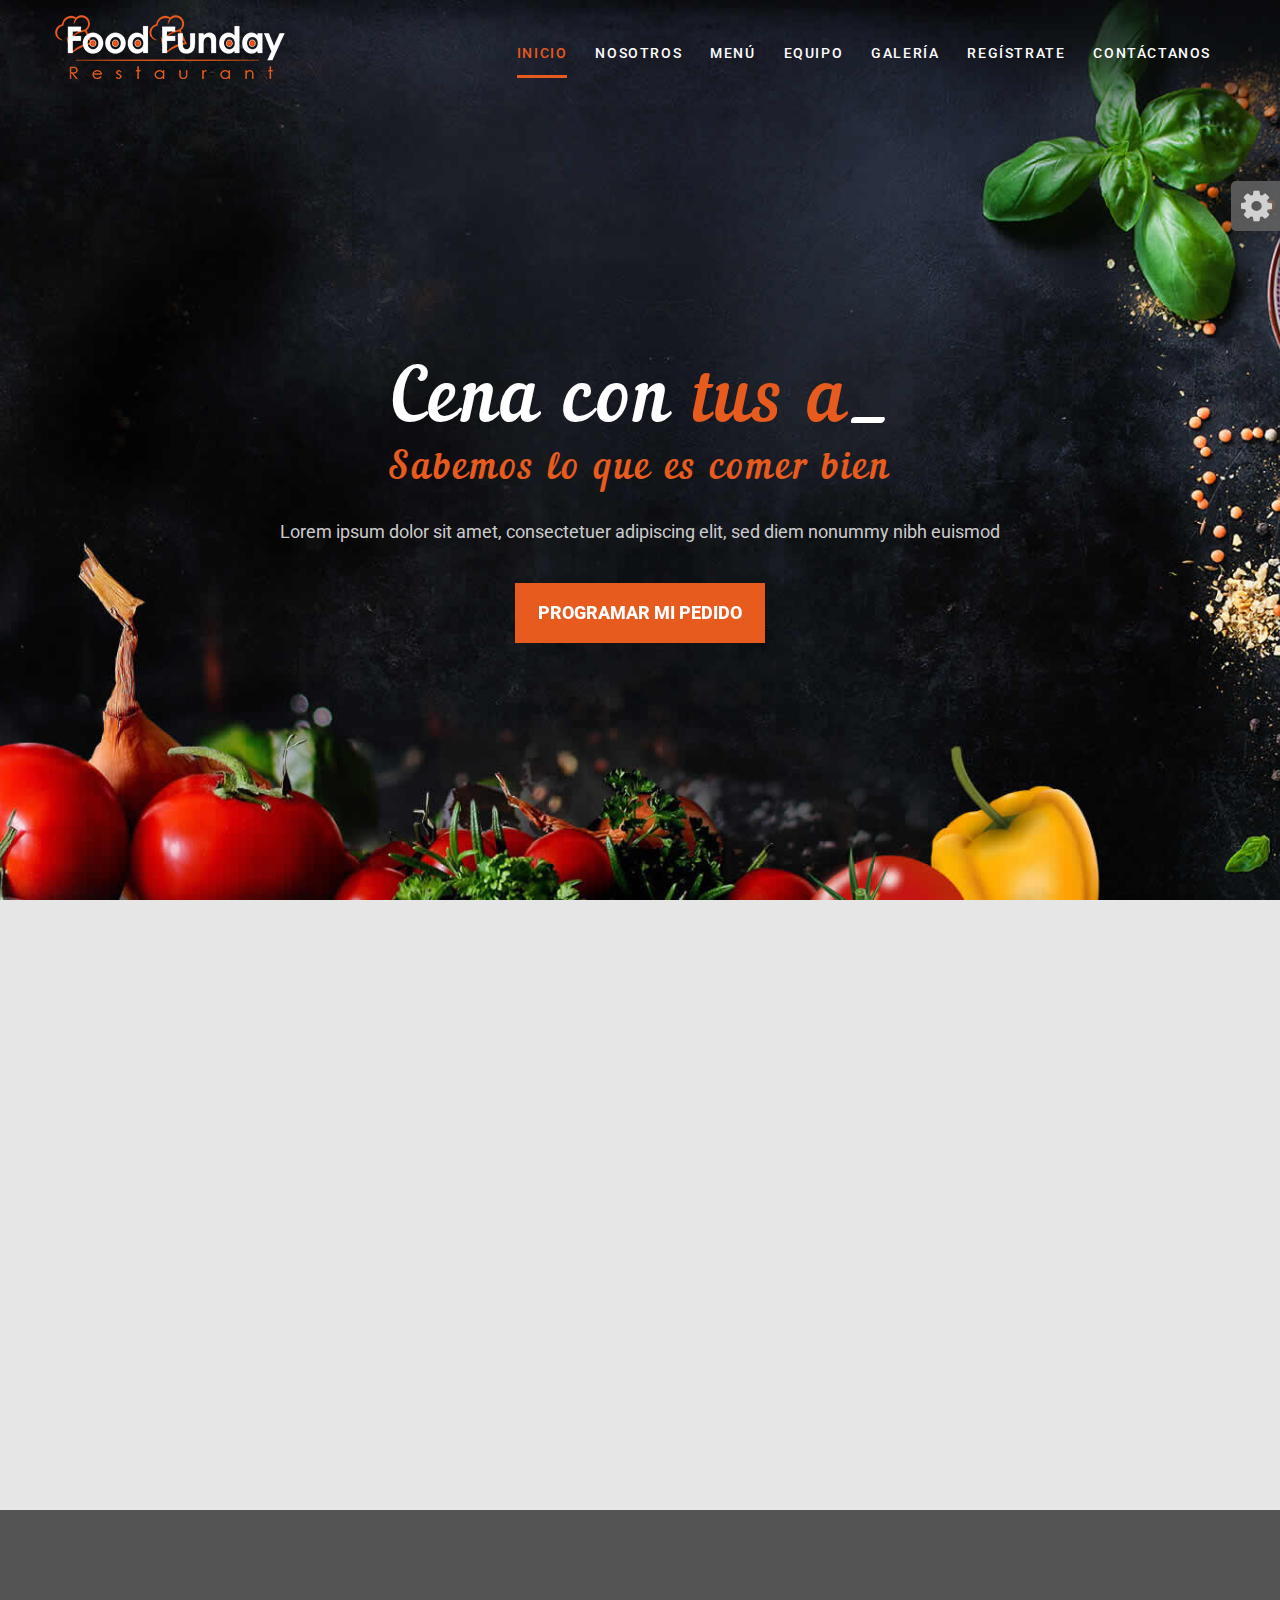
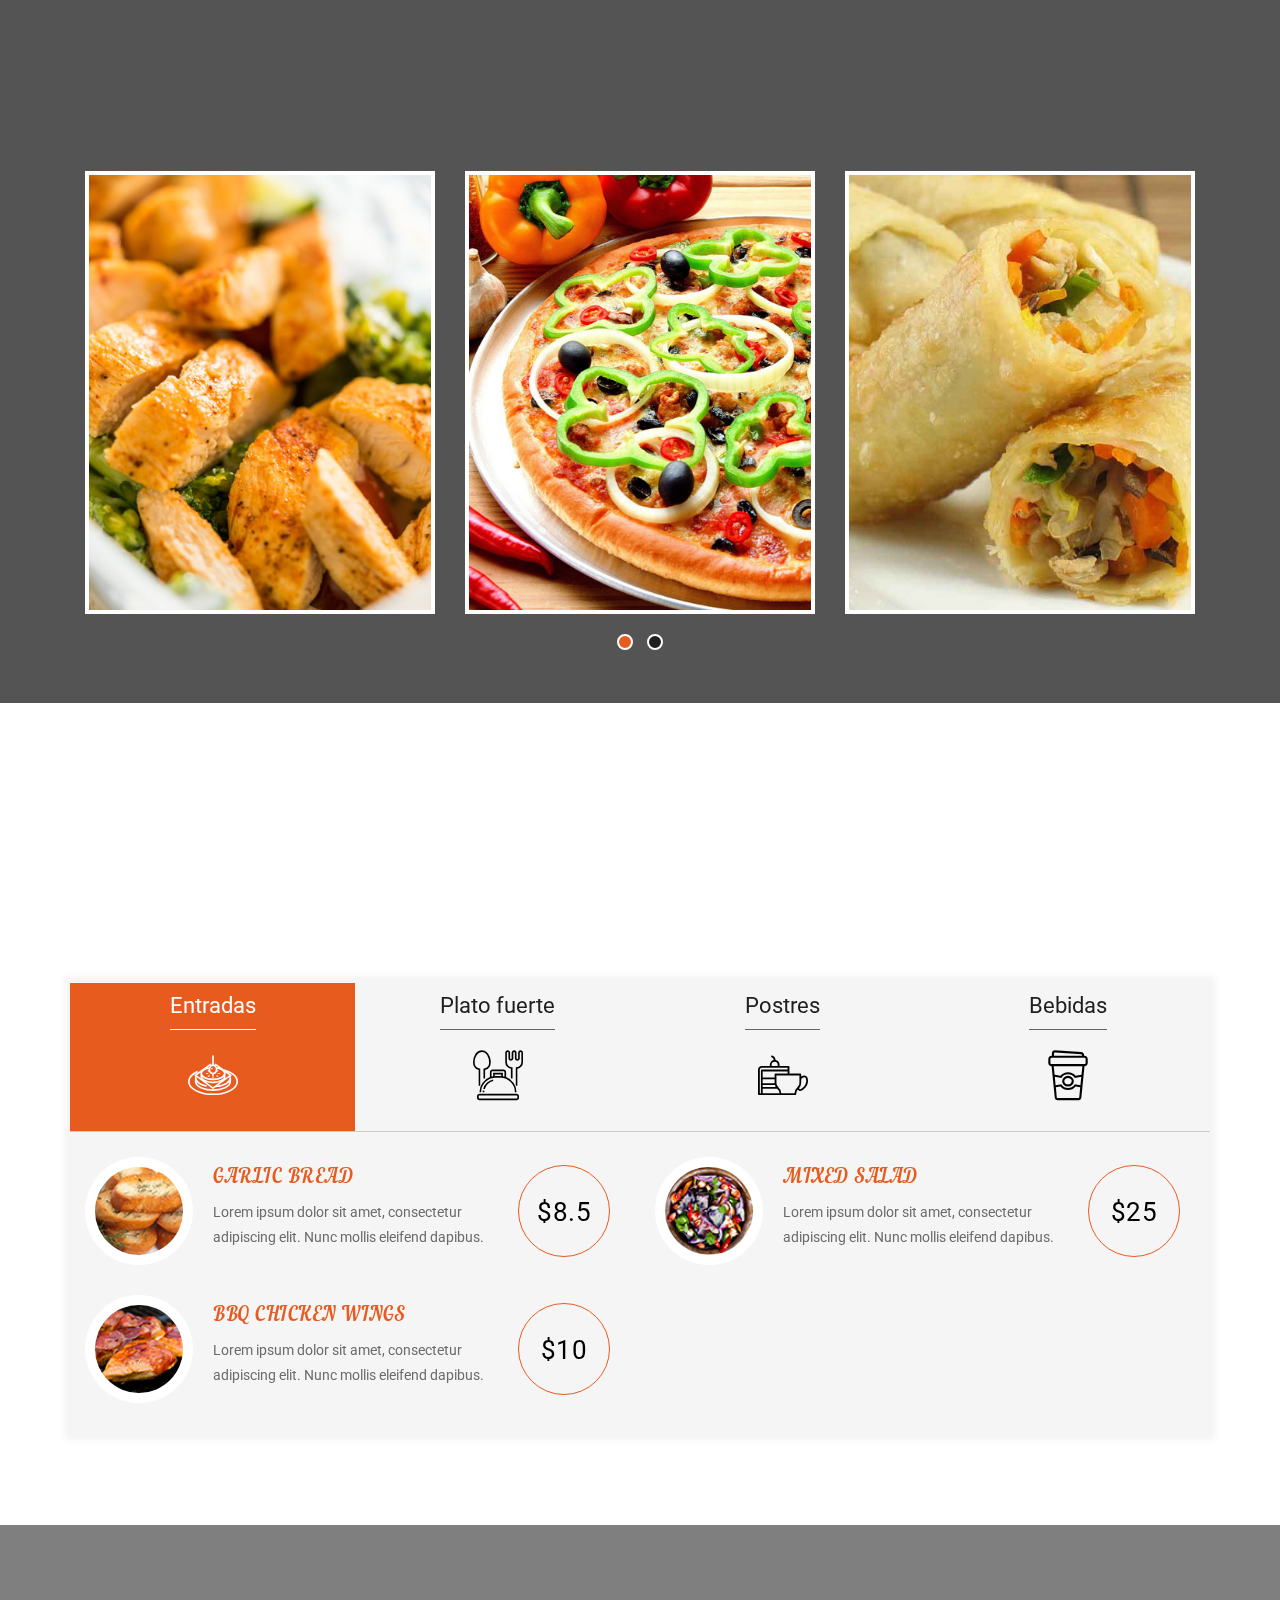
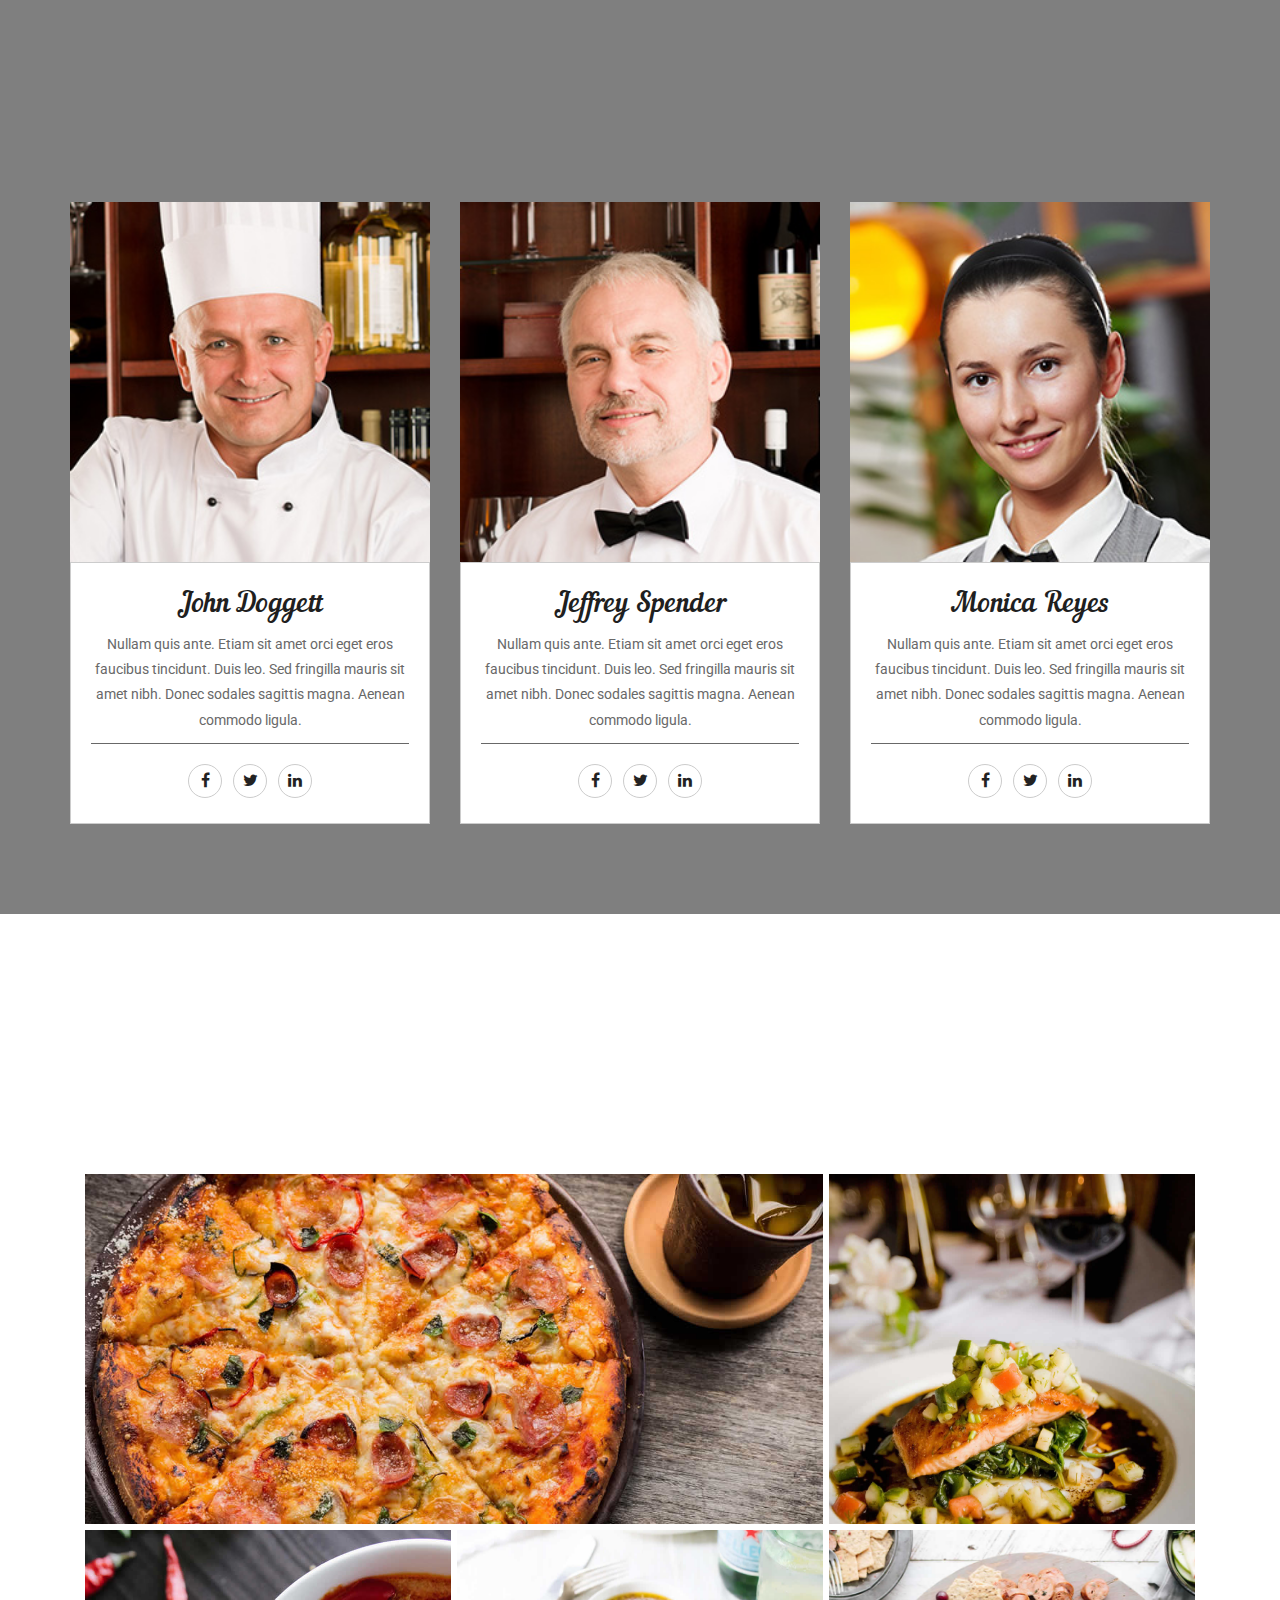
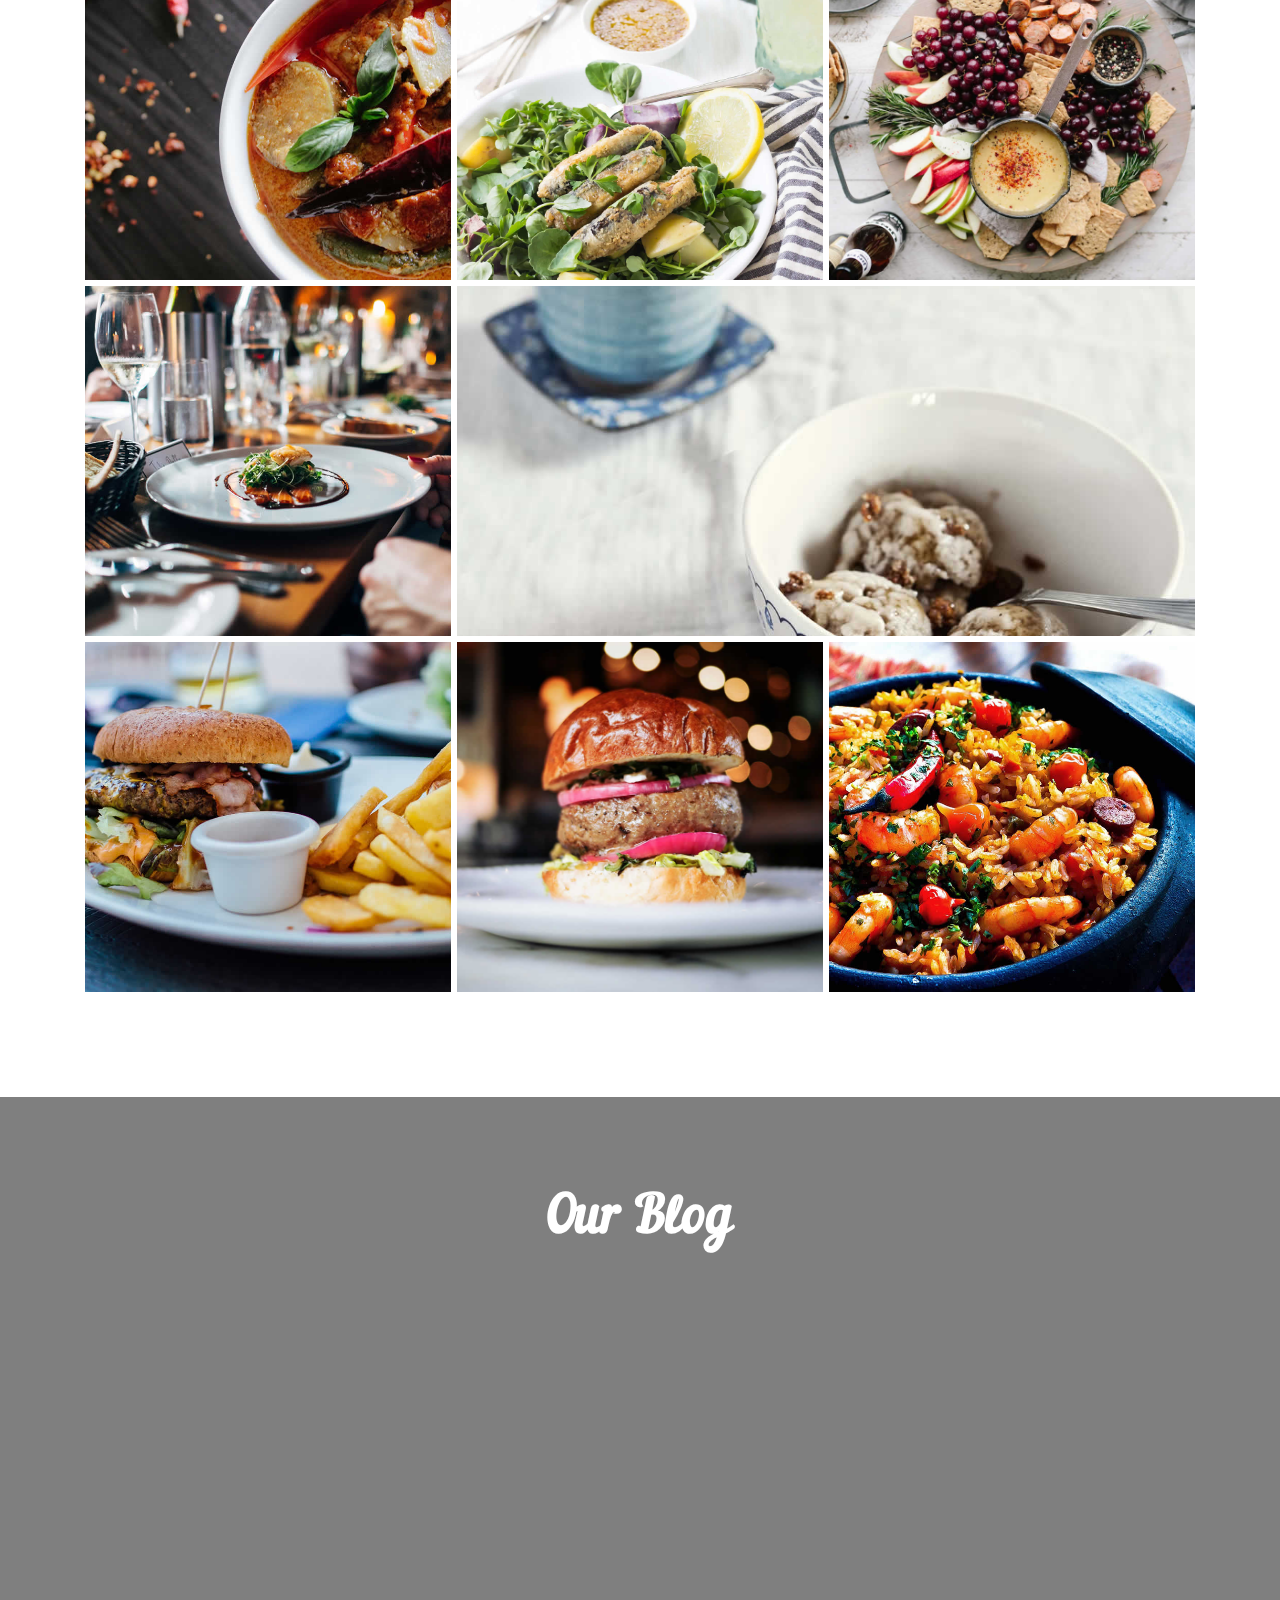
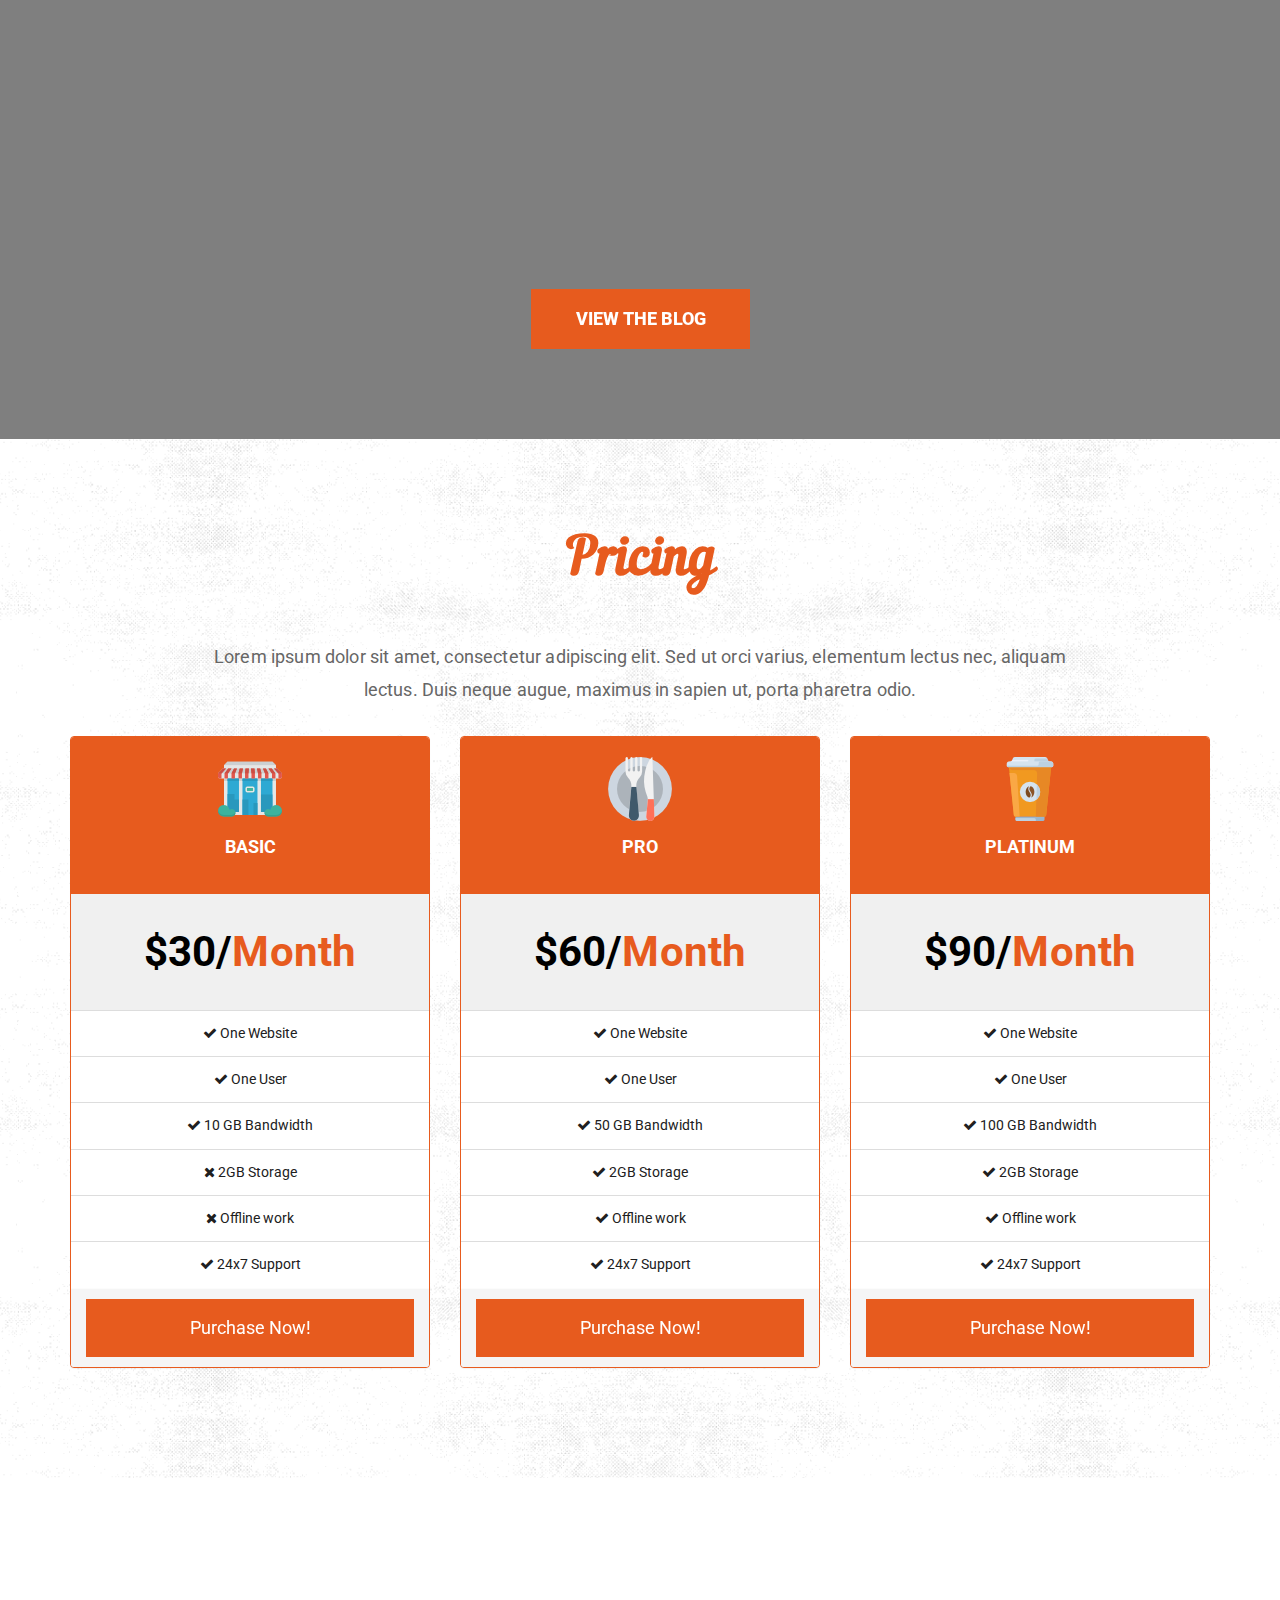
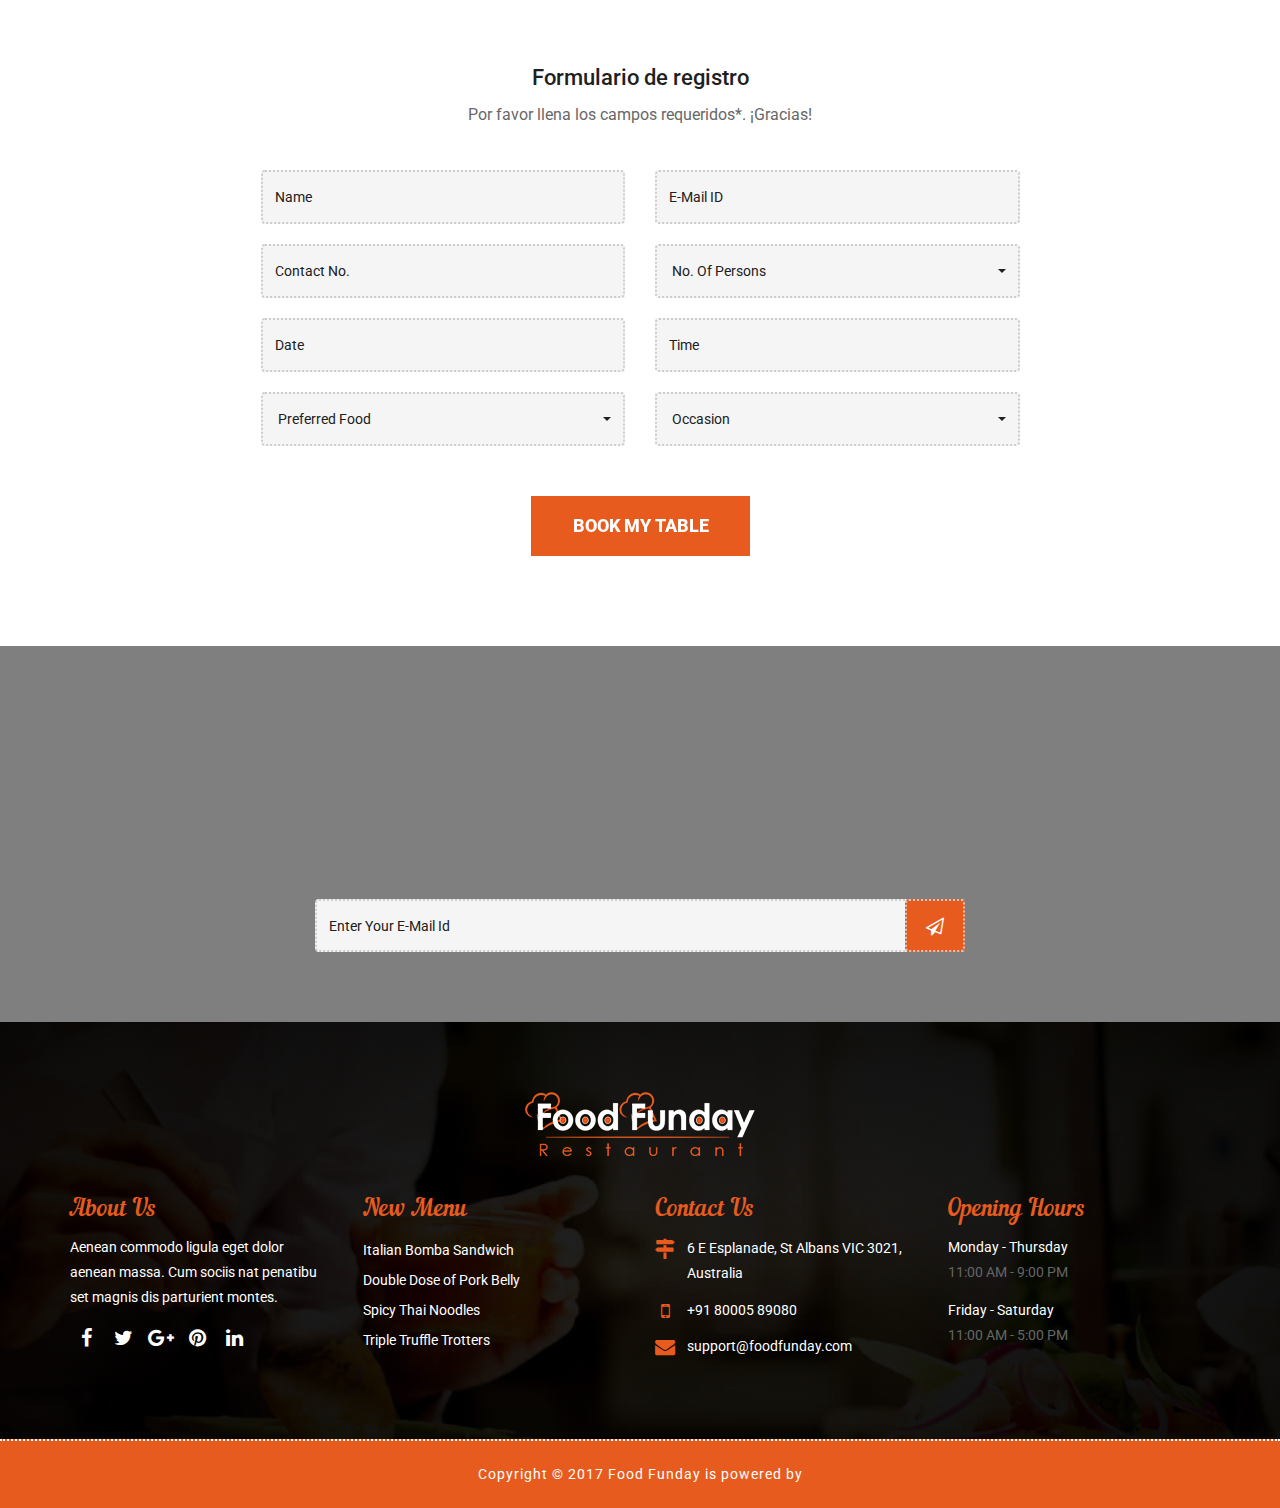
==== CRUD/administradorpedidos/src/main/resources/static/index.html @ f83a7684 "feat(front)" ====
<!DOCTYPE html>
<html lang="en">

<head>

    <!-- Basic -->
    <meta charset="utf-8">
    <meta http-equiv="X-UA-Compatible" content="IE=edge">

    <!-- Mobile Metas -->
    <meta name="viewport" content="width=device-width, maximum-scale=1, initial-scale=1, user-scalable=0">

    <!-- Site Metas -->
    <title>Food</title>
    <meta name="keywords" content="">
    <meta name="description" content="">
    <meta name="author" content="">

    <!-- Site Icons -->
    <link rel="shortcut icon" href="images/favicon.ico" type="image/x-icon" />
    <link rel="apple-touch-icon" href="images/apple-touch-icon.png">

    <!-- Bootstrap CSS -->
    <link rel="stylesheet" href="css/bootstrap.min.css">
    <!-- Site CSS -->
    <link rel="stylesheet" href="css/style.css">
    <!-- Responsive CSS -->
    <link rel="stylesheet" href="css/responsive.css">
    <!-- color -->
    <link id="changeable-colors" rel="stylesheet" href="css/colors/orange.css" />

    <!-- Modernizer -->
    <script src="js/modernizer.js"></script>

    <!--[if lt IE 9]>
      <script src="https://oss.maxcdn.com/libs/html5shiv/3.7.0/html5shiv.js"></script>
      <script src="https://oss.maxcdn.com/libs/respond.js/1.4.2/respond.min.js"></script>
    <![endif]-->

</head>

<body>
    <div id="loader">
        <div id="status"></div>
    </div>
    <div id="site-header">
        <header id="header" class="header-block-top">
            <div class="container">
                <div class="row">
                    <div class="main-menu">
                        <!-- navbar -->
                        <nav class="navbar navbar-default" id="mainNav">
                            <div class="navbar-header">
                                <button type="button" class="navbar-toggle collapsed" data-toggle="collapse" data-target="#navbar" aria-expanded="false" aria-controls="navbar">
                                    <span class="sr-only">Toggle navigation</span>
                                    <span class="icon-bar"></span>
                                    <span class="icon-bar"></span>
                                    <span class="icon-bar"></span>
                                </button>
                                <div class="logo">
                                    <a class="navbar-brand js-scroll-trigger logo-header" href="#">
                                        <img src="images/logo.png" alt="">
                                    </a>
                                </div>
                            </div>
                            <div id="navbar" class="navbar-collapse collapse">
                                <ul class="nav navbar-nav navbar-right">
                                    <li class="active"><a href="#banner">Inicio</a></li>
                                    <li><a href="#about">Nosotros</a></li>
                                    <li><a href="#menu">Men&uacute;</a></li>
                                    <li><a href="#our_team">Equipo</a></li>
                                    <li><a href="#gallery">Galer&iacute;a</a></li>
                                    <li><a href="#reservation">Reg&iacute;strate</a></li>
                                    <li><a href="#footer">Cont&aacute;ctanos</a></li>
                                </ul>
                            </div>
                            <!-- end nav-collapse -->
                        </nav>
                        <!-- end navbar -->
                    </div>
                </div>
                <!-- end row -->
            </div>
            <!-- end container-fluid -->
        </header>
        <!-- end header -->
    </div>
	<!-- end site-header -->
	
    <div id="banner" class="banner full-screen-mode parallax">
        <div class="container pr">
            <div class="col-lg-12 col-md-12 col-sm-12 col-xs-12">
                <div class="banner-static">
                    <div class="banner-text">
                        <div class="banner-cell">
                            <h1>Cena con <span class="typer" id="some-id" data-delay="200" data-delim=":" data-words="tus amigos:tu familia:tu pareja" data-colors="red"></span><span class="cursor" data-cursorDisplay="_" data-owner="some-id"></span></h1>
                            <h2>Sabemos lo que es comer bien</h2>
                            <p>Lorem ipsum dolor sit amet, consectetuer adipiscing elit, sed diem nonummy nibh euismod</p>
                            <div class="book-btn">
                                <a href="#reservation" class="table-btn hvr-underline-from-center">Programar mi pedido</a>
                            </div>
                        </div>
                        <!-- end banner-cell -->
                    </div>
                    <!-- end banner-text -->
                </div>
                <!-- end banner-static -->
            </div>
            <!-- end col -->
        </div>
        <!-- end container -->
    </div>
    <!-- end banner -->

    <div id="about" class="about-main pad-top-100 pad-bottom-100">
        <div class="container">
            <div class="row">
                <div class="col-lg-6 col-md-6 col-sm-12 col-xs-12">
                    <div class="wow fadeIn" data-wow-duration="1s" data-wow-delay="0.1s">
                        <h2 class="block-title"> Nosotros </h2>
                        <h3>IT STARTED, QUITE SIMPLY, LIKE THIS...</h3>
                        <p> Lorem ipsum dolor sit amet, consectetur adipiscing elit, sed do eiusm incididunt ut labore et dolore magna aliqua. Ut enim ad minim venia, nostrud exercitation ullamco. </p>

                        <p> Aenean commodo ligula eget dolor aenean massa. Cum sociis nat penatibu set magnis dis parturient montes, nascetur ridiculus mus. quam felisorat, ultricies nec, Aenean commodo ligula eget dolor penatibu set magnis is parturient montes, nascetur ridiculus mus. quam felisorat, ultricies nec, pellentesque eu, pretium quis, sem. quat massa quis enim. Donec vitae sapien ut libero venenatis fauci Nullam quis ante. Etiam sit amet rci eget eros. </p>

                        <p> Lorem ipsum dolor sit amet, consectetur adipiscing elit, sed do eiusm incididunt ut labore et dolore magna aliqua. Ut enim ad minim venia, nostrud exercitation ullamco. </p>
                    </div>
                </div>
                <!-- end col -->
                <div class="col-lg-6 col-md-6 col-sm-12 col-xs-12">
                    <div class="wow fadeIn" data-wow-duration="2s" data-wow-delay="0.1s">
                        <div class="about-images">
                            <img class="about-main" src="images/about-main.jpg" alt="About Main Image">
                            <img class="about-inset" src="images/about-inset.jpg" alt="About Inset Image">
                        </div>
                    </div>
                </div>
                <!-- end col -->
            </div>
            <!-- end row -->
        </div>
        <!-- end container -->
    </div>

    <div class="special-menu pad-top-100 parallax">
        <div class="container">
            <div class="row">
                <div class="col-lg-12 col-md-12 col-sm-12 col-xs-12">
                    <div class="wow fadeIn" data-wow-duration="1s" data-wow-delay="0.1s">
                        <h2 class="block-title color-white text-center">Los especiales de hoy</h2>
                        <h5 class="title-caption text-center"> Lorem ipsum dolor sit amet, consectetur adipiscing elit, sed do eiusm incididunt ut labore et dolore magna aliqua. Ut enim ad minim venia,nostrud exercitation ullamco. </h5>
                    </div>
                    <div class="special-box">
                        <div id="owl-demo">
                            <div class="item item-type-zoom">
                                <a href="#" class="item-hover">
                                    <div class="item-info">
                                        <div class="headline">
                                            SALMON STEAK
                                            <div class="line"></div>
                                            <div class="dit-line">Lorem ipsum dolor sit amet, consectetur adip aliqua. Ut enim ad minim venia.</div>
                                        </div>
                                    </div>
                                </a>
                                <div class="item-img">
                                    <img src="images/special-menu-1.jpg" alt="sp-menu">
                                </div>
                            </div>
                            <div class="item item-type-zoom">
                                <a href="#" class="item-hover">
                                    <div class="item-info">
                                        <div class="headline">
                                            ITALIAN PIZZA
                                            <div class="line"></div>
                                            <div class="dit-line">Lorem ipsum dolor sit amet, consectetur adip aliqua. Ut enim ad minim venia.</div>
                                        </div>
                                    </div>
                                </a>
                                <div class="item-img">
                                    <img src="images/special-menu-2.jpg" alt="sp-menu">
                                </div>
                            </div>
                            <div class="item item-type-zoom">
                                <a href="#" class="item-hover">
                                    <div class="item-info">
                                        <div class="headline">
                                            VEG. ROLL
                                            <div class="line"></div>
                                            <div class="dit-line">Lorem ipsum dolor sit amet, consectetur adip aliqua. Ut enim ad minim venia.</div>
                                        </div>
                                    </div>
                                </a>
                                <div class="item-img">
                                    <img src="images/special-menu-3.jpg" alt="sp-menu">
                                </div>
                            </div>
                            <div class="item item-type-zoom">
                                <a href="#" class="item-hover">
                                    <div class="item-info">
                                        <div class="headline">
                                            SALMON STEAK
                                            <div class="line"></div>
                                            <div class="dit-line">Lorem ipsum dolor sit amet, consectetur adip aliqua. Ut enim ad minim venia.</div>
                                        </div>
                                    </div>
                                </a>
                                <div class="item-img">
                                    <img src="images/special-menu-1.jpg" alt="sp-menu">
                                </div>
                            </div>
                            <div class="item item-type-zoom">
                                <a href="#" class="item-hover">
                                    <div class="item-info">
                                        <div class="headline">
                                            VEG. ROLL
                                            <div class="line"></div>
                                            <div class="dit-line">Lorem ipsum dolor sit amet, consectetur adip aliqua. Ut enim ad minim venia.</div>
                                        </div>
                                    </div>
                                </a>
                                <div class="item-img">
                                    <img src="images/special-menu-2.jpg" alt="sp-menu">
                                </div>
                            </div>
                        </div>
                    </div>
                    <!-- end special-box -->
                </div>
                <!-- end col -->
            </div>
            <!-- end row -->
        </div>
        <!-- end container -->
    </div>
    <!-- end special-menu -->

    <div id="menu" class="menu-main pad-top-100 pad-bottom-100">
        <div class="container">
            <div class="row">
                <div class="col-lg-12 col-md-12 col-sm-12 col-xs-12">
                    <div class="wow fadeIn" data-wow-duration="1s" data-wow-delay="0.1s">
                        <h2 class="block-title text-center">
						Men&uacute; 	
					</h2>
                        <p class="title-caption text-center">There are many variations of passages of Lorem Ipsum available, but the majority have suffered alteration in some form, by injected humour, or randomised words which don't look even slightly believable. </p>
                    </div>
                    <div class="tab-menu">
                        <div class="slider slider-nav">
                            <div class="tab-title-menu">
                                <h2>Entradas</h2>
                                <p> <i class="flaticon-canape"></i> </p>
                            </div>
                            <div class="tab-title-menu">
                                <h2>Plato fuerte</h2>
                                <p> <i class="flaticon-dinner"></i> </p>
                            </div>
                            <div class="tab-title-menu">
                                <h2>Postres</h2>
                                <p> <i class="flaticon-desert"></i> </p>
                            </div>
                            <div class="tab-title-menu">
                                <h2>Bebidas</h2>
                                <p> <i class="flaticon-coffee"></i> </p>
                            </div>
                        </div>
                        <div class="slider slider-single">
                            <div>
                                <div class="col-lg-6 col-md-6 col-sm-12 col-xs-12 ">
                                    <div class="offer-item">
                                        <img src="images/menu-item-thumbnail-01.jpg" alt="" class="img-responsive">
                                        <div>
                                            <h3>GARLIC BREAD</h3>
                                            <p>
                                                Lorem ipsum dolor sit amet, consectetur adipiscing elit. Nunc mollis eleifend dapibus.
                                            </p>
                                        </div>
                                        <span class="offer-price">$8.5</span>
                                    </div>
                                </div>
                                <!-- end col -->
                                <div class="col-lg-6 col-md-6 col-sm-12 col-xs-12 ">
                                    <div class="offer-item">
                                        <img src="images/menu-item-thumbnail-02.jpg" alt="" class="img-responsive">
                                        <div>
                                            <h3>MIXED SALAD</h3>
                                            <p>
                                                Lorem ipsum dolor sit amet, consectetur adipiscing elit. Nunc mollis eleifend dapibus.
                                            </p>
                                        </div>
                                        <span class="offer-price">$25</span>
                                    </div>
                                </div>
                                <!-- end col -->
                                <div class="col-lg-6 col-md-6 col-sm-12 col-xs-12 ">
                                    <div class="offer-item">
                                        <img src="images/menu-item-thumbnail-03.jpg" alt="" class="img-responsive">
                                        <div>
                                            <h3>BBQ CHICKEN WINGS</h3>
                                            <p>
                                                Lorem ipsum dolor sit amet, consectetur adipiscing elit. Nunc mollis eleifend dapibus.
                                            </p>
                                        </div>
                                        <span class="offer-price">$10</span>
                                    </div>
                                </div>
                                <!-- end col -->
                            </div>
                            <div>
                                <div class="col-lg-6 col-md-6 col-sm-12 col-xs-12 ">
                                    <div class="offer-item">
                                        <img src="images/menu-item-thumbnail-04.jpg" alt="" class="img-responsive">
                                        <div>
                                            <h3>MEAT FEAST PIZZA</h3>
                                            <p>
                                                Lorem ipsum dolor sit amet, consectetur adipiscing elit. Nunc mollis eleifend dapibus.
                                            </p>
                                        </div>
                                        <span class="offer-price">$5</span>
                                    </div>
                                </div>
                                <!-- end col -->
                                <div class="col-lg-6 col-md-6 col-sm-12 col-xs-12 ">
                                    <div class="offer-item">
                                        <img src="images/menu-item-thumbnail-05.jpg" alt="" class="img-responsive">
                                        <div>
                                            <h3>CHICKEN TIKKA MASALA</h3>
                                            <p>
                                                Lorem ipsum dolor sit amet, consectetur adipiscing elit. Nunc mollis eleifend dapibus.
                                            </p>
                                        </div>
                                        <span class="offer-price">$15</span>
                                    </div>
                                </div>
                                <!-- end col -->
                                <div class="col-lg-6 col-md-6 col-sm-12 col-xs-12 ">
                                    <div class="offer-item">
                                        <img src="images/menu-item-thumbnail-06.jpg" alt="" class="img-responsive">
                                        <div>
                                            <h3>SPICY MEATBALLS</h3>
                                            <p>
                                                Lorem ipsum dolor sit amet, consectetur adipiscing elit. Nunc mollis eleifend dapibus.
                                            </p>
                                        </div>
                                        <span class="offer-price">$6.5</span>
                                    </div>
                                </div>
                                <!-- end col -->
                            </div>
                            <div>
                                <div class="col-lg-6 col-md-6 col-sm-12 col-xs-12 ">
                                    <div class="offer-item">
                                        <img src="images/menu-item-thumbnail-07.jpg" alt="" class="img-responsive">
                                        <div>
                                            <h3>CHOCOLATE FUDGECAKE</h3>
                                            <p>
                                                Lorem ipsum dolor sit amet, consectetur adipiscing elit. Nunc mollis eleifend dapibus.
                                            </p>
                                        </div>
                                        <span class="offer-price">$4.5</span>
                                    </div>
                                </div>
                                <!-- end col -->
                                <div class="col-lg-6 col-md-6 col-sm-12 col-xs-12 ">
                                    <div class="offer-item">
                                        <img src="images/menu-item-thumbnail-08.jpg" alt="" class="img-responsive">
                                        <div>
                                            <h3>CHICKEN TIKKA MASALA</h3>
                                            <p>
                                                Lorem ipsum dolor sit amet, consectetur adipiscing elit. Nunc mollis eleifend dapibus.
                                            </p>
                                        </div>
                                        <span class="offer-price">$9.5</span>
                                    </div>
                                </div>
                                <!-- end col -->
                                <div class="col-lg-6 col-md-6 col-sm-12 col-xs-12 ">
                                    <div class="offer-item">
                                        <img src="images/menu-item-thumbnail-09.jpg" alt="" class="img-responsive">
                                        <div>
                                            <h3>CHICKEN TIKKA MASALA</h3>
                                            <p>
                                                Lorem ipsum dolor sit amet, consectetur adipiscing elit. Nunc mollis eleifend dapibus.
                                            </p>
                                        </div>
                                        <span class="offer-price">$10</span>
                                    </div>
                                </div>
                                <!-- end col -->
                            </div>
                            <div>
                                <div class="col-lg-6 col-md-6 col-sm-12 col-xs-12 ">
                                    <div class="offer-item">
                                        <img src="images/menu-item-thumbnail-10.jpg" alt="" class="img-responsive">
                                        <div>
                                            <h3>MEAT FEAST PIZZA</h3>
                                            <p>
                                                Lorem ipsum dolor sit amet, consectetur adipiscing elit. Nunc mollis eleifend dapibus.
                                            </p>
                                        </div>
                                        <span class="offer-price">$12.5</span>
                                    </div>
                                </div>
                                <!-- end col -->
                                <div class="col-lg-6 col-md-6 col-sm-12 col-xs-12 ">
                                    <div class="offer-item">
                                        <img src="images/menu-item-thumbnail-09.jpg" alt="" class="img-responsive">
                                        <div>
                                            <h3>CHICKEN TIKKA MASALA</h3>
                                            <p>
                                                Lorem ipsum dolor sit amet, consectetur adipiscing elit. Nunc mollis eleifend dapibus.
                                            </p>
                                        </div>
                                        <span class="offer-price">$9.5</span>
                                    </div>
                                </div>
                                <!-- end col -->
                                <div class="col-lg-6 col-md-6 col-sm-12 col-xs-12 ">
                                    <div class="offer-item">
                                        <img src="images/menu-item-thumbnail-08.jpg" alt="" class="img-responsive">
                                        <div>
                                            <h3>CHICKEN TIKKA MASALA</h3>
                                            <p>
                                                Lorem ipsum dolor sit amet, consectetur adipiscing elit. Nunc mollis eleifend dapibus.
                                            </p>
                                        </div>
                                        <span class="offer-price">$5.5</span>
                                    </div>
                                </div>
                                <!-- end col -->
                            </div>
                        </div>
                    </div>
                    <!-- end tab-menu -->
                </div>
                <!-- end col -->
            </div>
            <!-- end row -->
        </div>
        <!-- end container -->
    </div>
    <!-- end menu -->

    <div id="our_team" class="team-main pad-top-100 pad-bottom-100 parallax">
        <div class="container">
            <div class="row">
                <div class="col-lg-12 col-md-12 col-sm-12 col-xs-12">
                    <div class="wow fadeIn" data-wow-duration="1s" data-wow-delay="0.1s">
                        <h2 class="block-title text-center">
						Nuestro equipo 	
					</h2>
                        <p class="title-caption text-center">There are many variations of passages of Lorem Ipsum available, but the majority have suffered alteration in some form, by injected humour, or randomised words which don't look even slightly believable. </p>
                    </div>
                    <div class="team-box">

                        <div class="row">
                            <div class="col-md-4 col-sm-6">
                                <div class="sf-team">
                                    <div class="thumb">
                                        <a href="#"><img src="images/staff-01.jpg" alt=""></a>
                                    </div>
                                    <div class="text-col">
                                        <h3>John Doggett</h3>
                                        <p>Nullam quis ante. Etiam sit amet orci eget eros faucibus tincidunt. Duis leo. Sed fringilla mauris sit amet nibh. Donec sodales sagittis magna. Aenean commodo ligula.</p>
                                        <ul class="team-social">
                                            <li><a href="#"><i class="fa fa-facebook" aria-hidden="true"></i></a></li>
                                            <li><a href="#"><i class="fa fa-twitter" aria-hidden="true"></i></a></li>
                                            <li><a href="#"><i class="fa fa-linkedin" aria-hidden="true"></i></a></li>
                                        </ul>
                                    </div>
                                </div>
                            </div>
                            <!-- end col -->
                            <div class="col-md-4 col-sm-6">
                                <div class="sf-team">
                                    <div class="thumb">
                                        <a href="#"><img src="images/staff-02.jpg" alt=""></a>
                                    </div>
                                    <div class="text-col">
                                        <h3>Jeffrey Spender</h3>
                                        <p>Nullam quis ante. Etiam sit amet orci eget eros faucibus tincidunt. Duis leo. Sed fringilla mauris sit amet nibh. Donec sodales sagittis magna. Aenean commodo ligula.</p>
                                        <ul class="team-social">
                                            <li><a href="#"><i class="fa fa-facebook" aria-hidden="true"></i></a></li>
                                            <li><a href="#"><i class="fa fa-twitter" aria-hidden="true"></i></a></li>
                                            <li><a href="#"><i class="fa fa-linkedin" aria-hidden="true"></i></a></li>
                                        </ul>
                                    </div>
                                </div>
                            </div>
                            <!-- end col -->
                            <div class="col-md-4 col-sm-6">
                                <div class="sf-team">
                                    <div class="thumb">
                                        <a href="#"><img src="images/staff-03.jpg" alt=""></a>
                                    </div>
                                    <div class="text-col">
                                        <h3>Monica Reyes</h3>
                                        <p>Nullam quis ante. Etiam sit amet orci eget eros faucibus tincidunt. Duis leo. Sed fringilla mauris sit amet nibh. Donec sodales sagittis magna. Aenean commodo ligula.</p>
                                        <ul class="team-social">
                                            <li><a href="#"><i class="fa fa-facebook" aria-hidden="true"></i></a></li>
                                            <li><a href="#"><i class="fa fa-twitter" aria-hidden="true"></i></a></li>
                                            <li><a href="#"><i class="fa fa-linkedin" aria-hidden="true"></i></a></li>
                                        </ul>
                                    </div>
                                </div>
                            </div>
                            <!-- end col -->
                        </div>
                        <!-- end row -->

                    </div>
                    <!-- end team-box -->

                </div>
                <!-- end col -->
            </div>
            <!-- end row -->
        </div>
        <!-- end container -->
    </div>
    <!-- end team-main -->

    <div id="gallery" class="gallery-main pad-top-100 pad-bottom-100">
        <div class="container">
            <div class="row">
                <div class="col-lg-12 col-md-12 col-sm-12 col-xs-12">
                    <div class="wow fadeIn" data-wow-duration="1s" data-wow-delay="0.1s">
                        <h2 class="block-title text-center">
						Galer&iacute;a	
					</h2>
                        <p class="title-caption text-center">There are many variations of passages of Lorem Ipsum available </p>
                    </div>
                    <div class="gal-container clearfix">
                        <div class="col-md-8 col-sm-12 co-xs-12 gal-item">
                            <div class="box">
                                <a href="#" data-toggle="modal" data-target="#1">
                                    <img src="images/gallery_01.jpg" alt="" />
                                </a>
                                <div class="modal fade" id="1" tabindex="-1" role="dialog">
                                    <div class="modal-dialog" role="document">
                                        <div class="modal-content">
                                            <button type="button" class="close" data-dismiss="modal" aria-label="Close"><span aria-hidden="true">×</span></button>
                                            <div class="modal-body">
                                                <img src="images/gallery_01.jpg" alt="" />
                                            </div>
                                            <div class="col-md-12 description">
                                                <h4>This is the 1 one on my Gallery</h4>
                                            </div>
                                        </div>
                                    </div>
                                </div>
                            </div>
                        </div>
                        <div class="col-md-4 col-sm-6 co-xs-12 gal-item">
                            <div class="box">
                                <a href="#" data-toggle="modal" data-target="#2">
                                    <img src="images/gallery_02.jpg" alt="" />
                                </a>
                                <div class="modal fade" id="2" tabindex="-1" role="dialog">
                                    <div class="modal-dialog" role="document">
                                        <div class="modal-content">
                                            <button type="button" class="close" data-dismiss="modal" aria-label="Close"><span aria-hidden="true">×</span></button>
                                            <div class="modal-body">
                                                <img src="images/gallery_02.jpg" alt="" />
                                            </div>
                                            <div class="col-md-12 description">
                                                <h4>This is the 2 one on my Gallery</h4>
                                            </div>
                                        </div>
                                    </div>
                                </div>
                            </div>
                        </div>
                        <div class="col-md-4 col-sm-6 co-xs-12 gal-item">
                            <div class="box">
                                <a href="#" data-toggle="modal" data-target="#3">
                                    <img src="images/gallery_03.jpg" alt="" />
                                </a>
                                <div class="modal fade" id="3" tabindex="-1" role="dialog">
                                    <div class="modal-dialog" role="document">
                                        <div class="modal-content">
                                            <button type="button" class="close" data-dismiss="modal" aria-label="Close"><span aria-hidden="true">×</span></button>
                                            <div class="modal-body">
                                                <img src="images/gallery_03.jpg" alt="" />
                                            </div>
                                            <div class="col-md-12 description">
                                                <h4>This is the 3 one on my Gallery</h4>
                                            </div>
                                        </div>
                                    </div>
                                </div>
                            </div>
                        </div>
                        <div class="col-md-4 col-sm-6 co-xs-12 gal-item">
                            <div class="box">
                                <a href="#" data-toggle="modal" data-target="#4">
                                    <img src="images/gallery_04.jpg" alt="" />
                                </a>
                                <div class="modal fade" id="4" tabindex="-1" role="dialog">
                                    <div class="modal-dialog" role="document">
                                        <div class="modal-content">
                                            <button type="button" class="close" data-dismiss="modal" aria-label="Close"><span aria-hidden="true">×</span></button>
                                            <div class="modal-body">
                                                <img src="images/gallery_04.jpg" alt="" />
                                            </div>
                                            <div class="col-md-12 description">
                                                <h4>This is the 4 one on my Gallery</h4>
                                            </div>
                                        </div>
                                    </div>
                                </div>
                            </div>
                        </div>
                        <div class="col-md-4 col-sm-6 co-xs-12 gal-item">
                            <div class="box">
                                <a href="#" data-toggle="modal" data-target="#5">
                                    <img src="images/gallery_05.jpg" alt="" />
                                </a>
                                <div class="modal fade" id="5" tabindex="-1" role="dialog">
                                    <div class="modal-dialog" role="document">
                                        <div class="modal-content">
                                            <button type="button" class="close" data-dismiss="modal" aria-label="Close"><span aria-hidden="true">×</span></button>
                                            <div class="modal-body">
                                                <img src="images/gallery_05.jpg" alt="" />
                                            </div>
                                            <div class="col-md-12 description">
                                                <h4>This is the 5 one on my Gallery</h4>
                                            </div>
                                        </div>
                                    </div>
                                </div>
                            </div>
                        </div>
                        <div class="col-md-4 col-sm-6 co-xs-12 gal-item">
                            <div class="box">
                                <a href="#" data-toggle="modal" data-target="#9">
                                    <img src="images/gallery_06.jpg" alt="" />
                                </a>
                                <div class="modal fade" id="9" tabindex="-1" role="dialog">
                                    <div class="modal-dialog" role="document">
                                        <div class="modal-content">
                                            <button type="button" class="close" data-dismiss="modal" aria-label="Close"><span aria-hidden="true">×</span></button>
                                            <div class="modal-body">
                                                <img src="images/gallery_06.jpg" alt="" />
                                            </div>
                                            <div class="col-md-12 description">
                                                <h4>This is the 6 one on my Gallery</h4>
                                            </div>
                                        </div>
                                    </div>
                                </div>
                            </div>
                        </div>
                        <div class="col-md-8 col-sm-12 co-xs-12 gal-item">
                            <div class="box">
                                <a href="#" data-toggle="modal" data-target="#10">
                                    <img src="images/gallery_07.jpg" alt="" />
                                </a>
                                <div class="modal fade" id="10" tabindex="-1" role="dialog">
                                    <div class="modal-dialog" role="document">
                                        <div class="modal-content">
                                            <button type="button" class="close" data-dismiss="modal" aria-label="Close"><span aria-hidden="true">×</span></button>
                                            <div class="modal-body">
                                                <img src="images/gallery_07.jpg" alt="" />
                                            </div>
                                            <div class="col-md-12 description">
                                                <h4>This is the 7 one on my Gallery</h4>
                                            </div>
                                        </div>
                                    </div>
                                </div>
                            </div>
                        </div>
                        <div class="col-md-4 col-sm-6 co-xs-12 gal-item">
                            <div class="box">
                                <a href="#" data-toggle="modal" data-target="#11">
                                    <img src="images/gallery_08.jpg" alt="" />
                                </a>
                                <div class="modal fade" id="11" tabindex="-1" role="dialog">
                                    <div class="modal-dialog" role="document">
                                        <div class="modal-content">
                                            <button type="button" class="close" data-dismiss="modal" aria-label="Close"><span aria-hidden="true">×</span></button>
                                            <div class="modal-body">
                                                <img src="images/gallery_08.jpg" alt="" />
                                            </div>
                                            <div class="col-md-12 description">
                                                <h4>This is the 8 one on my Gallery</h4>
                                            </div>
                                        </div>
                                    </div>
                                </div>
                            </div>
                        </div>
                        <div class="col-md-4 col-sm-6 co-xs-12 gal-item">
                            <div class="box">
                                <a href="#" data-toggle="modal" data-target="#12">
                                    <img src="images/gallery_09.jpg" alt="" />
                                </a>
                                <div class="modal fade" id="12" tabindex="-1" role="dialog">
                                    <div class="modal-dialog" role="document">
                                        <div class="modal-content">
                                            <button type="button" class="close" data-dismiss="modal" aria-label="Close"><span aria-hidden="true">×</span></button>
                                            <div class="modal-body">
                                                <img src="images/gallery_09.jpg" alt="" />
                                            </div>
                                            <div class="col-md-12 description">
                                                <h4>This is the 9 one on my Gallery</h4>
                                            </div>
                                        </div>
                                    </div>
                                </div>
                            </div>
                        </div>
                        <div class="col-md-4 col-sm-6 co-xs-12 gal-item">
                            <div class="box">
                                <a href="#" data-toggle="modal" data-target="#13">
                                    <img src="images/gallery_10.jpg" alt="" />
                                </a>
                                <div class="modal fade" id="13" tabindex="-1" role="dialog">
                                    <div class="modal-dialog" role="document">
                                        <div class="modal-content">
                                            <button type="button" class="close" data-dismiss="modal" aria-label="Close"><span aria-hidden="true">×</span></button>
                                            <div class="modal-body">
                                                <img src="images/gallery_10.jpg" alt="" />
                                            </div>
                                            <div class="col-md-12 description">
                                                <h4>This is the 10 one on my Gallery</h4>
                                            </div>
                                        </div>
                                    </div>
                                </div>
                            </div>
                        </div>
                    </div>
                    <!-- end gal-container -->
                </div>
                <!-- end col -->
            </div>
            <!-- end row -->
        </div>
        <!-- end container -->
    </div>
    <!-- end gallery-main -->

    <div id="blog" class="blog-main pad-top-100 pad-bottom-100 parallax">
        <div class="container">
            <div class="row">
                <div class="col-lg-12 col-md-12 col-sm-12 col-xs-12">
                    <h2 class="block-title text-center">
					Our Blog 	
				</h2>
                    <div class="blog-box clearfix">
                        <div class="wow fadeIn" data-wow-duration="1s" data-wow-delay="0.1s">
                            <div class="col-md-6 col-sm-6">
                                <div class="blog-block">
                                    <div class="blog-img-box">
                                        <img src="images/featured-image-01.jpg" alt="" />
                                        <div class="overlay">
                                            <a href=""><i class="fa fa-link" aria-hidden="true"></i></a>
                                        </div>
                                    </div>
                                    <div class="blog-dit">
                                        <p><span>25 NOVEMBER, 2014</span></p>
                                        <h2>LATEST RECIPES JUST IN!</h2>
                                        <h5>BY John Doggett</h5>
                                    </div>
                                </div>
                            </div>
                            <!-- end col -->
                        </div>
                        <div class="wow fadeIn" data-wow-duration="1s" data-wow-delay="0.1s">
                            <div class="col-md-6 col-sm-6">
                                <div class="blog-block">
                                    <div class="blog-img-box">
                                        <img src="images/featured-image-02.jpg" alt="" />
                                        <div class="overlay">
                                            <a href=""><i class="fa fa-link" aria-hidden="true"></i></a>
                                        </div>
                                    </div>
                                    <div class="blog-dit">
                                        <p><span>2 NOVEMBER, 2014</span></p>
                                        <h2>NEW RECRUITS HAVE ARRIVED!</h2>
                                        <h5>BY Jeffrey Spender</h5>
                                    </div>
                                </div>
                            </div>
                            <!-- end col -->
                        </div>
                        <div class="wow fadeIn" data-wow-duration="1s" data-wow-delay="0.1s">
                            <div class="col-md-6 col-sm-6">
                                <div class="blog-block">
                                    <div class="blog-img-box">
                                        <img src="images/featured-image-03.jpg" alt="" />
                                        <div class="overlay">
                                            <a href=""><i class="fa fa-link" aria-hidden="true"></i></a>
                                        </div>
                                    </div>
                                    <div class="blog-dit">
                                        <p><span>4 NOVEMBER, 2014</span></p>
                                        <h2>BAKING TIPS FROM THE PROS</h2>
                                        <h5>BY Monica Reyes</h5>
                                    </div>
                                </div>
                            </div>
                            <!-- end col -->
                        </div>
                        <div class="wow fadeIn" data-wow-duration="1s" data-wow-delay="0.1s">
                            <div class="col-md-6 col-sm-6">
                                <div class="blog-block">
                                    <div class="blog-img-box">
                                        <img src="images/featured-image-04.jpg" alt="" />
                                        <div class="overlay">
                                            <a href=""><i class="fa fa-link" aria-hidden="true"></i></a>
                                        </div>
                                    </div>
                                    <div class="blog-dit">
                                        <p><span>12 NOVEMBER, 2014</span></p>
                                        <h2>ALL YOUR EGGS BELONG TO US</h2>
                                        <h5>BY John Doggett</h5>
                                    </div>
                                </div>
                            </div>
                            <!-- end col -->
                        </div>
                    </div>
                    <!-- end blog-box -->

                    <div class="blog-btn-v">
                        <a class="hvr-underline-from-center" href="#">View the Blog</a>
                    </div>

                </div>
                <!-- end col -->
            </div>
            <!-- end row -->
        </div>
        <!-- end container -->
    </div>
    <!-- end blog-main -->

    <div id="pricing" class="pricing-main pad-top-100 pad-bottom-100">
        <div class="container">
            <div class="row">
                <div class="col-lg-12 col-md-12 col-sm-12 col-xs-12">
                    <h2 class="block-title text-center">
						Pricing 	
					</h2>
                    <p>Lorem ipsum dolor sit amet, consectetur adipiscing elit. Sed ut orci varius, elementum lectus nec, aliquam lectus. Duis neque augue, maximus in sapien ut, porta pharetra odio.</p>
                </div>
                <div class="panel-pricing-in">
                    <!-- item -->
                    <div class="col-md-4 col-sm-4 text-center">
                        <div class="panel panel-pricing">
                            <div class="panel-heading">
                                <div class="pric-icon">
                                    <img src="images/store.png" alt="" />
                                </div>
                                <h3>Basic</h3>
                            </div>
                            <div class="panel-body text-center">
                                <p><strong>$30/<span>Month</span></strong></p>
                            </div>
                            <ul class="list-group text-center">
                                <li class="list-group-item"><i class="fa fa-check"></i> One Website</li>
                                <li class="list-group-item"><i class="fa fa-check"></i> One User</li>
                                <li class="list-group-item"><i class="fa fa-check"></i> 10 GB Bandwidth</li>
                                <li class="list-group-item"><i class="fa fa-times"></i> 2GB Storage</li>
                                <li class="list-group-item"><i class="fa fa-times"></i> Offline work</li>
                                <li class="list-group-item"><i class="fa fa-check"></i> 24x7 Support</li>
                            </ul>
                            <div class="panel-footer">
                                <a class="btn btn-lg btn-block hvr-underline-from-center" href="#">Purchase Now!</a>
                            </div>
                        </div>
                    </div>
                    <!-- /item -->

                    <!-- item -->
                    <div class="col-md-4 col-sm-4 text-center">
                        <div class="panel panel-pricing">
                            <div class="panel-heading">
                                <div class="pric-icon">
                                    <img src="images/food.png" alt="" />
                                </div>
                                <h3>Pro</h3>
                            </div>
                            <div class="panel-body text-center">
                                <p><strong>$60/<span>Month</span></strong></p>
                            </div>
                            <ul class="list-group text-center">
                                <li class="list-group-item"><i class="fa fa-check"></i> One Website</li>
                                <li class="list-group-item"><i class="fa fa-check"></i> One User</li>
                                <li class="list-group-item"><i class="fa fa-check"></i> 50 GB Bandwidth</li>
                                <li class="list-group-item"><i class="fa fa-check"></i> 2GB Storage</li>
                                <li class="list-group-item"><i class="fa fa-check"></i> Offline work</li>
                                <li class="list-group-item"><i class="fa fa-check"></i> 24x7 Support</li>
                            </ul>
                            <div class="panel-footer">
                                <a class="btn btn-lg btn-block hvr-underline-from-center" href="#">Purchase Now!</a>
                            </div>
                        </div>
                    </div>
                    <!-- /item -->

                    <!-- item -->
                    <div class="col-md-4 col-sm-4 text-center">
                        <div class="panel panel-pricing">
                            <div class="panel-heading">
                                <div class="pric-icon">
                                    <img src="images/coffee.png" alt="" />
                                </div>
                                <h3>Platinum</h3>
                            </div>
                            <div class="panel-body text-center">
                                <p><strong>$90/<span>Month</span></strong></p>
                            </div>
                            <ul class="list-group text-center">
                                <li class="list-group-item"><i class="fa fa-check"></i> One Website</li>
                                <li class="list-group-item"><i class="fa fa-check"></i> One User</li>
                                <li class="list-group-item"><i class="fa fa-check"></i> 100 GB Bandwidth</li>
                                <li class="list-group-item"><i class="fa fa-check"></i> 2GB Storage</li>
                                <li class="list-group-item"><i class="fa fa-check"></i> Offline work</li>
                                <li class="list-group-item"><i class="fa fa-check"></i> 24x7 Support</li>
                            </ul>
                            <div class="panel-footer">
                                <a class="btn btn-lg btn-block hvr-underline-from-center" href="#">Purchase Now!</a>
                            </div>
                        </div>
                    </div>
                    <!-- /item -->
                </div>
            </div>
            <!-- end row -->
        </div>
        <!-- end container -->
    </div>
    <!-- end pricing-main -->

    <div id="reservation" class="reservations-main pad-top-100 pad-bottom-100">
        <div class="container">
            <div class="row">
                <div class="form-reservations-box">
                    <div class="col-lg-12 col-md-12 col-sm-12 col-xs-12">
                        <div class="wow fadeIn" data-wow-duration="1s" data-wow-delay="0.1s">
                            <h2 class="block-title text-center">
						Reg&iacute;strate			
					</h2>
                        </div>
                        <h4 class="form-title">Formulario de registro</h4>
                        <p>Por favor llena los campos requeridos*. ¡Gracias!</p>

                        <form id="contact-form" method="post" class="reservations-box" name="contactform" action="mail.php">
                            <div class="col-lg-6 col-md-6 col-sm-6 col-xs-12">
                                <div class="form-box">
                                    <input type="text" name="form_name" id="form_name" placeholder="Name" required="required" data-error="Firstname is required.">
                                </div>
                            </div>
                            <!-- end col -->
                            <div class="col-lg-6 col-md-6 col-sm-6 col-xs-12">
                                <div class="form-box">
                                    <input type="email" name="email" id="email" placeholder="E-Mail ID" required="required" data-error="E-mail id is required.">
                                </div>
                            </div>
                            <!-- end col -->
                            <div class="col-lg-6 col-md-6 col-sm-6 col-xs-12">
                                <div class="form-box">
                                    <input type="text" name="phone" id="phone" placeholder="contact no.">
                                </div>
                            </div>
                            <!-- end col -->
                            <div class="col-lg-6 col-md-6 col-sm-6 col-xs-12">
                                <div class="form-box">
                                    <select name="no_of_persons" id="no_of_persons" class="selectpicker">
                                        <option selected disabled>No. Of persons</option>
                                        <option>1</option>
                                        <option>2</option>
                                        <option>3</option>
                                    </select>
                                </div>
                            </div>
                            <!-- end col -->
                            <div class="col-lg-6 col-md-6 col-sm-6 col-xs-12">
                                <div class="form-box">
                                    <input type="text" name="date-picker" id="date-picker" placeholder="Date" required="required" data-error="Date is required." />
                                </div>
                            </div>
                            <!-- end col -->
                            <div class="col-lg-6 col-md-6 col-sm-6 col-xs-12">
                                <div class="form-box">
                                    <input type="text" name="time-picker" id="time-picker" placeholder="Time" required="required" data-error="Time is required." />
                                </div>
                            </div>
                            <!-- end col -->
                            <div class="col-lg-6 col-md-6 col-sm-6 col-xs-12">
                                <div class="form-box">
                                    <select name="preferred_food" id="preferred_food" class="selectpicker">
                                        <option selected disabled>preferred food</option>
                                        <option>Indian</option>
                                        <option>Continental</option>
                                        <option>Mexican</option>
                                    </select>
                                </div>
                            </div>
                            <!-- end col -->
                            <div class="col-lg-6 col-md-6 col-sm-6 col-xs-12">
                                <div class="form-box">
                                    <select name="occasion" id="occasion" class="selectpicker">
                                        <option selected disabled>Occasion</option>
                                        <option>Wedding</option>
                                        <option>Birthday</option>
                                        <option>Anniversary</option>
                                    </select>
                                </div>
                            </div>
                            <!-- end col -->

                            <div class="col-lg-12 col-md-12 col-sm-12 col-xs-12">
                                <div class="reserve-book-btn text-center">
                                    <button class="hvr-underline-from-center" type="submit" value="SEND" id="submit">BOOK MY TABLE </button>
                                </div>
                            </div>
                            <!-- end col -->
                        </form>
                        <!-- end form -->
                    </div>
                    <!-- end col -->
                </div>
                <!-- end reservations-box -->
            </div>
            <!-- end row -->
        </div>
        <!-- end container -->
    </div>
    <!-- end reservations-main -->

    <div id="footer" class="footer-main">
        <div class="footer-news pad-top-100 pad-bottom-70 parallax">
            <div class="container">
                <div class="row">
                    <div class="col-lg-12 col-md-12 col-sm-12 col-xs-12">
                        <div class="wow fadeIn" data-wow-duration="1s" data-wow-delay="0.1s">
                            <h2 class="ft-title color-white text-center"> Newsletter </h2>
                            <p> Lorem ipsum dolor sit amet, consectetur adipiscing elit</p>
                        </div>
                        <form>
                            <input type="email" placeholder="Enter your e-mail id">
                            <a href="#" class="orange-btn"><i class="fa fa-paper-plane-o" aria-hidden="true"></i></a>
                        </form>
                    </div>
                    <!-- end col -->
                </div>
                <!-- end row -->
            </div>
            <!-- end container -->
        </div>
        <!-- end footer-news -->
        <div class="footer-box pad-top-70">
            <div class="container">
                <div class="row">
                    <div class="footer-in-main">
                        <div class="footer-logo">
                            <div class="text-center">
                                <img src="images/logo.png" alt="" />
                            </div>
                        </div>
                        <div class="col-lg-3 col-md-3 col-sm-6 col-xs-12">
                            <div class="footer-box-a">
                                <h3>About Us</h3>
                                <p>Aenean commodo ligula eget dolor aenean massa. Cum sociis nat penatibu set magnis dis parturient montes.</p>
                                <ul class="socials-box footer-socials pull-left">
                                    <li>
                                        <a href="#">
                                            <div class="social-circle-border"><i class="fa  fa-facebook"></i></div>
                                        </a>
                                    </li>
                                    <li>
                                        <a href="#">
                                            <div class="social-circle-border"><i class="fa fa-twitter"></i></div>
                                        </a>
                                    </li>
                                    <li>
                                        <a href="#">
                                            <div class="social-circle-border"><i class="fa fa-google-plus"></i></div>
                                        </a>
                                    </li>
                                    <li>
                                        <a href="#">
                                            <div class="social-circle-border"><i class="fa fa-pinterest"></i></div>
                                        </a>
                                    </li>
                                    <li>
                                        <a href="#">
                                            <div class="social-circle-border"><i class="fa fa-linkedin"></i></div>
                                        </a>
                                    </li>
                                </ul>

                            </div>
                            <!-- end footer-box-a -->
                        </div>
                        <!-- end col -->
                        <div class="col-lg-3 col-md-3 col-sm-6 col-xs-12">
                            <div class="footer-box-b">
                                <h3>New Menu</h3>
                                <ul>
                                    <li><a href="#">Italian Bomba Sandwich</a></li>
                                    <li><a href="#">Double Dose of Pork Belly</a></li>
                                    <li><a href="#">Spicy Thai Noodles</a></li>
                                    <li><a href="#">Triple Truffle Trotters</a></li>
                                </ul>
                            </div>
                            <!-- end footer-box-b -->
                        </div>
                        <!-- end col -->
                        <div class="col-lg-3 col-md-3 col-sm-6 col-xs-12">
                            <div class="footer-box-c">
                                <h3>Contact Us</h3>
                                <p>
                                    <i class="fa fa-map-signs" aria-hidden="true"></i>
                                    <span>6 E Esplanade, St Albans VIC 3021, Australia</span>
                                </p>
                                <p>
                                    <i class="fa fa-mobile" aria-hidden="true"></i>
                                    <span>
									+91 80005 89080 
								</span>
                                </p>
                                <p>
                                    <i class="fa fa-envelope" aria-hidden="true"></i>
                                    <span><a href="#">support@foodfunday.com</a></span>
                                </p>
                            </div>
                            <!-- end footer-box-c -->
                        </div>
                        <!-- end col -->
                        <div class="col-lg-3 col-md-3 col-sm-6 col-xs-12">
                            <div class="footer-box-d">
                                <h3>Opening Hours</h3>

                                <ul>
                                    <li>
                                        <p>Monday - Thursday </p>
                                        <span> 11:00 AM - 9:00 PM</span>
                                    </li>
                                    <li>
                                        <p>Friday - Saturday </p>
                                        <span>  11:00 AM - 5:00 PM</span>
                                    </li>
                                </ul>
                            </div>
                            <!-- end footer-box-d -->
                        </div>
                        <!-- end col -->
                    </div>
                    <!-- end footer-in-main -->
                </div>
                <!-- end row -->
            </div>
            <!-- end container -->
            <div id="copyright" class="copyright-main">
                <div class="container">
                    <div class="row">
                        <div class="col-lg-12 col-md-12 col-sm-12 col-xs-12">
                            <h6 class="copy-title"> Copyright &copy; 2017 Food Funday is powered by <a href="#" target="_blank"></a> </h6>
                        </div>
                    </div>
                    <!-- end row -->
                </div>
                <!-- end container -->
            </div>
            <!-- end copyright-main -->
        </div>
        <!-- end footer-box -->
    </div>
    <!-- end footer-main -->

    <a href="#" class="scrollup" style="display: none;">Scroll</a>

    <section id="color-panel" class="close-color-panel">
        <a class="panel-button gray2"><i class="fa fa-cog fa-spin fa-2x"></i></a>
        <!-- Colors -->
        <div class="segment">
            <h4 class="gray2 normal no-padding">Color Scheme</h4>
            <a title="orange" class="switcher orange-bg"></a>
            <a title="strong-blue" class="switcher strong-blue-bg"></a>
            <a title="moderate-green" class="switcher moderate-green-bg"></a>
            <a title="vivid-yellow" class="switcher vivid-yellow-bg"></a>
        </div>
    </section>

    <!-- ALL JS FILES -->
    <script src="js/all.js"></script>
    <script src="js/bootstrap.min.js"></script>
    <!-- ALL PLUGINS -->
    <script src="js/custom.js"></script>
</body>

</html>
---- CRUD/administradorpedidos/src/main/resources/static/css/style.css ----
/*------------------------------------------------------------------
    File Name: style.css
    Template Name: Landigoo
    Created By: MelodyThemes
    Envato Profile: http://themeforest.net/user/melodythemes
    Website: https://melodythemes.com
    Version: 1.0
-------------------------------------------------------------------*/

/*------------------------------------------------------------------
    [Table of contents]
	
	1. IMPORT FONTS
    2. IMPORT FILES
	3. SKELETON
	  1.1. Preloader
	  1.2. Scrollup
	4. HEADER AREA
	5. BANNER AREA
	6. ABOUT AREA
	7. SPECIAL-MENU AREA
	8. MENU AREA
	8. TEAM AREA
	9. GALLERY AREA
	10. BLOG AREA
	11. PRICING AREA
	12. RESERVATIONS AREA
	13. FOOTER AREA
	14. COPYRIGHT AREA
	15. COLOR SWITCHER AREA
	
-------------------------------------------------------------------*/

/*------------------------------------------------------------------
    IMPORT FONTS
-------------------------------------------------------------------*/

@import url('https://fonts.googleapis.com/css?family=Paprika');
@import url('https://fonts.googleapis.com/css?family=Roboto:300,400,500,700,900');


/*------------------------------------------------------------------
    IMPORT FILES
-------------------------------------------------------------------*/

@import url(owl.theme.css);
@import url(owl.carousel.css);
@import url(slick.css);
@import url(flaticon.css);
@import url(font-awesome.min.css);
@import url(bootstrap-datetimepicker.css);
@import url(bootstrap-select.min.css);
@import url(normalize.css);
@import url(animate.min.css);

/*------------------------------------------------------------------
    SKELETON
-------------------------------------------------------------------*/
@font-face {
    font-family: 'nautilus_pompiliusregular';
    src: url('../fonts/nautilus-webfont.woff2') format('woff2'),
         url('../fonts/nautilus-webfont.woff') format('woff');
    font-weight: normal;
    font-style: normal;
}

body{
	color:#686868;
	font-size:14px;
	font-family: 'Roboto', sans-serif;
	line-height:1.80857;
}

a {
    color: #1f1f1f;
    text-decoration: none !important;
    outline: none !important;
    -webkit-transition: all .3s ease-in-out;
    -moz-transition: all .3s ease-in-out;
    -ms-transition: all .3s ease-in-out;
    -o-transition: all .3s ease-in-out;
    transition: all .3s ease-in-out;
}

h1,
h2,
h3,
h4,
h5,
h6 {
    letter-spacing: 0;
    font-weight: normal;
    position: relative;
    padding: 0 0 10px 0;
    font-weight: normal;
    line-height: 120% !important;
    color: #1f1f1f;
    margin: 0
}

h1 {
    font-size: 24px
}

h2 {
    font-size: 22px
}

h3 {
    font-size: 18px
}

h4 {
    font-size: 16px
}

h5 {
    font-size: 14px
}

h6 {
    font-size: 13px
}

h1 a,
h2 a,
h3 a,
h4 a,
h5 a,
h6 a {
    color: #212121;
    text-decoration: none!important;
    opacity: 1
}

h1 a:hover,
h2 a:hover,
h3 a:hover,
h4 a:hover,
h5 a:hover,
h6 a:hover {
    opacity: .8
}

ul, li, ol{
	margin:0px;
	padding:0px;
	list-style:none;
}

a {
    color: #1f1f1f;
    text-decoration: none;
    outline: none !important;
}

a,
.btn {
    text-decoration: none !important;
    outline: none !important;
    -webkit-transition: all .3s ease-in-out;
    -moz-transition: all .3s ease-in-out;
    -ms-transition: all .3s ease-in-out;
    -o-transition: all .3s ease-in-out;
    transition: all .3s ease-in-out;
}

.btn-custom {
    margin-top: 20px;
    background-color: transparent !important;
    border: 2px solid #ddd;
    padding: 12px 40px;
    font-size: 16px;
}

.lead {
    font-size: 18px;
    line-height: 30px;
    color: #767676;
    margin: 0;
    padding: 0;
}

blockquote {
    margin: 20px 0 20px;
    padding: 30px;
}


html, body{ height: 100%; }

/*------------------------------------------------------------------
   	Preloader
-------------------------------------------------------------------*/

 #mhead{
	border: 1px solid #e3e3e3;
	-webkit-border-radius: 4px;
	-moz-border-radius: 4px;
	border-radius: 4px;
	-webkit-box-shadow: inset 0 1px 1px rgba(0, 0, 0, 0.05);
	-moz-box-shadow: inset 0 1px 1px rgba(0, 0, 0, 0.05);
	box-shadow: inset 0 1px 1px rgba(0, 0, 0, 0.05);
	text-align: center; 
	font-family: georgia;
	position: fixed;
	top: 0px;
	width: 100%;
	margin-bottom: 50px;
	margin-left: -10px;
} 

#loader  {
     position: fixed;
     top: 0;
     left: 0;
     right: 0;
     bottom: 0;
     background-color: #fefefe;
     z-index: 9999;
    height: 100%;
 }

#status  {
     width: 200px;
     height: 200px;
     position: absolute;
     left: 50%;
     top: 50%;
     background-image: url(../images/loader-animation.gif);
     background-repeat: no-repeat;
     background-position: center;
     margin: -100px 0 0 -100px;
 }


/*------------------------------------------------------------------
   	Scrollup
-------------------------------------------------------------------*/
.scrollup{
	width:40px;
	height:40px;			
	text-indent:-9999px;
	opacity:0.3;
	position:fixed;
	bottom:20px;
	right:40px;
	display:none;			
	background:url(../images/icon_top.png) no-repeat;
}

.scrollup:hover{
	opacity:0.8;
}

/*------------------------------------------------------------------
    HEADER AREA
-------------------------------------------------------------------*/

#site-header{
	
}
#header{}
.logo{
	float:left;
}
.header-block-top{
	position: absolute;
    z-index: 11;
    width: 100%;
    top: 0;
    left: 0;
}

.main-menu{}
.header-block-top .navbar-brand {
    margin: 0 !important;
    padding: 15px 0 15px;
    display: inline-block;
    line-height: normal;
    font-size: 100%;
    height: 100%;
}
.main-menu .navbar-default{
	background-color:transparent;
}
.main-menu .navbar{
	min-height:inherit;
	border-radius:0px;
	border:none;
	margin:0px;
}
.main-menu nav .navbar-header .navbar-brand{
	height:inherit;
}
.main-menu .navbar-default .navbar-nav li a{
	color:#fff;
}
.main-menu nav li a{
	padding: 43px 0px 15px;
	margin: 0 14px;
	color: #fff;
	font-family: 'Roboto', sans-serif;
    text-transform: uppercase;
    letter-spacing: 1.6px;
	position:relative;
	-webkit-transition: color 0.4s;
    transition: color 0.4s;
    font-weight: 500;
    font-size: 14px;
}

.main-menu nav li a::after,  .main-menu nav li a::before{
	content: '';
    position: absolute;
    bottom: 0;
    left: 0;
    width: 100%;
    height: 3px;
    -webkit-transform: scale3d(0, 1, 1);
    transform: scale3d(0, 1, 1);
    -webkit-transform-origin: center left;
    transform-origin: center left;
    -webkit-transition: transform 0.4s cubic-bezier(0.22, 0.61, 0.36, 1);
    transition: transform 0.4s cubic-bezier(0.22, 0.61, 0.36, 1);
}



.main-menu nav li a::before {
    background: #b5b5b5;
    -webkit-transition-delay: 0.4s;
    transition-delay: 0.4s;
}

.main-menu nav li.active a::before {
	-webkit-transition-delay: 0s;
    transition-delay: 0s;
}

.main-menu nav li.active a::after, .main-menu nav li.active a::before {
    -webkit-transform: scale3d(1, 1, 1);
    transform: scale3d(1, 1, 1);
}

.main-menu nav li a:hover::before, .main-menu nav li a:focus::before {
    -webkit-transform: scale3d(1, 1, 1);
    transform: scale3d(1, 1, 1);
    -webkit-transition-delay: 0s;
    transition-delay: 0s;
}

.main-menu .navbar-default .navbar-nav .active a{
	background-color:transparent;
}

.fixed-menu {
    position: fixed;
    width: 100%;
    top: 0;
    left: 0;
    z-index: 999;
    background-color: #202020;
    transition: 0.5s;
    padding: 10px 0 0 0;
    box-shadow: 0 5px 10px rgba(0, 0, 0, 0.1);
}

.fixed-menu .navbar-brand{
	padding: 10px 0 10px;
}

.fixed-menu .navbar-brand>img {
    max-width: 150px;
}

.fixed-menu .main-menu nav li a{
    padding: 32px 0px 10px 0;
}

/*------------------------------------------------------------------
    BANNER AREA
-------------------------------------------------------------------*/

.banner{
	background:url(../images/banner.jpg) no-repeat center top;
	background-attachment:fixed;
	background-size:cover;
	height:100vh;
	min-height:100%;
}

.banner .container, .banner .banner-static, .banner .col-lg-12 {
    height: 100%;
}
.banner-text {
    display: table;
    height: 100%;
    width: 100%;
    margin: 0 auto;
    text-align: center;
}
.banner-cell {
    display: table-cell;
    vertical-align: middle;
    color: #fff;
}
.banner-text h1 {
	font-family: 'nautilus_pompiliusregular';
    letter-spacing: 2.7px;
    position: relative;
    display: inline-block;
	font-size: 74px;
    line-height: 100px;
	color:#fff;
	padding-bottom: 0px;
	padding-top:100px;
}

.banner-text h2 {
	font-family: 'nautilus_pompiliusregular';
    letter-spacing: 2.7px;
    position: relative;
	font-size: 37px;
    line-height: 100px;
	padding-bottom:25px;
}
.banner-text p{
	font-family: 'Roboto', sans-serif;
	font-size:18px;
	color:#ccc;
	padding-bottom:35px;
	margin:0px;
}

.book-btn a{
	/*background:#e75b1e;*/
	color:#fff;
	min-width: 219px;
    padding: 10.5px 20px;
    display: inline-block;
    text-align: center;
    font-weight: 800;
	text-transform:uppercase;
	font-size:18px;
}
.book-btn a:hover{
	border:3px solid red;
	background:none;
}
.hvr-underline-from-center {
    display: inline-block;
    vertical-align: middle;
    -webkit-transform: perspective(1px) translateZ(0);
    transform: perspective(1px) translateZ(0);
    box-shadow: 0 0 1px transparent;
    position: relative;
    overflow: hidden;
}

.hvr-underline-from-center:before {
    content: "";
    position: absolute;
    z-index: -1;
    left: 50%;
    right: 50%;
    bottom: 0;
    background: red;
    height: 2px;
    -webkit-transition-property: left, right;
    transition-property: left, right;
    -webkit-transition-duration: 0.3s;
    transition-duration: 0.3s;
    -webkit-transition-timing-function: ease-out;
    transition-timing-function: ease-out;
}

.hvr-underline-from-center:hover:before, .hvr-underline-from-center:focus:before, .hvr-underline-from-center:active:before {
    left: 0;
    right: 0;
}


.banner-cell .mouse {
  position: relative;
  width: calc(16px * 2);
  height: calc(31px * 2);
  margin: 60px auto 20px;
  background: none;
  border: 2px solid white;
  border-radius: calc(16px * 2);
  z-index: 1;
}
.banner-cell .mouse:after {
  display: block;
  content: "";
  position: absolute;
  top: 10px;
  left: 50%;
  width: calc(4px * 2);
  height: calc(4px * 2);
  background: none;
  border: 2px solid white;
  border-radius: 100%;
  -webkit-animation-name: scrollWheel;
          animation-name: scrollWheel;
  -webkit-animation-duration: 1.4s;
          animation-duration: 1.4s;
  -webkit-animation-fill-mode: forwards;
          animation-fill-mode: forwards;
  -webkit-animation-iteration-count: infinite;
          animation-iteration-count: infinite;
  -webkit-animation-timing-function: ease;
          animation-timing-function: ease;
  will-change: transform;
}

@-webkit-keyframes scrollWheel {
  from {
    -webkit-transform: translate(-50%, 0);
    -webkit-transform: translate3d(-50%, 0, 0);
    transform: translate(-50%, 0);
    transform: translate3d(-50%, 0, 0);
    opacity: 1;
  }
  to {
    -webkit-transform: translate(-50%, 20px);
    -webkit-transform: translate3d(-50%, 20px, 0);
    transform: translate(-50%, 20px);
    transform: translate3d(-50%, 20px, 0);
    opacity: 0;
  }
  @media (min-width: 768px) {
    from {
      -webkit-transform: translate(-50%, 0);
      -webkit-transform: translate3d(-50%, 0, 0);
      transform: translate(-50%, 0);
      transform: translate3d(-50%, 0, 0);
      opacity: 1;
    }
    to {
      -webkit-transform: translate(-50%, 40px);
      -webkit-transform: translate3d(-50%, 40px, 0);
      transform: translate(-50%, 40px);
      transform: translate3d(-50%, 40px, 0);
      opacity: 0;
    }
  }
}

@keyframes scrollWheel {
  from {
    -webkit-transform: translate(-50%, 0);
    -webkit-transform: translate3d(-50%, 0, 0);
    transform: translate(-50%, 0);
    transform: translate3d(-50%, 0, 0);
    opacity: 1;
  }
  to {
    -webkit-transform: translate(-50%, 20px);
    -webkit-transform: translate3d(-50%, 20px, 0);
    transform: translate(-50%, 20px);
    transform: translate3d(-50%, 20px, 0);
    opacity: 0;
  }
  @media (min-width: 768px) {
    from {
      -webkit-transform: translate(-50%, 0);
      -webkit-transform: translate3d(-50%, 0, 0);
      transform: translate(-50%, 0);
      transform: translate3d(-50%, 0, 0);
      opacity: 1;
    }
    to {
      -webkit-transform: translate(-50%, 40px);
      -webkit-transform: translate3d(-50%, 40px, 0);
      transform: translate(-50%, 40px);
      transform: translate3d(-50%, 40px, 0);
      opacity: 0;
    }
  }
}
	
/*------------------------------------------------------------------
    ABOUT AREA
-------------------------------------------------------------------*/

.about-main{
	background:#E6E6E6;
}
.pad-top-100{
    padding-top: 90px;
}
.pad-bottom-100{
	padding-bottom: 90px;
}

.pad-top-70{
	padding-top: 70px;
}
.pad-bottom-70{
	padding-bottom: 70px;
}

.block-title{
	font-size:52px;
	font-family: 'nautilus_pompiliusregular';
	font-weight: bold;
}

.about-images {
    text-align: center;
    position: relative;
}

.about-main h3{
	font-family: 'Roboto', sans-serif;
    font-weight: 600;
	font-size:20px;
}

.left-btn{
	padding-top:10px;
}


.about-images img {
    border: 10px solid #f1f1f1;
    -webkit-box-sizing: border-box;
    -moz-box-sizing: border-box;
    box-sizing: border-box;
    -webkit-border-radius: 999px;
    -moz-border-radius: 999px;
    border-radius: 999px;
}

.about-images img {
    border: 10px solid #f1f1f1;
    -webkit-box-sizing: border-box;
    -moz-box-sizing: border-box;
    box-sizing: border-box;
    -webkit-border-radius: 999px;
    -moz-border-radius: 999px;
    border-radius: 999px;
	max-width: 100%;
}

.about-inset {
    position: absolute;
    top: 0;
    right: 0;
}


/*------------------------------------------------------------------
    SPECIAL-MENU AREA
-------------------------------------------------------------------*/
.special-menu{
	background:url(../images/special_menu_bg.jpg) no-repeat center;
	background-attachment:fixed;
	background-size:cover;
	position:relative;
}

.special-menu:before {
    content: '';
    display: inline-block;
    width: 100%;
    height: 100%;
    background-color: rgba(0, 0, 0, 0.67);
    position: absolute;
    top: 0;
    left: 0;
}

.title-caption {
    letter-spacing: 0.16px;
    padding: 20px 120px;
	color:#fff;
	font-size: 18px;
}
.color-white {
    color: #fff;
}

#owl-demo .item{
  margin: 15px;
  position:relative;
}
#owl-demo .item img{
  display: block;
  width: 100%;
  height: auto;
}
.special-box .owl-theme .owl-controls{
	margin:0px;
}

.item-type-zoom{
	border:4px solid #fff;
}
.item-type-zoom .item-hover {
    z-index: 5;
    -webkit-transition: all 300ms ease-out;
    -moz-transition: all 300ms ease-out;
    -o-transition: all 300ms ease-out;
    transition: all 300ms ease-out;
    opacity: 0;
    cursor: pointer;
    display: block;
    text-decoration: none;
    text-align: center;
}

.item-type-zoom .item-info {
    z-index: 10;
    color: #ffffff;
    display: table-cell;
    vertical-align: middle;
    position: absolute;
    z-index: 5;
    -webkit-transform: scale(0,0);
    -moz-transform: scale(0,0);
    -ms-transform: scale(0,0);
    transform: scale(0,0);
    -webkit-transition: all 300ms ease-out;
    -moz-transition: all 300ms ease-out;
    -o-transition: all 300ms ease-out;
    transition: all 300ms ease-out;
	bottom:0px;
}

.item-type-zoom .item-info .headline {
    font-size: 18px;
    width: 75%;
    margin: 0 auto;
    border: 4px solid #ffffff;
    padding: 10px;
}

.item-type-zoom .item-info .line {
    height: 1px;
    width: 60%;
    margin: 15px auto 10px auto;
    background-color: #ffffff;
}

.item-type-zoom .item-info .dit-line {
    font-size: 14px;
    font-style: italic;
}

.item-hover, .item-hover {
	position: absolute;
    top: 0;
    left: 0;
	height:100%;
	width:100%;
}
.item-type-zoom .item-hover:hover {
    opacity: 1;	
}

.item-type-zoom .item-hover:hover:before{
	content:"";
	position:absolute;
	height:100%;
	width:100%;
	background:rgba(231, 91, 30, 0.5);
	top:0px;
	left:0px;
}

.item-type-zoom .item-hover:hover .item-info {
    -webkit-transform: scale(1,1);
    -moz-transform: scale(1,1);
    -ms-transform: scale(1,1);
    transform: scale(1,1);
}

.special-box{
	padding-bottom:40px;
}

.special-box .owl-theme .owl-controls .owl-page.active span{
	/*background:#e75b1e;*/
	height: 16px;
	width: 16px;
}
.special-box .owl-theme .owl-controls .owl-page span{
	border:2px solid #fff;
	opacity: 1;
	background:#202020;
	height: 16px;
	width: 16px;
}

/*------------------------------------------------------------------
    MENU AREA
-------------------------------------------------------------------*/


.menu-main{
	
}

.menu-main .title-caption{
	color:#666;
}
.tab-title-menu {
	text-align:center;
}

.tab-title-menu h2{
	border-bottom:1px solid #666;
	display: inline-block;
	padding-top: 10px;
}

.tab-title-menu p{
	font-size:35px;
	padding-top:0px;
}
.tab-title-menu p {
	color:#000;
}

.tab-menu{
	background: #f5f5f5;
    padding: 2px 0px;
	box-shadow: 0 0 8px 5px rgba(0, 0, 0, 0.05);
}

.offer-item {
    position: relative;
    overflow: hidden;
    margin-bottom: 30px;
}

.offer-item img {
    width: 20%;
    float: left;
    padding: 10px;
    background: #fff;
	border-radius: 50%;
}

.offer-item div {
    width: 60%;
    float: left;
    padding-left: 20px;
    padding-right: 20px;
}

.offer-item .offer-price {
    position: absolute;
    right: 15px;
    top: 50%;
    display: block;
    width: 92px;
    height: 92px;
    line-height: 92px;
    -moz-border-radius: 92px;
    -webkit-border-radius: 92px;
    border-radius: 92px;
    -moz-transform: translate(0, -50%);
    -ms-transform: translate(0, -50%);
    -webkit-transform: translate(0, -50%);
    transform: translate(0, -50%);
    color: #000;
    font-size: 26px;
    font-family: 'Roboto', sans-serif;
    text-align: center;
    letter-spacing: .5px;
}

.offer-item div h3 {
    font-size: 20px;
    margin: 9px 0 0px;
    font-family: 'nautilus_pompiliusregular';
    font-weight: 400;
    letter-spacing: .5px;
}

.offer-item div p {
    color: #6b6b6b;
}


.tab-menu .slick-prev.slick-arrow {
	display:none;
}
.tab-menu .slider.slider-single{
	border-top:1px solid #ccc;
	padding-top:25px;
}

.tab-menu .slick-initialized .slick-slide{
	outline:none;
}

.tab-menu .is-active h2{
	color:#fff;
	border-bottom: 1px solid #fff;
}
.tab-menu .is-active p{
	color:#fff;
}

/*------------------------------------------------------------------
    TEAM AREA
-------------------------------------------------------------------*/

.team-main{
	background:url(../images/team_bg.jpg) no-repeat center;
	background-attachment:fixed;
	background-size:cover;
	position:relative;
}

.team-main:before {
    content: '';
    display: inline-block;
    width: 100%;
    height: 100%;
    background-color: rgba(0, 0, 0, 0.50);
    position: absolute;
    top: 0;
    left: 0;
}

.team-main .block-title{
	color:#fff;
}

.sf-team{
	float: left;
    width: 100%;
}
.sf-team .thumb {
    float: left;
    width: 100%;
    overflow: hidden;
    background: #000;
}
.sf-team .text-col {
    float: left;
    width: 100%;
    padding: 25px 20px;
    border: 1px solid #ccc;
    box-sizing: border-box;
    -moz-box-sizing: border-box;
    -webkit-box-sizing: border-box;
    text-align: center;
	background:#fff;
}

.sf-team .thumb a img{
	width:100%;
}

.sf-team:hover .text-col{
	border: 1px solid rgba(0,0,0,0);
	transition: all 0.5s ease-in;
    -moz-transition: all 0.5s ease-in;
    -webkit-transition: all 0.5s ease-in;
    -ms-transition: all 0.5s ease-in;
    -o-transition: all 0.5s ease-in;
}
.sf-team:hover .thumb img {
    opacity: 0.6;
	transition: all 0.5s ease-in;
    -moz-transition: all 0.5s ease-in;
    -webkit-transition: all 0.5s ease-in;
    -ms-transition: all 0.5s ease-in;
    -o-transition: all 0.5s ease-in;	
}

.text-col h3{
	font-family: 'nautilus_pompiliusregular';
	font-size:28px;
}

.sf-team:hover .team-social {
    border-color: #fff;
	transition: all 0.5s ease-in;
    -moz-transition: all 0.5s ease-in;
    -webkit-transition: all 0.5s ease-in;
    -ms-transition: all 0.5s ease-in;
    -o-transition: all 0.5s ease-in;
}

.team-social {
    display: block;
    text-align: center;
    margin: 0;
    padding: 20px 0 0 0;
    list-style: none;
    border-top: 1px solid;
}

.team-social li {
    display: inline-block;
    padding: 0 4px;
}

.sf-team:hover .team-social li a {
    border: 1px solid rgba(0,0,0,0);
    background: #fff;
    color: #222;
	transition: all 0.5s ease-in;
    -moz-transition: all 0.5s ease-in;
    -webkit-transition: all 0.5s ease-in;
    -ms-transition: all 0.5s ease-in;
    -o-transition: all 0.5s ease-in;
}

.team-social li a {
    width: 34px;
    height: 34px;
    text-align: center;
    line-height: 32px;
    border: 1px solid #ccc;
    border-radius: 100%;
    color: #222;
    font-size: 16px;
    display: block;
}

.sf-team:hover .text-col h3, .sf-team:hover .text-col p {
    color: #fff;
	transition: all 0.5s ease-in;
    -moz-transition: all 0.5s ease-in;
    -webkit-transition: all 0.5s ease-in;
    -ms-transition: all 0.5s ease-in;
    -o-transition: all 0.5s ease-in;
}

/*------------------------------------------------------------------
    GALLERY AREA
-------------------------------------------------------------------*/

.gallery-main{
	
}

.gallery-main .title-caption{
	color: #666;
}

/* new gallery */

.gal-container{
	padding: 12px;
}
.gal-item{
	overflow: hidden;
	padding: 3px;
}
.gal-item .box{
	height: 350px;
	overflow: hidden;
}
.box img{
	height: 100%;
	width: 100%;
	object-fit:cover;
	-o-object-fit:cover;
}
.gal-item a:focus{
	outline: none;
}
.gal-item a:after{
	content:"\e003";
	font-family: 'Glyphicons Halflings';
	opacity: 0;
	background-color: rgba(231, 91, 30, 0.75);
	position: absolute;
	right: 3px;
	left: 3px;
	top: 3px;
	bottom: 3px;
	text-align: center;
    line-height: 350px;
    font-size: 30px;
    color: #fff;
    -webkit-transition: all 0.5s ease-in-out 0s;
    -moz-transition: all 0.5s ease-in-out 0s;
    transition: all 0.5s ease-in-out 0s;
}
.gal-item a:hover:after{
	opacity: 1;
}
.modal-open .gal-container .modal{
	background-color: rgba(0,0,0,0.4);
}
.modal-open .gal-item .modal-body{
	padding: 0px;
}
.modal-open .gal-item button.close{
    position: absolute;
    width: 25px;
    height: 25px;
    background-color: #000;
    opacity: 1;
    color: #fff;
    z-index: 999;
    right: -12px;
    top: -12px;
    border-radius: 50%;
    font-size: 15px;
    border: 2px solid #fff;
    line-height: 25px;
    -webkit-box-shadow: 0 0 1px 1px rgba(0,0,0,0.35);
	box-shadow: 0 0 1px 1px rgba(0,0,0,0.35);
}
.modal-open .gal-item button.close:focus{
	outline: none;
}
.modal-open .gal-item button.close span{
	position: relative;
	top: -3px;
	font-weight: lighter;
	text-shadow:none;
}
.gal-container .modal-dialogue{
	width: 80%;
}
.gal-container .description{
	position: relative;
	height: 40px;
	top: -40px;
	padding: 10px 25px;
	background-color: rgba(0,0,0,0.5);
	color: #fff;
	text-align: left;
}
.gal-container .description h4{
	margin:0px;
	font-size: 15px;
	font-weight: 300;
	line-height: 20px;
	color:#fff;
}
.gal-container .modal.fade .modal-dialog {
    -webkit-transform: scale(0.1);
    -moz-transform: scale(0.1);
    -ms-transform: scale(0.1);
    transform: scale(0.1);
    top: 100px;
    opacity: 0;
    -webkit-transition: all 0.3s;
    -moz-transition: all 0.3s;
    transition: all 0.3s;
}

.gal-container .modal.fade.in .modal-dialog {
    -webkit-transform: scale(1);
    -moz-transform: scale(1);
    -ms-transform: scale(1);
    transform: scale(1);
    -webkit-transform: translate3d(0, -100px, 0);
    transform: translate3d(0, -100px, 0);
    opacity: 1;
}


/*------------------------------------------------------------------
    BLOG AREA
-------------------------------------------------------------------*/

.blog-main{
	background:url(../images/blog_bg.jpg) no-repeat center;
	background-attachment:fixed;
	background-size:cover;
	position:relative;
}

.blog-main::before {
    content: '';
    display: inline-block;
    width: 100%;
    height: 100%;
    background-color: rgba(0, 0, 0, 0.50);
    position: absolute;
    top: 0;
    left: 0;
}

.blog-main h2{
	color:#ffffff;
}

.blog-box{
	padding-top:20px;
}

.blog-block{
	background:#FFF;
	overflow: auto;
	margin-bottom: 20px;
}

.blog-img-box{
	float:left;
	width:50%;
	position: relative;
}

.blog-img-box .overlay {
    position: absolute;
    top: 0;
    left: 0;
    bottom: 0;
    width: 100%;
    background: rgba(0, 0, 0, 0.2);
    color: #fff;
    opacity: 0;
	transition: .3s all;
	text-align:center;
}

.blog-img-box:hover img{
	-webkit-filter: blur(2px);
	filter: blur(2px);
}
.blog-img-box:hover .overlay {
    opacity: 1;
}

.blog-img-box img{
	width:100%;
}

.overlay i{
	margin-top: 42%;
	border: 1px solid #fff;
	padding: 15px;
	border-radius: 50%;
	color:#ffffff;
	font-size:18px;
}


.blog-dit {
    width: 50%;
    height: 100%;
    float: right;
    text-align: center;
    padding: 65px 2% 0 2%;
}

.blog-dit p{
	font-size: 12px;
	color: #ccc;
}
.blog-dit h2{
	font-size: 22px;
    line-height: 20px;
    color: #000;
	font-weight:500;
    margin-bottom: 20px;
    padding: 10px 30px 13px 30px;
    border-top: 1px solid #eaeaea;
    border-bottom: 1px solid #eaeaea;
}

.blog-dit h5{
	font-size: 11px;
	color: #ccc;
}

.blog-btn-v{
	clear:both;
	padding-top:30px;
	text-align:center;
}

.blog-btn-v a {
    color: #fff;
    min-width: 219px;
    padding: 10.5px 20px;
    display: inline-block;
    text-align: center;
    font-weight: 800;
    text-transform: uppercase;
    font-size: 18px;
}

.blog-btn-v a:hover {
    background: none;
}


/*------------------------------------------------------------------
    PRICING AREA
-------------------------------------------------------------------*/

.pricing-main{
	background:url(../images/full-bg.png) no-repeat center ;
	background-size:cover;
}

.pricing-main h2{
	font-family: 'nautilus_pompiliusregular';
	padding-bottom:30px;
}

.pricing-main p{
	letter-spacing: 0.16px;
	padding: 20px 120px;
	color: #666;
	font-size: 18px;
	text-align:center;
}

.panel-pricing-in{
	clear:both;
}
.panel-pricing {
  -moz-transition: all .3s ease;
  -o-transition: all .3s ease;
  -webkit-transition: all .3s ease;
}
.panel-pricing:hover {
  box-shadow: 0px 0px 30px rgba(0, 0, 0, 0.2);
}
.panel-pricing .panel-heading {
  padding: 20px 10px;
}

.pricing-main .panel-heading h3{
	font-family: 'Roboto', sans-serif;
	padding:15px 0px;
	font-weight: bold;
	text-transform: uppercase;
	color:#ffffff;
}

.panel-pricing .panel-heading .fa {
  margin-top: 10px;
  font-size: 58px;
}
.panel-pricing .list-group-item {
  color: #202020;
  border-bottom: 1px solid rgba(250, 250, 250, 0.5);
  font-family: 'Roboto', sans-serif;
  padding: 10px 15px;
}
.panel-pricing .list-group-item:last-child {
  border-bottom-right-radius: 0px;
  border-bottom-left-radius: 0px;
}
.panel-pricing .list-group-item:first-child {
  border-top-right-radius: 0px;
  border-top-left-radius: 0px;
}
.panel-pricing .panel-body {
  background-color: #f0f0f0;
  font-size: 40px;
  color: #777777;
  padding: 20px;
  margin: 0px;
}

.panel-body  p{
	padding: 0px;
	margin: 0;
}
.panel-body  p strong{
	font-family: 'Roboto', sans-serif;
	font-weight:700;
	color: #000;
	font-size: 42px;
}

.panel-body  p strong span{
	color: #e75b1e;
}
.panel-pricing{
	border:1px solid #e75b1e;
}
.panel-pricing .panel-heading{
	background: #e75b1e;
}
.pricing-main .panel-footer .btn-block{
	border-radius:0px;
}
.pricing-main .panel-footer a{
	background: #e75b1e;
	border: 3px solid #e75b1e;
	color:#fff;
	padding: 14px 16px;
}
.pricing-main .panel-footer a:hover{
	background:none;
	color:#202020;
	border: 3px solid red;
}

.panel-pricing{
	-webkit-transition: all .3s ease-in-out;
    -moz-transition: all .3s ease-in-out;
    -ms-transition: all .3s ease-in-out;
    -o-transition: all .3s ease-in-out;
    transition: all .3s ease-in-out;
}
.panel-pricing:hover{
	margin-top: -8px;
}

.panel-pricing:hover


/*------------------------------------------------------------------
    RESERVATIONS AREA
-------------------------------------------------------------------*/

.reservations-main{
	
}

.form-reservations-box{
	width:70%;
	margin:0 auto;
}

.reservations-main h4{
	text-align:center;
	font-weight: 500;
	font-family: 'Roboto', sans-serif;
	font-size: 22px;
    padding-top: 25px;
}

.reservations-main p{
	text-align:center;
	font-family: 'Roboto', sans-serif;
	font-size:16px;
}

.reservations-box{
	padding-top:30px;
}

.form-box{
	margin-bottom:20px;
	min-height: 53px;
}

.form-box input{
	width:100%;
	border:2px dotted #ccc;
	background:#f5f5f5;
	color:#202020;
	padding:12px;
	text-transform:capitalize;
	border-radius: 4px;
	opacity: 1;
	min-height:54px;
}

.form-box select{
	width:100%;
	border:2px dotted #ccc;
	background:#f5f5f5;
	color:#202020;
	padding: 12px;
	text-transform:capitalize;
	border-radius: 4px;
	-webkit-appearance: none;
    -moz-appearance: none;
    -ms-appearance: none;
    -o-appearance: none;
    appearance: none;
}
.form-box .bootstrap-select:not([class*=col-]):not([class*=form-control]):not(.input-group-btn){
	width:100%;
}
.form-box .bootstrap-select button{
	width:100%;
	border:2px dotted #ccc;
	background:#f5f5f5;
	color:#202020 !important;
	padding: 15px;
	text-transform:capitalize;
	border-radius: 4px;
	-webkit-appearance: none;
    -moz-appearance: none;
    -ms-appearance: none;
    -o-appearance: none;
    appearance: none;
}

.form-box select option{
	-webkit-appearance: none;
    -moz-appearance: none;
    appearance: none;
    padding: 5px;
}

::-webkit-input-placeholder { /* Chrome */
  color:#202020;
}
:-ms-input-placeholder { /* IE 10+ */
  color:#202020;
}
::-moz-placeholder { /* Firefox 19+ */
  color:#202020;
  opacity: 1;
}
:-moz-placeholder { /* Firefox 4 - 18 */
  color:#202020;
  opacity: 1;
}

.reserve-book-btn{
	padding-top:30px;	
}

.reserve-book-btn button a{
	color: #fff;
}

.reserve-book-btn button:hover {
    background: none;
    color: #202020;
}

.reserve-book-btn button  {
    color: #fff;
    min-width: 219px;
    padding: 10.5px 20px;
    display: inline-block;
    text-align: center;
    font-weight: 800;
    text-transform: uppercase;
    font-size: 18px;
}

.reserve-book-btn button:hover a{
	background:none;
	border:none;
}

textarea:focus, input:focus, select:focus, .bootstrap-select .dropdown-toggle:focus{
    outline: none !important;
}

/*------------------------------------------------------------------
    FOOTER AREA
-------------------------------------------------------------------*/

.footer-main{}
.footer-news{
	background:url(../images/newsletter-bg.jpg) no-repeat center;
	background-attachment:fixed;
	background-size:cover;
	position:relative;
}

.footer-news::before {
    content: '';
    display: inline-block;
    width: 100%;
    height: 100%;
    background-color: rgba(0, 0, 0, 0.50);
    position: absolute;
    top: 0;
    left: 0;
}

.ft-title.color-white {
    color: #fff;
}
.ft-title {
    letter-spacing: 0.96px;
    margin-bottom: 22px;
    font-family: 'nautilus_pompiliusregular';
	font-size: 52px;
}

.footer-news p {
    margin-bottom: 40px;
    font-size: 16px;
	font-family: 'Roboto', sans-serif;
	color:#ffffff;
	text-align:center;
}

.footer-news form{
	max-width:650px;
	margin: 0 auto;
	text-align:center;
	width:100%;
	position:relative;
}

.footer-news form input{
	width:100%;
	border:2px dotted #ccc;
	background:#f5f5f5;
	color:#202020;
	padding:12px;
	text-transform:capitalize;
	border-radius: 4px;
	opacity: 1;
	min-height:53px;
}
.footer-news form a{
	border:2px dotted #ccc;
	padding: 0px 19px;
    font-size: 18px;
    position: absolute;
    top: 0;
    right: 0;
	border-radius: 4px;
    min-width: inherit;
    height: 53px;
    line-height: 51px;
	color:#ffffff;
}

.footer-news form a:hover{
	background:#f5f5f5;
	color:#202020;
}

.footer-box{
	background:#202020;
}

/*.footer-in-main{
	max-width:960px;
	margin:0 auto;
	width:100%;
}*/

.footer-logo{
	padding-bottom:40px;
}

.footer-socials {
    margin: 10px 0;
    line-height: 30px;
    padding: 4px;
    text-align: center;
    -webkit-transition: all 0.3s ease;
    -moz-transition: all 0.3s ease;
    -o-transition: all 0.3s ease;
    transition: all 0.3s ease;
}
.socials-box {
    display: table-cell;
    vertical-align: middle;
    margin: 1px 0px;
    padding: 4px;
}
.footer-box {
	background-image:-moz-radial-gradient(center, ellipse cover, rgba(0, 0, 0, 0.57) 0%,rgba(0, 0, 0, 0.87) 100%), url(..images/footer_background.jpg);
	background-image:-webkit-radial-gradient(center, ellipse cover, rgba(0, 0, 0, 0.57) 0%,rgba(0, 0, 0, 0.87) 100%), url(../images/footer_background.jpg);
	background-image:radial-gradient(ellipse at center, rgba(0, 0, 0, 0.57) 0%,rgba(0, 0, 0, 0.87) 100%), url(../images/footer_background.jpg);
	background-color:#111;background-position:center;background-repeat:no-repeat;background-size:cover
	}
.socials-box li {
    display: inline-block;
    opacity: 1;
    margin-right: 7px;
}
.footer-box .social-circle-border{
	background-color: transparent;
	color: #fff;
	-webkit-transition: all 0.3s ease;
	-moz-transition: all 0.3s ease;
	-o-transition: all 0.3s ease;
	transition: all 0.3s ease;
}
.social-circle-border {
    font-size: 20px;
    line-height: 23px;
    margin-right: 2px;
    height: 25px;
    width: 25px;
    border-radius: 50%;
    background-color: transparent;
    color: #6f6f6f;
    text-align: center;
}


.footer-box-a h3{
	font-size:24px;
    font-family: 'nautilus_pompiliusregular';
}
.footer-box-a p{
	font-size: 14px;
	font-family: 'Roboto', sans-serif;
	color:#ffffff;
	line-height: 25px;
}


.footer-box-b h3{
	font-size:24px;
    font-family: 'nautilus_pompiliusregular';
}
.footer-box-b p{
	font-size: 14px;
	font-family: 'Roboto', sans-serif;
	color:#ffffff;
}
.footer-box-b ul li{
	line-height:30px;
}
.footer-box-b ul li a{
	color:#ffffff;
}

.footer-box-b ul li a:hover{
	padding-left:5px;
}	

.footer-box-c h3{
	font-size:24px;
    font-family: 'nautilus_pompiliusregular';
}
.footer-box-c p{
	font-size: 14px;
	font-family: 'Roboto', sans-serif;
	color:#ffffff;
}


.footer-box-c p i{
	font-size: 20px;
    position: relative;
    top: 4px;
    float: left;
    min-width: 20px;
    text-align: center;
}

.footer-box-c p span{
	display: table;
    padding-left: 12px;
	padding-top:1px;
}

.footer-box-c p a{
	color:#ffffff;
}



.footer-box-d h3{
	font-size:24px;
    font-family: 'nautilus_pompiliusregular';
}
.footer-box-d p{
	font-size: 14px;
	font-family: 'Roboto', sans-serif;
	color:#ffffff;
}

.footer-box-d ul{
	margin:0px;
	padding:0px;
	list-style:none;
}
.footer-box-d ul li{
	display: inline-block;
    width: 100%;
	padding-bottom:12px;
}
.footer-box-d ul li p{
	padding:0px;
	margin:0px;
}
.footer-box-d ul li span{
	color: #666;
}

/*------------------------------------------------------------------
    COPYRIGHT AREA
-------------------------------------------------------------------*/

.copyright-main{
	border-top: 2px dotted #fff;
	text-align:center;
	padding-top:25px;
	margin-top:70px;
	padding-bottom:25px;
}

.copyright-main .copy-title{
	letter-spacing: 1px;
	color:#fff;
	font-family: 'Roboto', sans-serif;
	font-size:14px;
	padding-bottom:0px;
}
/*------------------------------------------------------------------
    COLOR SWITCHER AREA
-------------------------------------------------------------------*/

/*--- color switcher ---*/



#color-panel{
	position: fixed;
	width:180px;
	height: auto;
	top:150px;
	/*min-height: 200px;*/
	text-align:left;
	border:1px solid rgba(100,100,100,0.55);
	z-index: 11;
	border-top-right-radius:5px;
	border-bottom-right-radius:5px;
	-webkit-transition: all 0.5s;
	-moz-transition: all 0.5s;
	transition: all 0.5s;
	box-shadow: 0px 1px 4px rgba(0,0,0, 0.45);
}

.close-color-panel{
	right:-180px;
}

.open-color-panel{
	right:-1px;
}

#color-panel .segment{
	width:100%;
	padding:15px 10px 15px 0;
	border:1px solid rgba(100,100,100,0.55);
	padding:15px 25px;
	background:rgba(50,50,50,0.95);
}

#color-panel a.panel-button{
	position: absolute;
	width:50px;
	height: 50px;
	left:-50px;
	top:30px;
	text-align: center;
	font-size:18px;
	line-height: 47px;
	cursor: pointer;
	border:none;
	border-top-left-radius:5px;
	border-bottom-left-radius:5px;
	color:#d1d1d1;
	background:rgba(100,100,100,0.85);
	-webkit-transition: all 0.3s;
	-moz-transition: all 0.3s;
	transition: all 0.3s;
}

#color-panel a.panel-button i{
	padding:7px;
}

#color-panel a.panel-button:hover{
	color:#35cc75;
}	

#color-panel h4{
	margin:3px auto 15px;
	padding-top:0;
	padding-bottom:0;
	color:#ffffff;
}


#color-panel .segment a.switcher{
	width:24px;
	height:35px;
	display: inline-block;
	margin-right:3px;
	margin-top:5px;
	border:1px solid #efefef;
	cursor: pointer;
}

.orange-bg{
	background: #e75b1e;
}

.strong-blue-bg{
	background: #1E69B8;
}

.moderate-green-bg{
	background: #8dc63f;
}

.vivid-yellow-bg{
	background: #fdcb03;
}
---- CRUD/administradorpedidos/src/main/resources/static/css/responsive.css ----
/******************************************
    File Name: responsive.css
    Template Name: Landigoo
    Created By: MelodyThemes
    Envato Profile: http://themeforest.net/user/melodythemes
    Website: https://melodythemes.com
    Version: 1.0
/****************************************** */

@media (max-width: 1310px) {}
@media (max-width: 1200px) {
	 
	.navbar-default .navbar-toggle:focus, .navbar-default .navbar-toggle:hover {
		background-color: transparent;
	}
	
	.navbar-default .navbar-toggle .icon-bar {
		background-color: #e75b1e;
		width: 35px;
	}
	.main-menu .navbar-toggle .icon-bar {
		position: relative;
		transition: all 250ms ease-in-out;
	}
	.main-menu .navbar-toggle .icon-bar {
		position: relative;
		transition: all 250ms ease-in-out;
		-webkit-transition: all 250ms ease-in-out;
		-moz-transition: all 250ms ease-in-out;
		-ms-transition: all 250ms ease-in-out;
	}
	.main-menu .navbar-toggle .icon-bar:nth-of-type(3) {
		top: 1px;
	}
	.main-menu .navbar-toggle .icon-bar:nth-of-type(4) {
		top: 2px;
	}
	.navbar-toggle .icon-bar+.icon-bar {
		margin-top: 7px;
	}
	.main-menu .navbar-toggle.active .icon-bar:nth-of-type(2) {
		top: 7.5px;
		transform: rotate(45deg);
		-webkit-transform: rotate(45deg);
		-moz-transform: rotate(45deg);
		-ms-transform: rotate(45deg);
	}
	.main-menu .navbar-toggle.active .icon-bar:nth-of-type(3) {
		background-color: transparent;
	}
	.main-menu .navbar-toggle.active .icon-bar:nth-of-type(4) {
		top: -10px;
		transform: rotate(-45deg);
		-webkit-transform: rotate(-45deg);
		-moz-transform: rotate(-45deg);
		-ms-transform: rotate(-45deg);
	}
	
}
@media (max-width: 1240px) {
	.main-menu nav li a{
		margin: 0 7px;
	}
}
@media (max-width: 1158px) {
	.main-menu nav li a{
		margin: 0 7px;
	}
}
@media (max-width: 1120px) {
	.main-menu nav li a{
		margin: 0px 10px;
		font-size: 12px;
	}
	.offer-item div h3{
		font-size: 16px;
	}
	.blog-dit{
		padding: 15px 2% 0 2%;
	}
	.blog-dit h2{
		font-size:18px;
		padding: 10px 0px 13px 0px;
	}
	.banner-cell .mouse{
		display:none;
	}
}
@media (max-width: 992px) {
	.banner-text h1{
		font-size: 50px;
	}
	.banner-cell .mouse{
		display:none;
	}
	.footer-box-a, .footer-box-b, .footer-box-c, .footer-box-d{
		margin-bottom:20px;
	}
	.main-menu .navbar-header {
		float: right;
		width: 100%;
		margin: 0;
		padding: 0 15px;
	}
	.navbar-toggle {
		margin: 0;
		border: 0;
		padding: 0;
		top: 20px;
		right: 0;
		display: block !important;
		z-index: 11;
		cursor: pointer;
	}
    .navbar-header {
        float: none;
    }
    .navbar-toggle {
        display: block;
    }
    .navbar-collapse {
        border-top: 1px solid transparent;
        box-shadow: inset 0 1px 0 rgba(255,255,255,0.1);
    }
    .navbar-collapse.collapse {
        display: none!important;
    }
    .navbar-nav {
        float: none!important;
        margin: 7.5px -15px;
    }
    .navbar-nav>li {
        float: none;
    }
    .navbar-nav>li>a {
        padding-top: 10px;
        padding-bottom: 10px;
    }

   .navbar-collapse.collapse.in {  /* NEW */
        display: block!important; 
		background: #202020;
    }
	.main-menu nav li a{
		padding: 15px 0px;
	}
	.panel-body p strong{
		font-size: 28px;
	}
}  
@media (max-width: 1000px) {}

@media (min-width: 768px) {
.gal-container .modal-dialog {
    width: 55%;
    margin: 50 auto;
	}
.banner-cell .mouse:after {
    position: absolute;
    top: 25px;
    left: 50%;
    width: calc(4px * 4);
    height: calc(4px * 4);
  }
 .banner-cell .mouse {
    width: calc(16px * 4);
    height: calc(31px * 4);
    margin: 70px auto 0px;
    background: none;
    border: 2px solid white;
    border-radius: calc(16px * 4);
  }
}
@media (max-width: 768px) {
    .gal-container .modal-content{
        height:250px;
    }
}
@media (max-width: 768px) {
	.main-menu nav li a{
		padding: 15px 0px;
	}
	.navbar-toggle{
		top: 35px;
	}
	.navbar-nav{
		background: #202020;
		margin: 0px 0px;
	}
	.banner {
		min-height: 800px !important;
		background-size: inherit;
	}
	.team-main{
		background-size: inherit;
	}
	.blog-main{
		background-size: inherit;
	}
	.special-menu{
		background-size: inherit;
	}
	.banner-text h1 {
		font-size: 50px;
		line-height: 62px;
	}
	.banner-text h2{
		font-size: 24px;
	}
	.block-title{
		font-size: 34px;
	}
	.title-caption{
		padding: 20px 10px;
		line-height: 28px !important;
	}
	.offer-item img{
		width: 15%;
		margin: 0 auto;
		float: none;
	}
	.offer-item .offer-price{
		width: 65px;
		height: 65px;
		line-height: 65px;
		font-size: 18px;
		display:none;
	}
	.offer-item div{
		width: 70%;
		padding-left: 10px;
		padding-right: 10px;
		text-align:center;
		margin:0 auto;
		float:none;
	}
	.offer-item div h3{
		font-size: 16px;
	}
	.fixed-menu .navbar-toggle{
		top: 18px;
	}
	.navbar-brand > img {
		max-width: 180px;
	}
	.tab-title-menu h2{
		font-size:14px;
	}
	[class^="flaticon-"]::before, [class*=" flaticon-"]::before, [class^="flaticon-"]::after, [class*=" flaticon-"]::after {
		font-size: 35px;
	}
	.tab-menu .slick-arrow.slick-prev{
		position:absolute;
		top: -36px;
		background:#e75b1e url(../images/back.png) no-repeat center;
		text-indent: -99999px;
		border:none;
		width: 32px;
		height: 32px;
		border-radius: 50%;
		background-position: 2px 4px;
	}
	.tab-menu .slick-arrow.slick-prev:hover{
		background:#e75b1e url(../images/back_hover.png) no-repeat center;
		background-position: 2px 4px;
	}
	.tab-menu .slick-arrow.slick-next{
		position:absolute;
		top: -36px;
		right:0px;
		background: #e75b1e url(../images/next.png) no-repeat center;
		text-indent: -99999px;
		border:none;
		width: 32px;
		height: 32px;
		border-radius: 50%;
		background-position: 7px 4px;
	}
	.tab-menu .slick-arrow.slick-next:hover{
		background:#e75b1e url(../images/next_hover.png) no-repeat center;
		background-position: 7px 4px;
	}
	.sf-team{
		margin-bottom:20px;
	}
	.blog-img-box {
		float: none;
		width: 100%;
	}
	.pricing-main p{
		padding:0px 15px;
		margin-bottom:15px;
	}
	
	.blog-dit{
		width: 100%;
		padding: 10px 2% 0 2%;
	}
	.form-reservations-box{
		width: 100%;
	}
	
	.footer-box-a, .footer-box-b, .footer-box-c, .footer-box-d{
		margin-bottom:20px;
	}
	.fixed-menu .main-menu nav li a{
		padding: 10px 0px;
	}
}
@media (max-width: 600px) {
	
}
@media (max-width: 480px) {
	.offer-item img{
		width: 50%;
	}
	.offer-item .offer-price{
		width: 65px;
		height: 65px;
		line-height: 65px;
		font-size: 18px;
		display:none;
	}
	.offer-item div{
		width: 100%;
		padding-left: 10px;
		padding-right: 10px;
		text-align: center;
	}
	.offer-item div h3{
		font-size: 16px;
	}
}
---- CRUD/administradorpedidos/src/main/resources/static/css/colors/orange.css ----
.navbar-default .navbar-toggle .icon-bar{
	background-color: #e75b1e;
}
.main-menu .navbar-default .navbar-nav .active a{
	color: #e75b1e;
}
.main-menu nav li a::after {
    background: #e75b1e;
}
.typer{
	color: #e75b1e !important;
}
.banner-text h2{
	color: #e75b1e
}
.book-btn a{
	background: #e75b1e;
	border: 3px solid #e75b1e;
}
.book-btn a:hover{
	border: 3px solid #f04900;
}
.hvr-underline-from-center::before{
	background:#f04900;
}
.block-title{
	color: #e75b1e;
}
.item-type-zoom .item-hover:hover::before{
	background: rgba(231, 91, 30, 0.5);
}
.special-box .owl-theme .owl-controls .owl-page.active span{
	background: #e75b1e;
}
.offer-item div h3{
	color: #e75b1e;
}
.tab-menu .is-active{
	background: #e75b1e;
}
.tab-menu .slick-arrow.slick-prev{
	background: #e75b1e url(../../images/back.png) no-repeat center;
	background-position: 2px 4px;
}
.tab-menu .slick-arrow.slick-next{
	background: #e75b1e url(../../images/next.png) no-repeat center;
	background-position: 7px 4px;
}

.offer-item .offer-price{
	border: 1px solid #e75b1e;
}
.sf-team:hover .text-col{
	background-color: #e75b1e;
}
.gal-item a::after{
	background-color: rgba(231, 91, 30, 0.75);
}
.overlay i:hover{
	border: 1px solid #e75b1e;
	color: #e75b1e;
}
.blog-btn-v a{
	background: #e75b1e;
	border: 3px solid #e75b1e;
}
.book-srv a{
	background: #e75b1e;
	border: 3px solid #e75b1e;
}

.panel-pricing .panel-heading{
	background: #e75b1e;
}
.panel-pricing{
	border: 1px solid #e75b1e;
}
.panel-body p strong span{
	color: #e75b1e;
}
.pricing-main .panel-footer a{
	background: #e75b1e;
	border: 3px solid #e75b1e;
}
.pricing-main .panel-footer a:hover{
	border: 3px solid #f04900;
}

.reserve-book-btn button{
	background: #e75b1e;
	border: 3px solid #e75b1e;
}
.reserve-book-btn button:hover a{
	color:#000000;
}
.footer-news form a{
	background: #e75b1e;
}
.footer-news form a:hover{
	border: 2px dotted #e75b1e;
}
.footer-box-a h3{
	color: #e75b1e;
}
.footer-box-b h3{
	color: #e75b1e;
}
.footer-box-c h3{
	color: #e75b1e;
}
.footer-box-d h3{
	color: #e75b1e;
}
.footer-box-c p a:hover{
	color: #e75b1e;
}
.footer-box-b ul li a:hover{
	color: #e75b1e;
}

.footer-box .socials-box a:hover .social-circle-border{
	color: #e75b1e;
}

.footer-box-c p i{
	color: #e75b1e;
}

.copyright-main{
	background: #e75b1e;
}

#color-panel a.panel-button:hover{
	color: #e75b1e;		
}
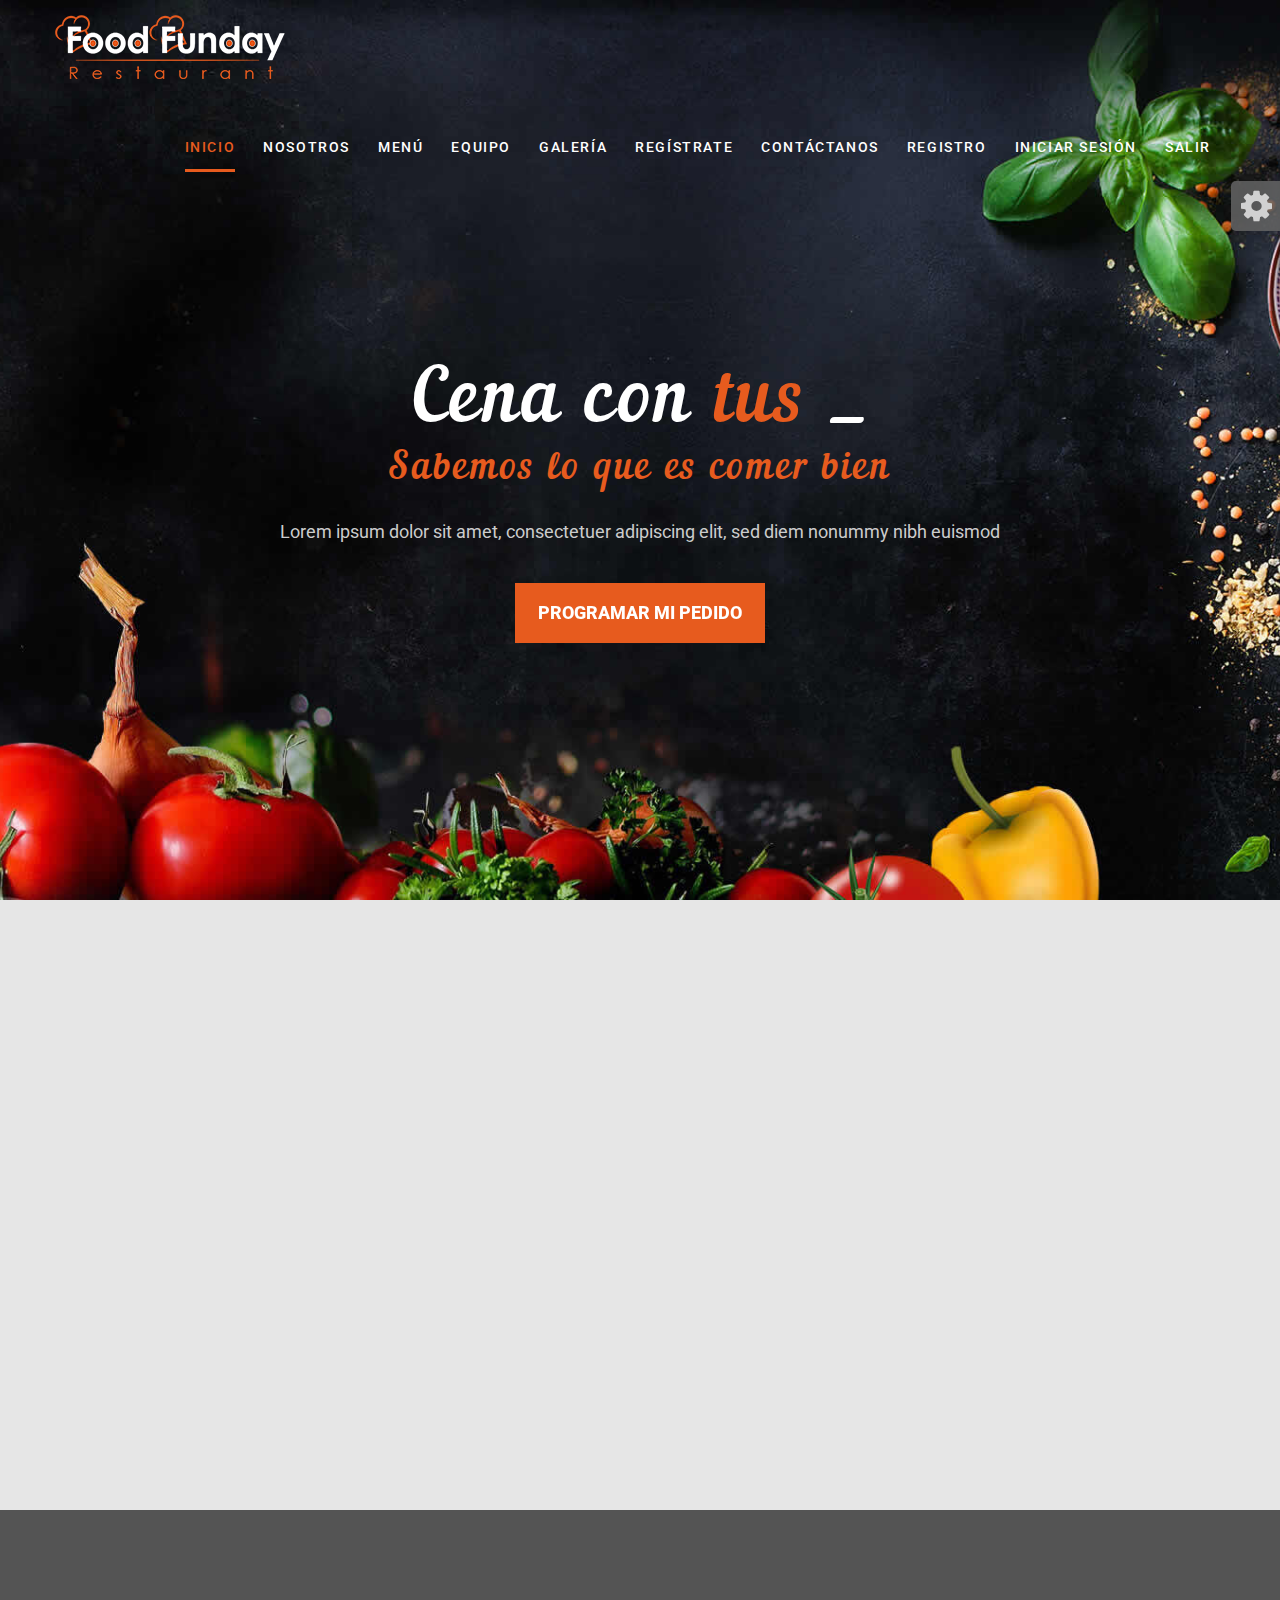
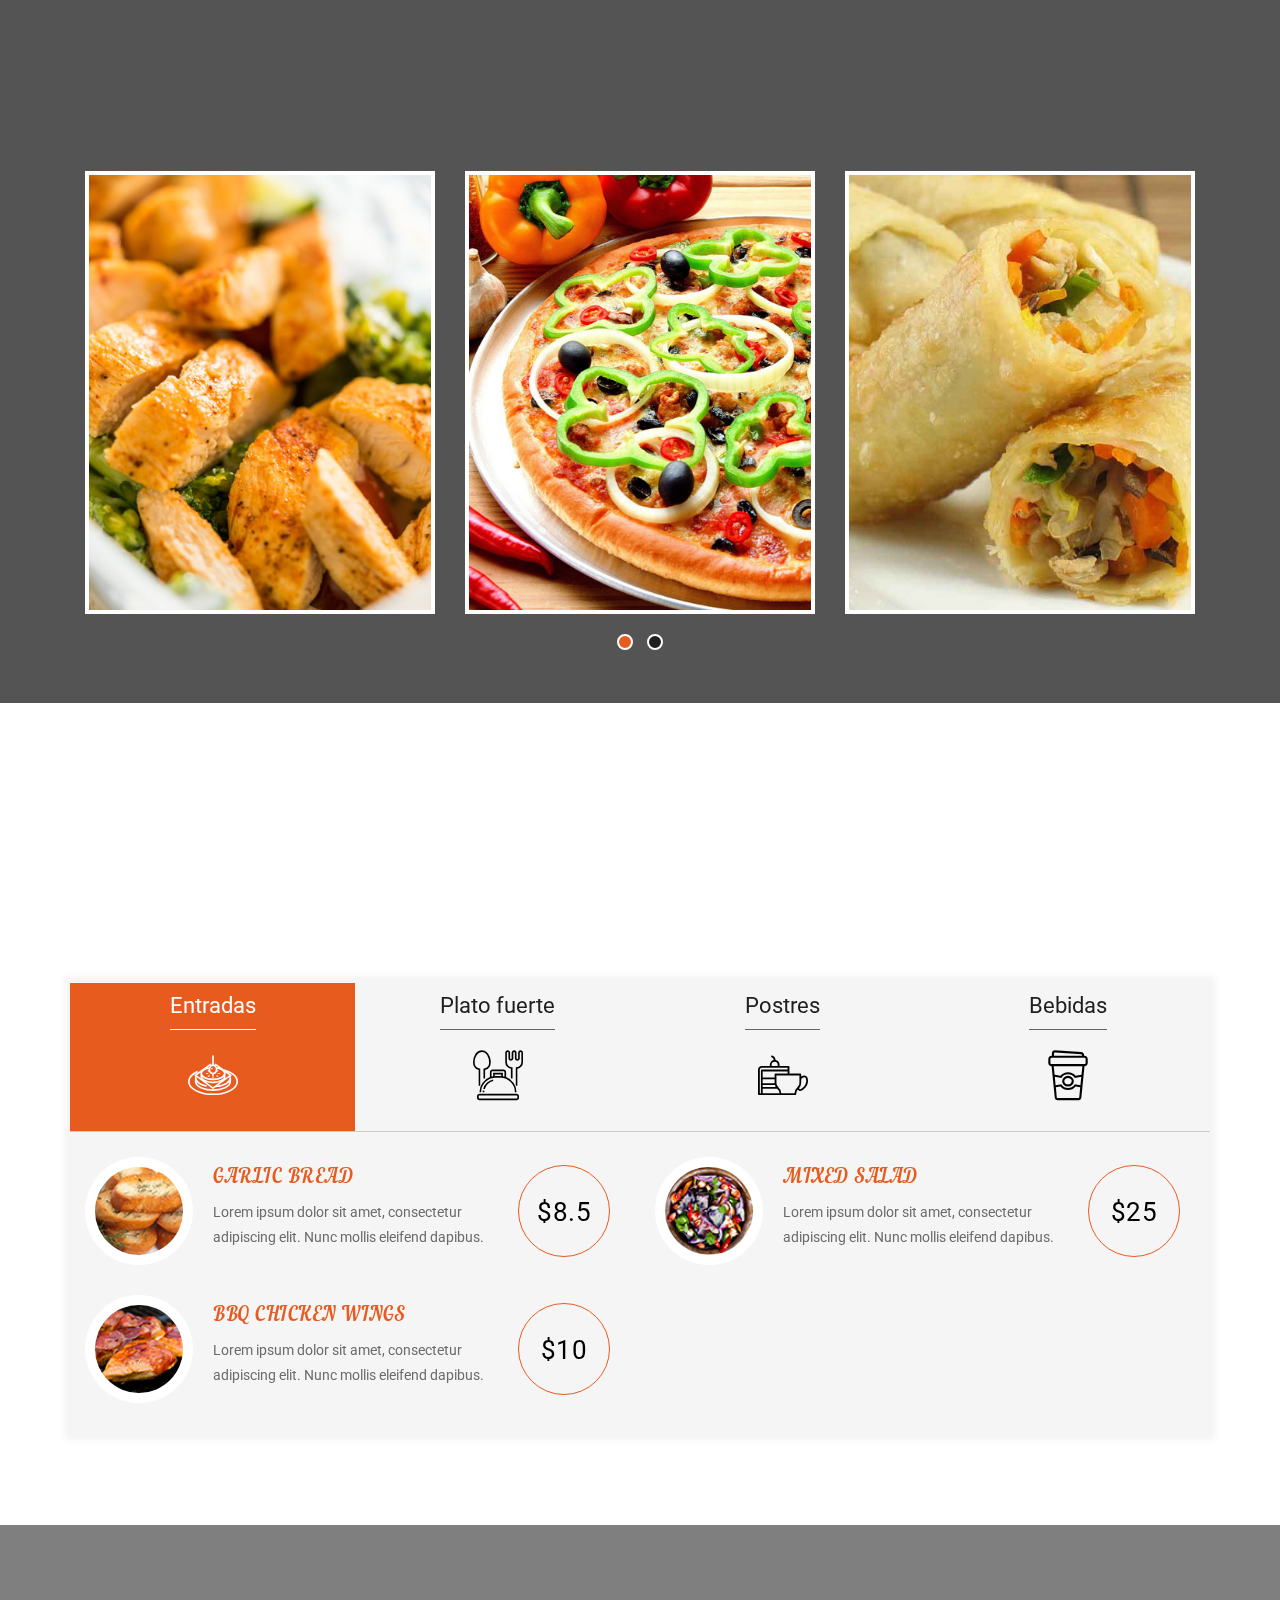
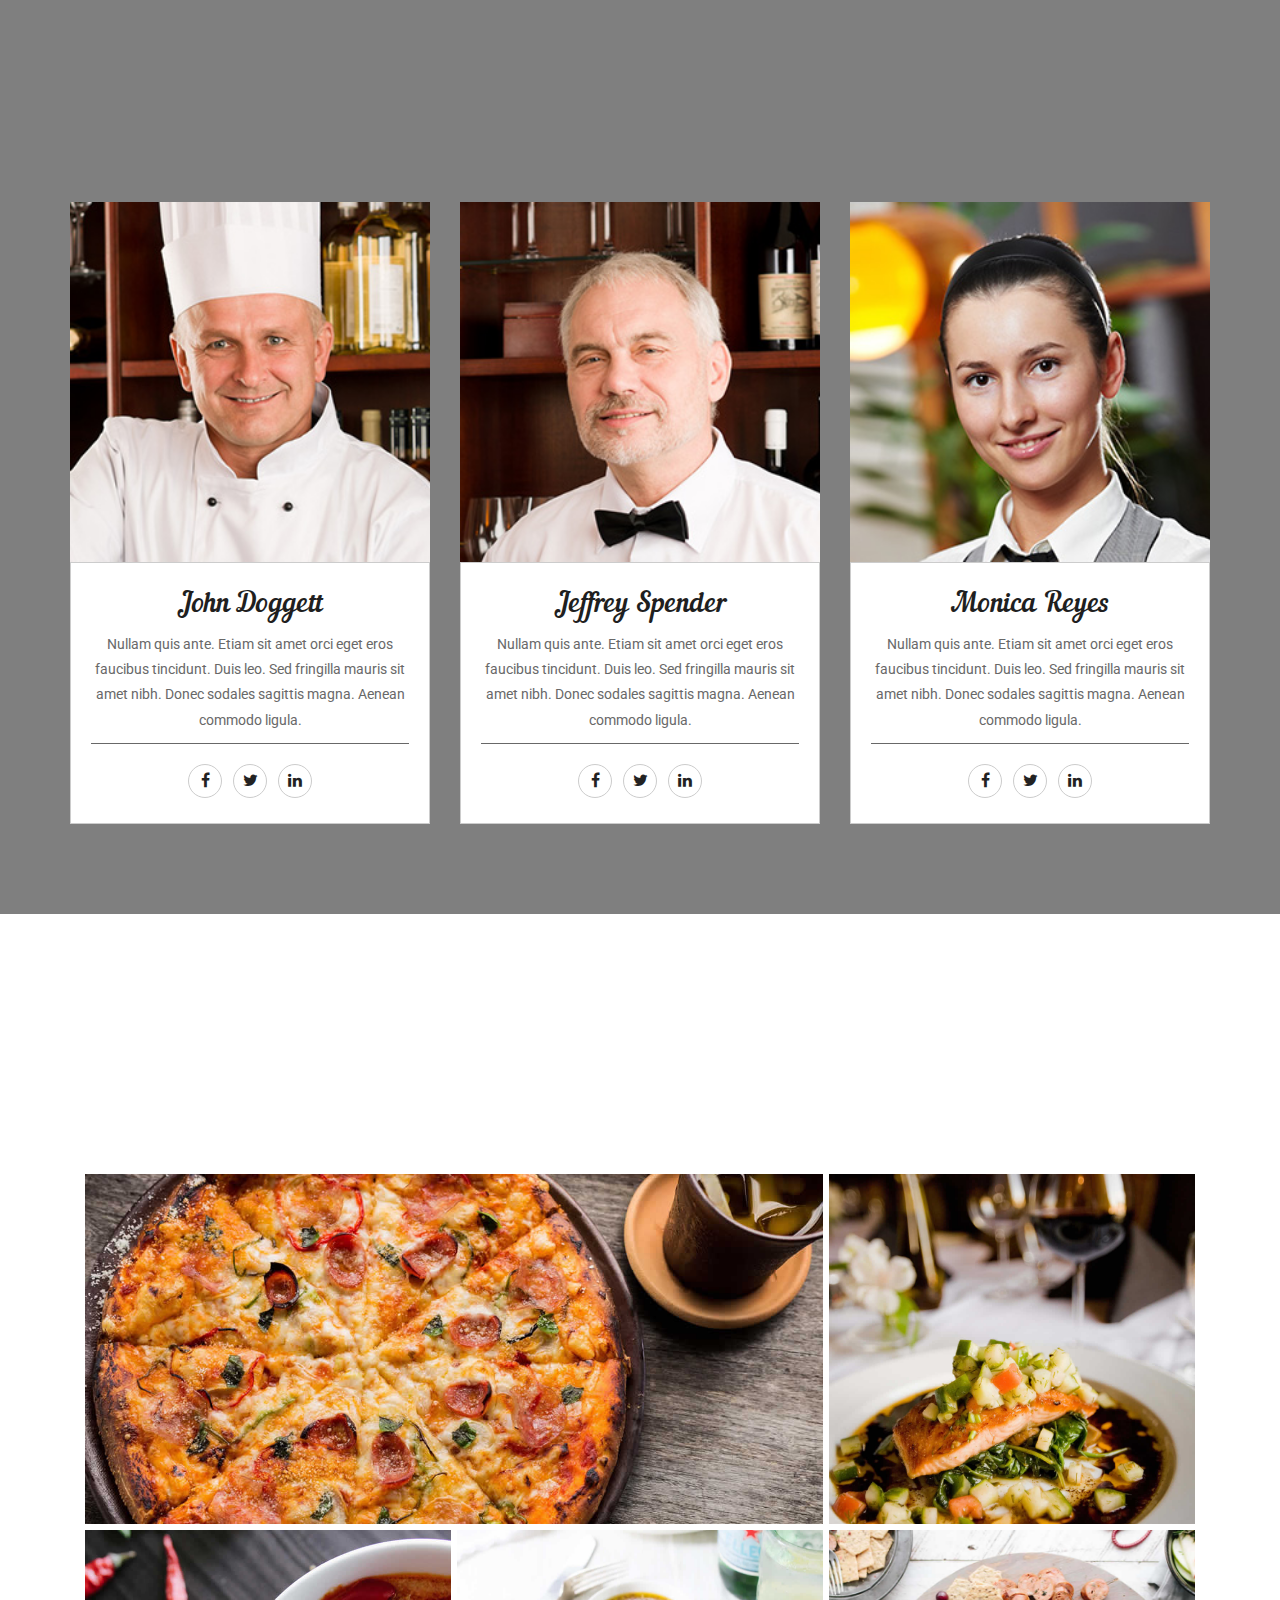
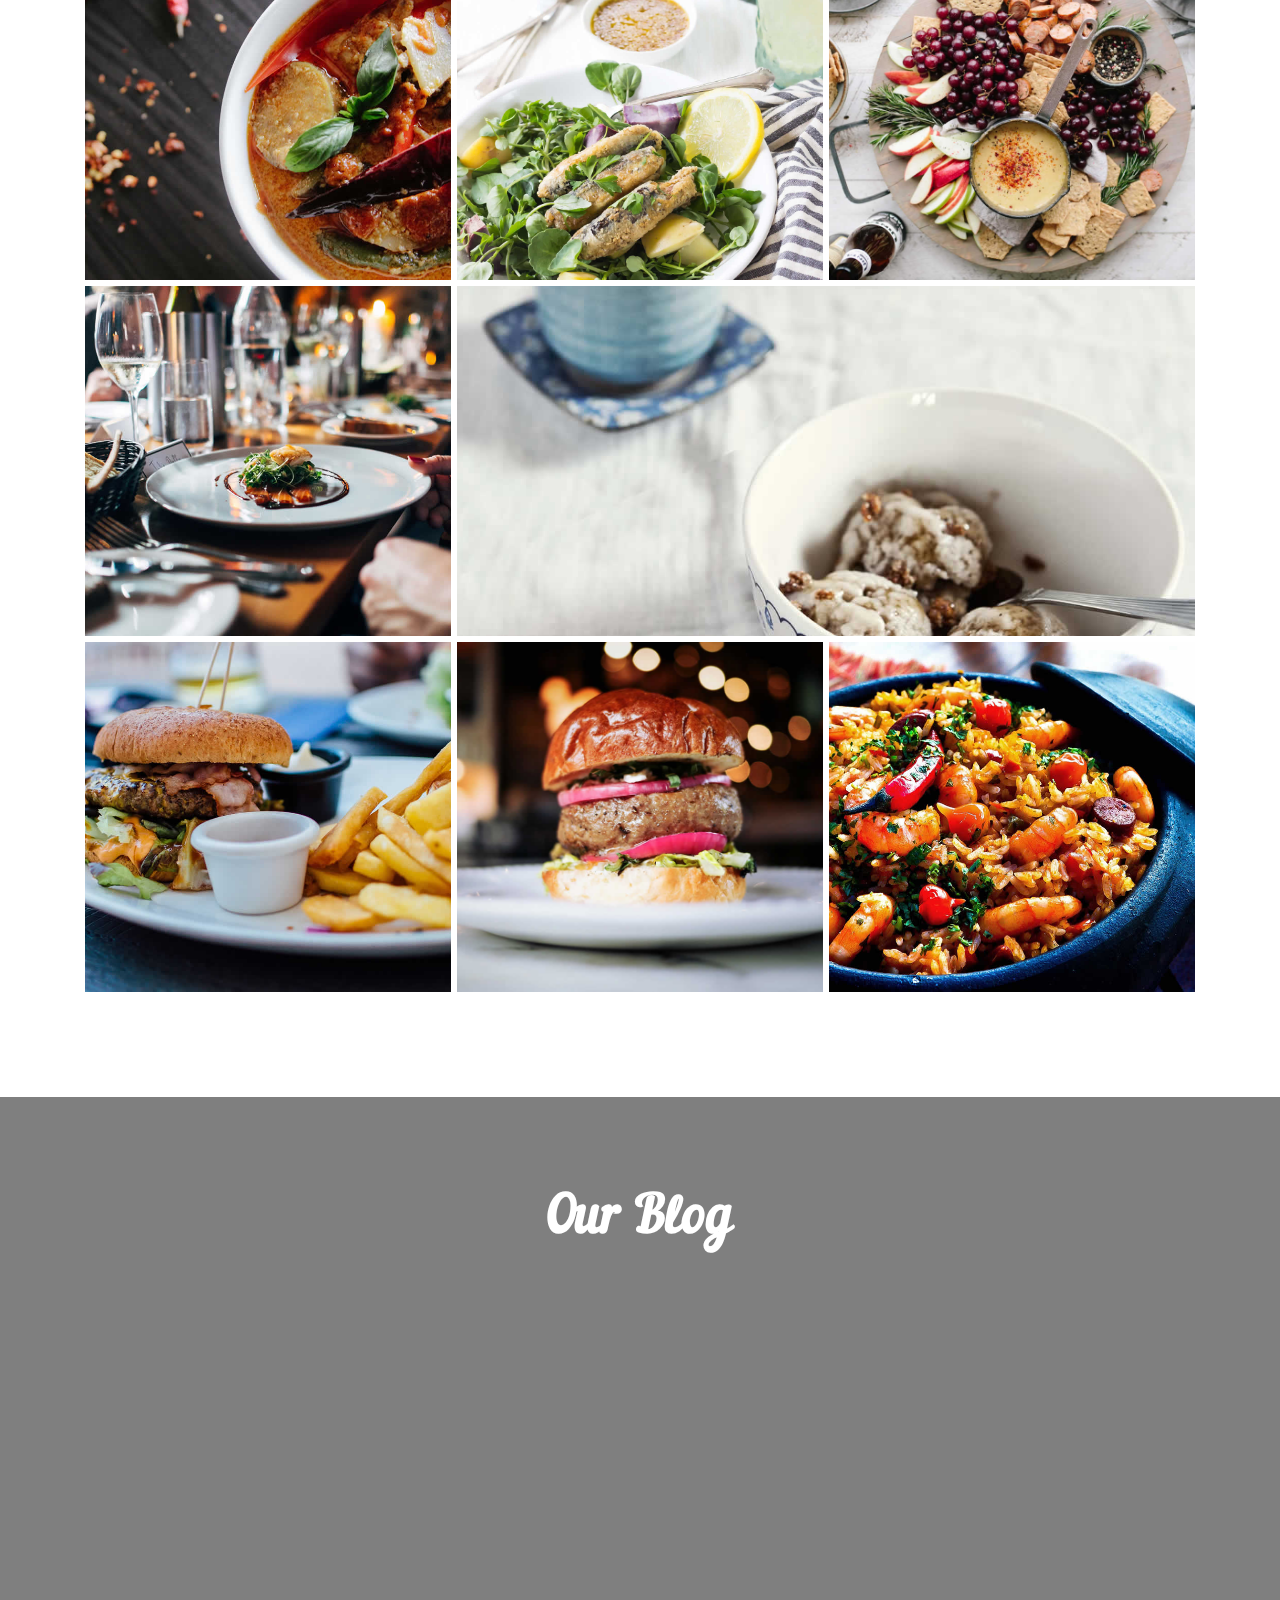
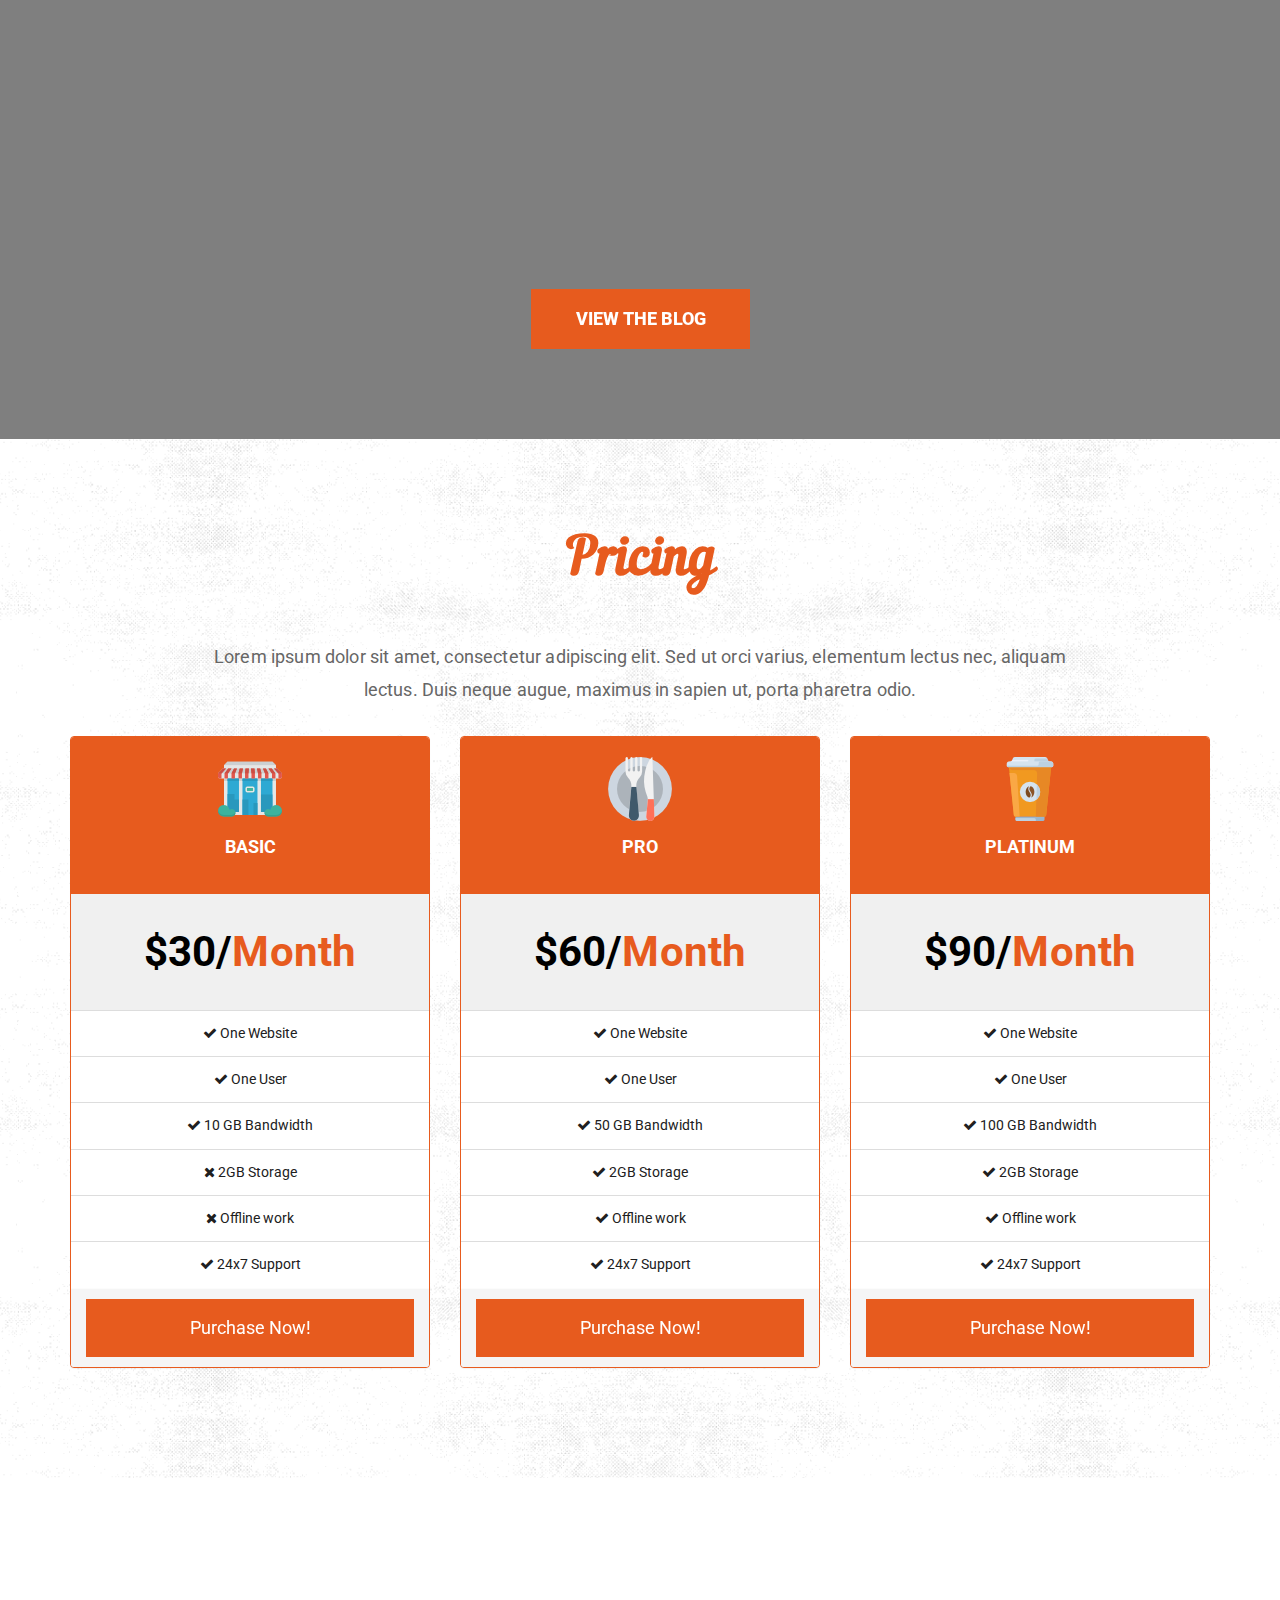
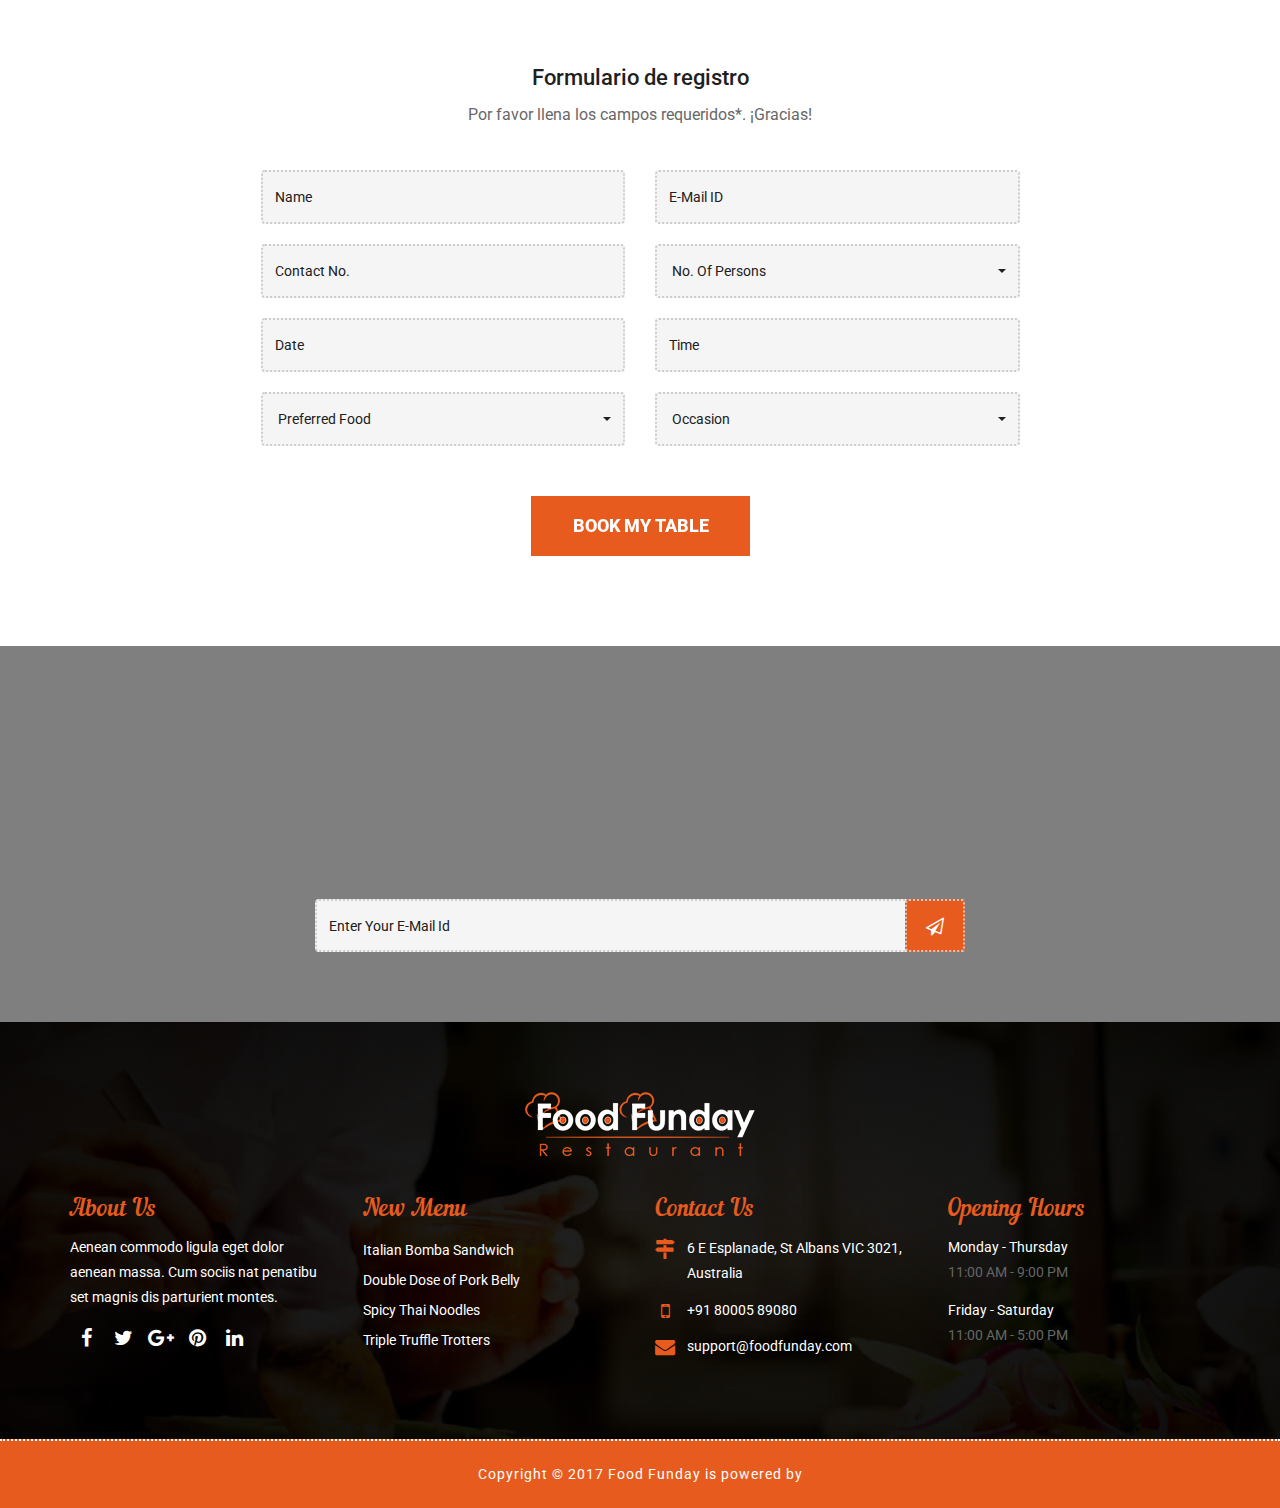
==== commit 13fb730c: "feat(Front)registro" ====
--- a/CRUD/administradorpedidos/src/main/resources/static/index.html
+++ b/CRUD/administradorpedidos/src/main/resources/static/index.html
@@ -1,1197 +1,1200 @@
-<!DOCTYPE html>
-<html lang="en">
-
-<head>
-
-    <!-- Basic -->
-    <meta charset="utf-8">
-    <meta http-equiv="X-UA-Compatible" content="IE=edge">
-
-    <!-- Mobile Metas -->
-    <meta name="viewport" content="width=device-width, maximum-scale=1, initial-scale=1, user-scalable=0">
-
-    <!-- Site Metas -->
-    <title>Food</title>
-    <meta name="keywords" content="">
-    <meta name="description" content="">
-    <meta name="author" content="">
-
-    <!-- Site Icons -->
-    <link rel="shortcut icon" href="images/favicon.ico" type="image/x-icon" />
-    <link rel="apple-touch-icon" href="images/apple-touch-icon.png">
-
-    <!-- Bootstrap CSS -->
-    <link rel="stylesheet" href="css/bootstrap.min.css">
-    <!-- Site CSS -->
-    <link rel="stylesheet" href="css/style.css">
-    <!-- Responsive CSS -->
-    <link rel="stylesheet" href="css/responsive.css">
-    <!-- color -->
-    <link id="changeable-colors" rel="stylesheet" href="css/colors/orange.css" />
-
-    <!-- Modernizer -->
-    <script src="js/modernizer.js"></script>
-
-    <!--[if lt IE 9]>
-      <script src="https://oss.maxcdn.com/libs/html5shiv/3.7.0/html5shiv.js"></script>
-      <script src="https://oss.maxcdn.com/libs/respond.js/1.4.2/respond.min.js"></script>
-    <![endif]-->
-
-</head>
-
-<body>
-    <div id="loader">
-        <div id="status"></div>
-    </div>
-    <div id="site-header">
-        <header id="header" class="header-block-top">
-            <div class="container">
-                <div class="row">
-                    <div class="main-menu">
-                        <!-- navbar -->
-                        <nav class="navbar navbar-default" id="mainNav">
-                            <div class="navbar-header">
-                                <button type="button" class="navbar-toggle collapsed" data-toggle="collapse" data-target="#navbar" aria-expanded="false" aria-controls="navbar">
-                                    <span class="sr-only">Toggle navigation</span>
-                                    <span class="icon-bar"></span>
-                                    <span class="icon-bar"></span>
-                                    <span class="icon-bar"></span>
-                                </button>
-                                <div class="logo">
-                                    <a class="navbar-brand js-scroll-trigger logo-header" href="#">
-                                        <img src="images/logo.png" alt="">
-                                    </a>
-                                </div>
-                            </div>
-                            <div id="navbar" class="navbar-collapse collapse">
-                                <ul class="nav navbar-nav navbar-right">
-                                    <li class="active"><a href="#banner">Inicio</a></li>
-                                    <li><a href="#about">Nosotros</a></li>
-                                    <li><a href="#menu">Men&uacute;</a></li>
-                                    <li><a href="#our_team">Equipo</a></li>
-                                    <li><a href="#gallery">Galer&iacute;a</a></li>
-                                    <li><a href="#reservation">Reg&iacute;strate</a></li>
-                                    <li><a href="#footer">Cont&aacute;ctanos</a></li>
-                                </ul>
-                            </div>
-                            <!-- end nav-collapse -->
-                        </nav>
-                        <!-- end navbar -->
-                    </div>
-                </div>
-                <!-- end row -->
-            </div>
-            <!-- end container-fluid -->
-        </header>
-        <!-- end header -->
-    </div>
-	<!-- end site-header -->
-	
-    <div id="banner" class="banner full-screen-mode parallax">
-        <div class="container pr">
-            <div class="col-lg-12 col-md-12 col-sm-12 col-xs-12">
-                <div class="banner-static">
-                    <div class="banner-text">
-                        <div class="banner-cell">
-                            <h1>Cena con <span class="typer" id="some-id" data-delay="200" data-delim=":" data-words="tus amigos:tu familia:tu pareja" data-colors="red"></span><span class="cursor" data-cursorDisplay="_" data-owner="some-id"></span></h1>
-                            <h2>Sabemos lo que es comer bien</h2>
-                            <p>Lorem ipsum dolor sit amet, consectetuer adipiscing elit, sed diem nonummy nibh euismod</p>
-                            <div class="book-btn">
-                                <a href="#reservation" class="table-btn hvr-underline-from-center">Programar mi pedido</a>
-                            </div>
-                        </div>
-                        <!-- end banner-cell -->
-                    </div>
-                    <!-- end banner-text -->
-                </div>
-                <!-- end banner-static -->
-            </div>
-            <!-- end col -->
-        </div>
-        <!-- end container -->
-    </div>
-    <!-- end banner -->
-
-    <div id="about" class="about-main pad-top-100 pad-bottom-100">
-        <div class="container">
-            <div class="row">
-                <div class="col-lg-6 col-md-6 col-sm-12 col-xs-12">
-                    <div class="wow fadeIn" data-wow-duration="1s" data-wow-delay="0.1s">
-                        <h2 class="block-title"> Nosotros </h2>
-                        <h3>IT STARTED, QUITE SIMPLY, LIKE THIS...</h3>
-                        <p> Lorem ipsum dolor sit amet, consectetur adipiscing elit, sed do eiusm incididunt ut labore et dolore magna aliqua. Ut enim ad minim venia, nostrud exercitation ullamco. </p>
-
-                        <p> Aenean commodo ligula eget dolor aenean massa. Cum sociis nat penatibu set magnis dis parturient montes, nascetur ridiculus mus. quam felisorat, ultricies nec, Aenean commodo ligula eget dolor penatibu set magnis is parturient montes, nascetur ridiculus mus. quam felisorat, ultricies nec, pellentesque eu, pretium quis, sem. quat massa quis enim. Donec vitae sapien ut libero venenatis fauci Nullam quis ante. Etiam sit amet rci eget eros. </p>
-
-                        <p> Lorem ipsum dolor sit amet, consectetur adipiscing elit, sed do eiusm incididunt ut labore et dolore magna aliqua. Ut enim ad minim venia, nostrud exercitation ullamco. </p>
-                    </div>
-                </div>
-                <!-- end col -->
-                <div class="col-lg-6 col-md-6 col-sm-12 col-xs-12">
-                    <div class="wow fadeIn" data-wow-duration="2s" data-wow-delay="0.1s">
-                        <div class="about-images">
-                            <img class="about-main" src="images/about-main.jpg" alt="About Main Image">
-                            <img class="about-inset" src="images/about-inset.jpg" alt="About Inset Image">
-                        </div>
-                    </div>
-                </div>
-                <!-- end col -->
-            </div>
-            <!-- end row -->
-        </div>
-        <!-- end container -->
-    </div>
-
-    <div class="special-menu pad-top-100 parallax">
-        <div class="container">
-            <div class="row">
-                <div class="col-lg-12 col-md-12 col-sm-12 col-xs-12">
-                    <div class="wow fadeIn" data-wow-duration="1s" data-wow-delay="0.1s">
-                        <h2 class="block-title color-white text-center">Los especiales de hoy</h2>
-                        <h5 class="title-caption text-center"> Lorem ipsum dolor sit amet, consectetur adipiscing elit, sed do eiusm incididunt ut labore et dolore magna aliqua. Ut enim ad minim venia,nostrud exercitation ullamco. </h5>
-                    </div>
-                    <div class="special-box">
-                        <div id="owl-demo">
-                            <div class="item item-type-zoom">
-                                <a href="#" class="item-hover">
-                                    <div class="item-info">
-                                        <div class="headline">
-                                            SALMON STEAK
-                                            <div class="line"></div>
-                                            <div class="dit-line">Lorem ipsum dolor sit amet, consectetur adip aliqua. Ut enim ad minim venia.</div>
-                                        </div>
-                                    </div>
-                                </a>
-                                <div class="item-img">
-                                    <img src="images/special-menu-1.jpg" alt="sp-menu">
-                                </div>
-                            </div>
-                            <div class="item item-type-zoom">
-                                <a href="#" class="item-hover">
-                                    <div class="item-info">
-                                        <div class="headline">
-                                            ITALIAN PIZZA
-                                            <div class="line"></div>
-                                            <div class="dit-line">Lorem ipsum dolor sit amet, consectetur adip aliqua. Ut enim ad minim venia.</div>
-                                        </div>
-                                    </div>
-                                </a>
-                                <div class="item-img">
-                                    <img src="images/special-menu-2.jpg" alt="sp-menu">
-                                </div>
-                            </div>
-                            <div class="item item-type-zoom">
-                                <a href="#" class="item-hover">
-                                    <div class="item-info">
-                                        <div class="headline">
-                                            VEG. ROLL
-                                            <div class="line"></div>
-                                            <div class="dit-line">Lorem ipsum dolor sit amet, consectetur adip aliqua. Ut enim ad minim venia.</div>
-                                        </div>
-                                    </div>
-                                </a>
-                                <div class="item-img">
-                                    <img src="images/special-menu-3.jpg" alt="sp-menu">
-                                </div>
-                            </div>
-                            <div class="item item-type-zoom">
-                                <a href="#" class="item-hover">
-                                    <div class="item-info">
-                                        <div class="headline">
-                                            SALMON STEAK
-                                            <div class="line"></div>
-                                            <div class="dit-line">Lorem ipsum dolor sit amet, consectetur adip aliqua. Ut enim ad minim venia.</div>
-                                        </div>
-                                    </div>
-                                </a>
-                                <div class="item-img">
-                                    <img src="images/special-menu-1.jpg" alt="sp-menu">
-                                </div>
-                            </div>
-                            <div class="item item-type-zoom">
-                                <a href="#" class="item-hover">
-                                    <div class="item-info">
-                                        <div class="headline">
-                                            VEG. ROLL
-                                            <div class="line"></div>
-                                            <div class="dit-line">Lorem ipsum dolor sit amet, consectetur adip aliqua. Ut enim ad minim venia.</div>
-                                        </div>
-                                    </div>
-                                </a>
-                                <div class="item-img">
-                                    <img src="images/special-menu-2.jpg" alt="sp-menu">
-                                </div>
-                            </div>
-                        </div>
-                    </div>
-                    <!-- end special-box -->
-                </div>
-                <!-- end col -->
-            </div>
-            <!-- end row -->
-        </div>
-        <!-- end container -->
-    </div>
-    <!-- end special-menu -->
-
-    <div id="menu" class="menu-main pad-top-100 pad-bottom-100">
-        <div class="container">
-            <div class="row">
-                <div class="col-lg-12 col-md-12 col-sm-12 col-xs-12">
-                    <div class="wow fadeIn" data-wow-duration="1s" data-wow-delay="0.1s">
-                        <h2 class="block-title text-center">
-						Men&uacute; 	
-					</h2>
-                        <p class="title-caption text-center">There are many variations of passages of Lorem Ipsum available, but the majority have suffered alteration in some form, by injected humour, or randomised words which don't look even slightly believable. </p>
-                    </div>
-                    <div class="tab-menu">
-                        <div class="slider slider-nav">
-                            <div class="tab-title-menu">
-                                <h2>Entradas</h2>
-                                <p> <i class="flaticon-canape"></i> </p>
-                            </div>
-                            <div class="tab-title-menu">
-                                <h2>Plato fuerte</h2>
-                                <p> <i class="flaticon-dinner"></i> </p>
-                            </div>
-                            <div class="tab-title-menu">
-                                <h2>Postres</h2>
-                                <p> <i class="flaticon-desert"></i> </p>
-                            </div>
-                            <div class="tab-title-menu">
-                                <h2>Bebidas</h2>
-                                <p> <i class="flaticon-coffee"></i> </p>
-                            </div>
-                        </div>
-                        <div class="slider slider-single">
-                            <div>
-                                <div class="col-lg-6 col-md-6 col-sm-12 col-xs-12 ">
-                                    <div class="offer-item">
-                                        <img src="images/menu-item-thumbnail-01.jpg" alt="" class="img-responsive">
-                                        <div>
-                                            <h3>GARLIC BREAD</h3>
-                                            <p>
-                                                Lorem ipsum dolor sit amet, consectetur adipiscing elit. Nunc mollis eleifend dapibus.
-                                            </p>
-                                        </div>
-                                        <span class="offer-price">$8.5</span>
-                                    </div>
-                                </div>
-                                <!-- end col -->
-                                <div class="col-lg-6 col-md-6 col-sm-12 col-xs-12 ">
-                                    <div class="offer-item">
-                                        <img src="images/menu-item-thumbnail-02.jpg" alt="" class="img-responsive">
-                                        <div>
-                                            <h3>MIXED SALAD</h3>
-                                            <p>
-                                                Lorem ipsum dolor sit amet, consectetur adipiscing elit. Nunc mollis eleifend dapibus.
-                                            </p>
-                                        </div>
-                                        <span class="offer-price">$25</span>
-                                    </div>
-                                </div>
-                                <!-- end col -->
-                                <div class="col-lg-6 col-md-6 col-sm-12 col-xs-12 ">
-                                    <div class="offer-item">
-                                        <img src="images/menu-item-thumbnail-03.jpg" alt="" class="img-responsive">
-                                        <div>
-                                            <h3>BBQ CHICKEN WINGS</h3>
-                                            <p>
-                                                Lorem ipsum dolor sit amet, consectetur adipiscing elit. Nunc mollis eleifend dapibus.
-                                            </p>
-                                        </div>
-                                        <span class="offer-price">$10</span>
-                                    </div>
-                                </div>
-                                <!-- end col -->
-                            </div>
-                            <div>
-                                <div class="col-lg-6 col-md-6 col-sm-12 col-xs-12 ">
-                                    <div class="offer-item">
-                                        <img src="images/menu-item-thumbnail-04.jpg" alt="" class="img-responsive">
-                                        <div>
-                                            <h3>MEAT FEAST PIZZA</h3>
-                                            <p>
-                                                Lorem ipsum dolor sit amet, consectetur adipiscing elit. Nunc mollis eleifend dapibus.
-                                            </p>
-                                        </div>
-                                        <span class="offer-price">$5</span>
-                                    </div>
-                                </div>
-                                <!-- end col -->
-                                <div class="col-lg-6 col-md-6 col-sm-12 col-xs-12 ">
-                                    <div class="offer-item">
-                                        <img src="images/menu-item-thumbnail-05.jpg" alt="" class="img-responsive">
-                                        <div>
-                                            <h3>CHICKEN TIKKA MASALA</h3>
-                                            <p>
-                                                Lorem ipsum dolor sit amet, consectetur adipiscing elit. Nunc mollis eleifend dapibus.
-                                            </p>
-                                        </div>
-                                        <span class="offer-price">$15</span>
-                                    </div>
-                                </div>
-                                <!-- end col -->
-                                <div class="col-lg-6 col-md-6 col-sm-12 col-xs-12 ">
-                                    <div class="offer-item">
-                                        <img src="images/menu-item-thumbnail-06.jpg" alt="" class="img-responsive">
-                                        <div>
-                                            <h3>SPICY MEATBALLS</h3>
-                                            <p>
-                                                Lorem ipsum dolor sit amet, consectetur adipiscing elit. Nunc mollis eleifend dapibus.
-                                            </p>
-                                        </div>
-                                        <span class="offer-price">$6.5</span>
-                                    </div>
-                                </div>
-                                <!-- end col -->
-                            </div>
-                            <div>
-                                <div class="col-lg-6 col-md-6 col-sm-12 col-xs-12 ">
-                                    <div class="offer-item">
-                                        <img src="images/menu-item-thumbnail-07.jpg" alt="" class="img-responsive">
-                                        <div>
-                                            <h3>CHOCOLATE FUDGECAKE</h3>
-                                            <p>
-                                                Lorem ipsum dolor sit amet, consectetur adipiscing elit. Nunc mollis eleifend dapibus.
-                                            </p>
-                                        </div>
-                                        <span class="offer-price">$4.5</span>
-                                    </div>
-                                </div>
-                                <!-- end col -->
-                                <div class="col-lg-6 col-md-6 col-sm-12 col-xs-12 ">
-                                    <div class="offer-item">
-                                        <img src="images/menu-item-thumbnail-08.jpg" alt="" class="img-responsive">
-                                        <div>
-                                            <h3>CHICKEN TIKKA MASALA</h3>
-                                            <p>
-                                                Lorem ipsum dolor sit amet, consectetur adipiscing elit. Nunc mollis eleifend dapibus.
-                                            </p>
-                                        </div>
-                                        <span class="offer-price">$9.5</span>
-                                    </div>
-                                </div>
-                                <!-- end col -->
-                                <div class="col-lg-6 col-md-6 col-sm-12 col-xs-12 ">
-                                    <div class="offer-item">
-                                        <img src="images/menu-item-thumbnail-09.jpg" alt="" class="img-responsive">
-                                        <div>
-                                            <h3>CHICKEN TIKKA MASALA</h3>
-                                            <p>
-                                                Lorem ipsum dolor sit amet, consectetur adipiscing elit. Nunc mollis eleifend dapibus.
-                                            </p>
-                                        </div>
-                                        <span class="offer-price">$10</span>
-                                    </div>
-                                </div>
-                                <!-- end col -->
-                            </div>
-                            <div>
-                                <div class="col-lg-6 col-md-6 col-sm-12 col-xs-12 ">
-                                    <div class="offer-item">
-                                        <img src="images/menu-item-thumbnail-10.jpg" alt="" class="img-responsive">
-                                        <div>
-                                            <h3>MEAT FEAST PIZZA</h3>
-                                            <p>
-                                                Lorem ipsum dolor sit amet, consectetur adipiscing elit. Nunc mollis eleifend dapibus.
-                                            </p>
-                                        </div>
-                                        <span class="offer-price">$12.5</span>
-                                    </div>
-                                </div>
-                                <!-- end col -->
-                                <div class="col-lg-6 col-md-6 col-sm-12 col-xs-12 ">
-                                    <div class="offer-item">
-                                        <img src="images/menu-item-thumbnail-09.jpg" alt="" class="img-responsive">
-                                        <div>
-                                            <h3>CHICKEN TIKKA MASALA</h3>
-                                            <p>
-                                                Lorem ipsum dolor sit amet, consectetur adipiscing elit. Nunc mollis eleifend dapibus.
-                                            </p>
-                                        </div>
-                                        <span class="offer-price">$9.5</span>
-                                    </div>
-                                </div>
-                                <!-- end col -->
-                                <div class="col-lg-6 col-md-6 col-sm-12 col-xs-12 ">
-                                    <div class="offer-item">
-                                        <img src="images/menu-item-thumbnail-08.jpg" alt="" class="img-responsive">
-                                        <div>
-                                            <h3>CHICKEN TIKKA MASALA</h3>
-                                            <p>
-                                                Lorem ipsum dolor sit amet, consectetur adipiscing elit. Nunc mollis eleifend dapibus.
-                                            </p>
-                                        </div>
-                                        <span class="offer-price">$5.5</span>
-                                    </div>
-                                </div>
-                                <!-- end col -->
-                            </div>
-                        </div>
-                    </div>
-                    <!-- end tab-menu -->
-                </div>
-                <!-- end col -->
-            </div>
-            <!-- end row -->
-        </div>
-        <!-- end container -->
-    </div>
-    <!-- end menu -->
-
-    <div id="our_team" class="team-main pad-top-100 pad-bottom-100 parallax">
-        <div class="container">
-            <div class="row">
-                <div class="col-lg-12 col-md-12 col-sm-12 col-xs-12">
-                    <div class="wow fadeIn" data-wow-duration="1s" data-wow-delay="0.1s">
-                        <h2 class="block-title text-center">
-						Nuestro equipo 	
-					</h2>
-                        <p class="title-caption text-center">There are many variations of passages of Lorem Ipsum available, but the majority have suffered alteration in some form, by injected humour, or randomised words which don't look even slightly believable. </p>
-                    </div>
-                    <div class="team-box">
-
-                        <div class="row">
-                            <div class="col-md-4 col-sm-6">
-                                <div class="sf-team">
-                                    <div class="thumb">
-                                        <a href="#"><img src="images/staff-01.jpg" alt=""></a>
-                                    </div>
-                                    <div class="text-col">
-                                        <h3>John Doggett</h3>
-                                        <p>Nullam quis ante. Etiam sit amet orci eget eros faucibus tincidunt. Duis leo. Sed fringilla mauris sit amet nibh. Donec sodales sagittis magna. Aenean commodo ligula.</p>
-                                        <ul class="team-social">
-                                            <li><a href="#"><i class="fa fa-facebook" aria-hidden="true"></i></a></li>
-                                            <li><a href="#"><i class="fa fa-twitter" aria-hidden="true"></i></a></li>
-                                            <li><a href="#"><i class="fa fa-linkedin" aria-hidden="true"></i></a></li>
-                                        </ul>
-                                    </div>
-                                </div>
-                            </div>
-                            <!-- end col -->
-                            <div class="col-md-4 col-sm-6">
-                                <div class="sf-team">
-                                    <div class="thumb">
-                                        <a href="#"><img src="images/staff-02.jpg" alt=""></a>
-                                    </div>
-                                    <div class="text-col">
-                                        <h3>Jeffrey Spender</h3>
-                                        <p>Nullam quis ante. Etiam sit amet orci eget eros faucibus tincidunt. Duis leo. Sed fringilla mauris sit amet nibh. Donec sodales sagittis magna. Aenean commodo ligula.</p>
-                                        <ul class="team-social">
-                                            <li><a href="#"><i class="fa fa-facebook" aria-hidden="true"></i></a></li>
-                                            <li><a href="#"><i class="fa fa-twitter" aria-hidden="true"></i></a></li>
-                                            <li><a href="#"><i class="fa fa-linkedin" aria-hidden="true"></i></a></li>
-                                        </ul>
-                                    </div>
-                                </div>
-                            </div>
-                            <!-- end col -->
-                            <div class="col-md-4 col-sm-6">
-                                <div class="sf-team">
-                                    <div class="thumb">
-                                        <a href="#"><img src="images/staff-03.jpg" alt=""></a>
-                                    </div>
-                                    <div class="text-col">
-                                        <h3>Monica Reyes</h3>
-                                        <p>Nullam quis ante. Etiam sit amet orci eget eros faucibus tincidunt. Duis leo. Sed fringilla mauris sit amet nibh. Donec sodales sagittis magna. Aenean commodo ligula.</p>
-                                        <ul class="team-social">
-                                            <li><a href="#"><i class="fa fa-facebook" aria-hidden="true"></i></a></li>
-                                            <li><a href="#"><i class="fa fa-twitter" aria-hidden="true"></i></a></li>
-                                            <li><a href="#"><i class="fa fa-linkedin" aria-hidden="true"></i></a></li>
-                                        </ul>
-                                    </div>
-                                </div>
-                            </div>
-                            <!-- end col -->
-                        </div>
-                        <!-- end row -->
-
-                    </div>
-                    <!-- end team-box -->
-
-                </div>
-                <!-- end col -->
-            </div>
-            <!-- end row -->
-        </div>
-        <!-- end container -->
-    </div>
-    <!-- end team-main -->
-
-    <div id="gallery" class="gallery-main pad-top-100 pad-bottom-100">
-        <div class="container">
-            <div class="row">
-                <div class="col-lg-12 col-md-12 col-sm-12 col-xs-12">
-                    <div class="wow fadeIn" data-wow-duration="1s" data-wow-delay="0.1s">
-                        <h2 class="block-title text-center">
-						Galer&iacute;a	
-					</h2>
-                        <p class="title-caption text-center">There are many variations of passages of Lorem Ipsum available </p>
-                    </div>
-                    <div class="gal-container clearfix">
-                        <div class="col-md-8 col-sm-12 co-xs-12 gal-item">
-                            <div class="box">
-                                <a href="#" data-toggle="modal" data-target="#1">
-                                    <img src="images/gallery_01.jpg" alt="" />
-                                </a>
-                                <div class="modal fade" id="1" tabindex="-1" role="dialog">
-                                    <div class="modal-dialog" role="document">
-                                        <div class="modal-content">
-                                            <button type="button" class="close" data-dismiss="modal" aria-label="Close"><span aria-hidden="true">×</span></button>
-                                            <div class="modal-body">
-                                                <img src="images/gallery_01.jpg" alt="" />
-                                            </div>
-                                            <div class="col-md-12 description">
-                                                <h4>This is the 1 one on my Gallery</h4>
-                                            </div>
-                                        </div>
-                                    </div>
-                                </div>
-                            </div>
-                        </div>
-                        <div class="col-md-4 col-sm-6 co-xs-12 gal-item">
-                            <div class="box">
-                                <a href="#" data-toggle="modal" data-target="#2">
-                                    <img src="images/gallery_02.jpg" alt="" />
-                                </a>
-                                <div class="modal fade" id="2" tabindex="-1" role="dialog">
-                                    <div class="modal-dialog" role="document">
-                                        <div class="modal-content">
-                                            <button type="button" class="close" data-dismiss="modal" aria-label="Close"><span aria-hidden="true">×</span></button>
-                                            <div class="modal-body">
-                                                <img src="images/gallery_02.jpg" alt="" />
-                                            </div>
-                                            <div class="col-md-12 description">
-                                                <h4>This is the 2 one on my Gallery</h4>
-                                            </div>
-                                        </div>
-                                    </div>
-                                </div>
-                            </div>
-                        </div>
-                        <div class="col-md-4 col-sm-6 co-xs-12 gal-item">
-                            <div class="box">
-                                <a href="#" data-toggle="modal" data-target="#3">
-                                    <img src="images/gallery_03.jpg" alt="" />
-                                </a>
-                                <div class="modal fade" id="3" tabindex="-1" role="dialog">
-                                    <div class="modal-dialog" role="document">
-                                        <div class="modal-content">
-                                            <button type="button" class="close" data-dismiss="modal" aria-label="Close"><span aria-hidden="true">×</span></button>
-                                            <div class="modal-body">
-                                                <img src="images/gallery_03.jpg" alt="" />
-                                            </div>
-                                            <div class="col-md-12 description">
-                                                <h4>This is the 3 one on my Gallery</h4>
-                                            </div>
-                                        </div>
-                                    </div>
-                                </div>
-                            </div>
-                        </div>
-                        <div class="col-md-4 col-sm-6 co-xs-12 gal-item">
-                            <div class="box">
-                                <a href="#" data-toggle="modal" data-target="#4">
-                                    <img src="images/gallery_04.jpg" alt="" />
-                                </a>
-                                <div class="modal fade" id="4" tabindex="-1" role="dialog">
-                                    <div class="modal-dialog" role="document">
-                                        <div class="modal-content">
-                                            <button type="button" class="close" data-dismiss="modal" aria-label="Close"><span aria-hidden="true">×</span></button>
-                                            <div class="modal-body">
-                                                <img src="images/gallery_04.jpg" alt="" />
-                                            </div>
-                                            <div class="col-md-12 description">
-                                                <h4>This is the 4 one on my Gallery</h4>
-                                            </div>
-                                        </div>
-                                    </div>
-                                </div>
-                            </div>
-                        </div>
-                        <div class="col-md-4 col-sm-6 co-xs-12 gal-item">
-                            <div class="box">
-                                <a href="#" data-toggle="modal" data-target="#5">
-                                    <img src="images/gallery_05.jpg" alt="" />
-                                </a>
-                                <div class="modal fade" id="5" tabindex="-1" role="dialog">
-                                    <div class="modal-dialog" role="document">
-                                        <div class="modal-content">
-                                            <button type="button" class="close" data-dismiss="modal" aria-label="Close"><span aria-hidden="true">×</span></button>
-                                            <div class="modal-body">
-                                                <img src="images/gallery_05.jpg" alt="" />
-                                            </div>
-                                            <div class="col-md-12 description">
-                                                <h4>This is the 5 one on my Gallery</h4>
-                                            </div>
-                                        </div>
-                                    </div>
-                                </div>
-                            </div>
-                        </div>
-                        <div class="col-md-4 col-sm-6 co-xs-12 gal-item">
-                            <div class="box">
-                                <a href="#" data-toggle="modal" data-target="#9">
-                                    <img src="images/gallery_06.jpg" alt="" />
-                                </a>
-                                <div class="modal fade" id="9" tabindex="-1" role="dialog">
-                                    <div class="modal-dialog" role="document">
-                                        <div class="modal-content">
-                                            <button type="button" class="close" data-dismiss="modal" aria-label="Close"><span aria-hidden="true">×</span></button>
-                                            <div class="modal-body">
-                                                <img src="images/gallery_06.jpg" alt="" />
-                                            </div>
-                                            <div class="col-md-12 description">
-                                                <h4>This is the 6 one on my Gallery</h4>
-                                            </div>
-                                        </div>
-                                    </div>
-                                </div>
-                            </div>
-                        </div>
-                        <div class="col-md-8 col-sm-12 co-xs-12 gal-item">
-                            <div class="box">
-                                <a href="#" data-toggle="modal" data-target="#10">
-                                    <img src="images/gallery_07.jpg" alt="" />
-                                </a>
-                                <div class="modal fade" id="10" tabindex="-1" role="dialog">
-                                    <div class="modal-dialog" role="document">
-                                        <div class="modal-content">
-                                            <button type="button" class="close" data-dismiss="modal" aria-label="Close"><span aria-hidden="true">×</span></button>
-                                            <div class="modal-body">
-                                                <img src="images/gallery_07.jpg" alt="" />
-                                            </div>
-                                            <div class="col-md-12 description">
-                                                <h4>This is the 7 one on my Gallery</h4>
-                                            </div>
-                                        </div>
-                                    </div>
-                                </div>
-                            </div>
-                        </div>
-                        <div class="col-md-4 col-sm-6 co-xs-12 gal-item">
-                            <div class="box">
-                                <a href="#" data-toggle="modal" data-target="#11">
-                                    <img src="images/gallery_08.jpg" alt="" />
-                                </a>
-                                <div class="modal fade" id="11" tabindex="-1" role="dialog">
-                                    <div class="modal-dialog" role="document">
-                                        <div class="modal-content">
-                                            <button type="button" class="close" data-dismiss="modal" aria-label="Close"><span aria-hidden="true">×</span></button>
-                                            <div class="modal-body">
-                                                <img src="images/gallery_08.jpg" alt="" />
-                                            </div>
-                                            <div class="col-md-12 description">
-                                                <h4>This is the 8 one on my Gallery</h4>
-                                            </div>
-                                        </div>
-                                    </div>
-                                </div>
-                            </div>
-                        </div>
-                        <div class="col-md-4 col-sm-6 co-xs-12 gal-item">
-                            <div class="box">
-                                <a href="#" data-toggle="modal" data-target="#12">
-                                    <img src="images/gallery_09.jpg" alt="" />
-                                </a>
-                                <div class="modal fade" id="12" tabindex="-1" role="dialog">
-                                    <div class="modal-dialog" role="document">
-                                        <div class="modal-content">
-                                            <button type="button" class="close" data-dismiss="modal" aria-label="Close"><span aria-hidden="true">×</span></button>
-                                            <div class="modal-body">
-                                                <img src="images/gallery_09.jpg" alt="" />
-                                            </div>
-                                            <div class="col-md-12 description">
-                                                <h4>This is the 9 one on my Gallery</h4>
-                                            </div>
-                                        </div>
-                                    </div>
-                                </div>
-                            </div>
-                        </div>
-                        <div class="col-md-4 col-sm-6 co-xs-12 gal-item">
-                            <div class="box">
-                                <a href="#" data-toggle="modal" data-target="#13">
-                                    <img src="images/gallery_10.jpg" alt="" />
-                                </a>
-                                <div class="modal fade" id="13" tabindex="-1" role="dialog">
-                                    <div class="modal-dialog" role="document">
-                                        <div class="modal-content">
-                                            <button type="button" class="close" data-dismiss="modal" aria-label="Close"><span aria-hidden="true">×</span></button>
-                                            <div class="modal-body">
-                                                <img src="images/gallery_10.jpg" alt="" />
-                                            </div>
-                                            <div class="col-md-12 description">
-                                                <h4>This is the 10 one on my Gallery</h4>
-                                            </div>
-                                        </div>
-                                    </div>
-                                </div>
-                            </div>
-                        </div>
-                    </div>
-                    <!-- end gal-container -->
-                </div>
-                <!-- end col -->
-            </div>
-            <!-- end row -->
-        </div>
-        <!-- end container -->
-    </div>
-    <!-- end gallery-main -->
-
-    <div id="blog" class="blog-main pad-top-100 pad-bottom-100 parallax">
-        <div class="container">
-            <div class="row">
-                <div class="col-lg-12 col-md-12 col-sm-12 col-xs-12">
-                    <h2 class="block-title text-center">
-					Our Blog 	
-				</h2>
-                    <div class="blog-box clearfix">
-                        <div class="wow fadeIn" data-wow-duration="1s" data-wow-delay="0.1s">
-                            <div class="col-md-6 col-sm-6">
-                                <div class="blog-block">
-                                    <div class="blog-img-box">
-                                        <img src="images/featured-image-01.jpg" alt="" />
-                                        <div class="overlay">
-                                            <a href=""><i class="fa fa-link" aria-hidden="true"></i></a>
-                                        </div>
-                                    </div>
-                                    <div class="blog-dit">
-                                        <p><span>25 NOVEMBER, 2014</span></p>
-                                        <h2>LATEST RECIPES JUST IN!</h2>
-                                        <h5>BY John Doggett</h5>
-                                    </div>
-                                </div>
-                            </div>
-                            <!-- end col -->
-                        </div>
-                        <div class="wow fadeIn" data-wow-duration="1s" data-wow-delay="0.1s">
-                            <div class="col-md-6 col-sm-6">
-                                <div class="blog-block">
-                                    <div class="blog-img-box">
-                                        <img src="images/featured-image-02.jpg" alt="" />
-                                        <div class="overlay">
-                                            <a href=""><i class="fa fa-link" aria-hidden="true"></i></a>
-                                        </div>
-                                    </div>
-                                    <div class="blog-dit">
-                                        <p><span>2 NOVEMBER, 2014</span></p>
-                                        <h2>NEW RECRUITS HAVE ARRIVED!</h2>
-                                        <h5>BY Jeffrey Spender</h5>
-                                    </div>
-                                </div>
-                            </div>
-                            <!-- end col -->
-                        </div>
-                        <div class="wow fadeIn" data-wow-duration="1s" data-wow-delay="0.1s">
-                            <div class="col-md-6 col-sm-6">
-                                <div class="blog-block">
-                                    <div class="blog-img-box">
-                                        <img src="images/featured-image-03.jpg" alt="" />
-                                        <div class="overlay">
-                                            <a href=""><i class="fa fa-link" aria-hidden="true"></i></a>
-                                        </div>
-                                    </div>
-                                    <div class="blog-dit">
-                                        <p><span>4 NOVEMBER, 2014</span></p>
-                                        <h2>BAKING TIPS FROM THE PROS</h2>
-                                        <h5>BY Monica Reyes</h5>
-                                    </div>
-                                </div>
-                            </div>
-                            <!-- end col -->
-                        </div>
-                        <div class="wow fadeIn" data-wow-duration="1s" data-wow-delay="0.1s">
-                            <div class="col-md-6 col-sm-6">
-                                <div class="blog-block">
-                                    <div class="blog-img-box">
-                                        <img src="images/featured-image-04.jpg" alt="" />
-                                        <div class="overlay">
-                                            <a href=""><i class="fa fa-link" aria-hidden="true"></i></a>
-                                        </div>
-                                    </div>
-                                    <div class="blog-dit">
-                                        <p><span>12 NOVEMBER, 2014</span></p>
-                                        <h2>ALL YOUR EGGS BELONG TO US</h2>
-                                        <h5>BY John Doggett</h5>
-                                    </div>
-                                </div>
-                            </div>
-                            <!-- end col -->
-                        </div>
-                    </div>
-                    <!-- end blog-box -->
-
-                    <div class="blog-btn-v">
-                        <a class="hvr-underline-from-center" href="#">View the Blog</a>
-                    </div>
-
-                </div>
-                <!-- end col -->
-            </div>
-            <!-- end row -->
-        </div>
-        <!-- end container -->
-    </div>
-    <!-- end blog-main -->
-
-    <div id="pricing" class="pricing-main pad-top-100 pad-bottom-100">
-        <div class="container">
-            <div class="row">
-                <div class="col-lg-12 col-md-12 col-sm-12 col-xs-12">
-                    <h2 class="block-title text-center">
-						Pricing 	
-					</h2>
-                    <p>Lorem ipsum dolor sit amet, consectetur adipiscing elit. Sed ut orci varius, elementum lectus nec, aliquam lectus. Duis neque augue, maximus in sapien ut, porta pharetra odio.</p>
-                </div>
-                <div class="panel-pricing-in">
-                    <!-- item -->
-                    <div class="col-md-4 col-sm-4 text-center">
-                        <div class="panel panel-pricing">
-                            <div class="panel-heading">
-                                <div class="pric-icon">
-                                    <img src="images/store.png" alt="" />
-                                </div>
-                                <h3>Basic</h3>
-                            </div>
-                            <div class="panel-body text-center">
-                                <p><strong>$30/<span>Month</span></strong></p>
-                            </div>
-                            <ul class="list-group text-center">
-                                <li class="list-group-item"><i class="fa fa-check"></i> One Website</li>
-                                <li class="list-group-item"><i class="fa fa-check"></i> One User</li>
-                                <li class="list-group-item"><i class="fa fa-check"></i> 10 GB Bandwidth</li>
-                                <li class="list-group-item"><i class="fa fa-times"></i> 2GB Storage</li>
-                                <li class="list-group-item"><i class="fa fa-times"></i> Offline work</li>
-                                <li class="list-group-item"><i class="fa fa-check"></i> 24x7 Support</li>
-                            </ul>
-                            <div class="panel-footer">
-                                <a class="btn btn-lg btn-block hvr-underline-from-center" href="#">Purchase Now!</a>
-                            </div>
-                        </div>
-                    </div>
-                    <!-- /item -->
-
-                    <!-- item -->
-                    <div class="col-md-4 col-sm-4 text-center">
-                        <div class="panel panel-pricing">
-                            <div class="panel-heading">
-                                <div class="pric-icon">
-                                    <img src="images/food.png" alt="" />
-                                </div>
-                                <h3>Pro</h3>
-                            </div>
-                            <div class="panel-body text-center">
-                                <p><strong>$60/<span>Month</span></strong></p>
-                            </div>
-                            <ul class="list-group text-center">
-                                <li class="list-group-item"><i class="fa fa-check"></i> One Website</li>
-                                <li class="list-group-item"><i class="fa fa-check"></i> One User</li>
-                                <li class="list-group-item"><i class="fa fa-check"></i> 50 GB Bandwidth</li>
-                                <li class="list-group-item"><i class="fa fa-check"></i> 2GB Storage</li>
-                                <li class="list-group-item"><i class="fa fa-check"></i> Offline work</li>
-                                <li class="list-group-item"><i class="fa fa-check"></i> 24x7 Support</li>
-                            </ul>
-                            <div class="panel-footer">
-                                <a class="btn btn-lg btn-block hvr-underline-from-center" href="#">Purchase Now!</a>
-                            </div>
-                        </div>
-                    </div>
-                    <!-- /item -->
-
-                    <!-- item -->
-                    <div class="col-md-4 col-sm-4 text-center">
-                        <div class="panel panel-pricing">
-                            <div class="panel-heading">
-                                <div class="pric-icon">
-                                    <img src="images/coffee.png" alt="" />
-                                </div>
-                                <h3>Platinum</h3>
-                            </div>
-                            <div class="panel-body text-center">
-                                <p><strong>$90/<span>Month</span></strong></p>
-                            </div>
-                            <ul class="list-group text-center">
-                                <li class="list-group-item"><i class="fa fa-check"></i> One Website</li>
-                                <li class="list-group-item"><i class="fa fa-check"></i> One User</li>
-                                <li class="list-group-item"><i class="fa fa-check"></i> 100 GB Bandwidth</li>
-                                <li class="list-group-item"><i class="fa fa-check"></i> 2GB Storage</li>
-                                <li class="list-group-item"><i class="fa fa-check"></i> Offline work</li>
-                                <li class="list-group-item"><i class="fa fa-check"></i> 24x7 Support</li>
-                            </ul>
-                            <div class="panel-footer">
-                                <a class="btn btn-lg btn-block hvr-underline-from-center" href="#">Purchase Now!</a>
-                            </div>
-                        </div>
-                    </div>
-                    <!-- /item -->
-                </div>
-            </div>
-            <!-- end row -->
-        </div>
-        <!-- end container -->
-    </div>
-    <!-- end pricing-main -->
-
-    <div id="reservation" class="reservations-main pad-top-100 pad-bottom-100">
-        <div class="container">
-            <div class="row">
-                <div class="form-reservations-box">
-                    <div class="col-lg-12 col-md-12 col-sm-12 col-xs-12">
-                        <div class="wow fadeIn" data-wow-duration="1s" data-wow-delay="0.1s">
-                            <h2 class="block-title text-center">
-						Reg&iacute;strate			
-					</h2>
-                        </div>
-                        <h4 class="form-title">Formulario de registro</h4>
-                        <p>Por favor llena los campos requeridos*. ¡Gracias!</p>
-
-                        <form id="contact-form" method="post" class="reservations-box" name="contactform" action="mail.php">
-                            <div class="col-lg-6 col-md-6 col-sm-6 col-xs-12">
-                                <div class="form-box">
-                                    <input type="text" name="form_name" id="form_name" placeholder="Name" required="required" data-error="Firstname is required.">
-                                </div>
-                            </div>
-                            <!-- end col -->
-                            <div class="col-lg-6 col-md-6 col-sm-6 col-xs-12">
-                                <div class="form-box">
-                                    <input type="email" name="email" id="email" placeholder="E-Mail ID" required="required" data-error="E-mail id is required.">
-                                </div>
-                            </div>
-                            <!-- end col -->
-                            <div class="col-lg-6 col-md-6 col-sm-6 col-xs-12">
-                                <div class="form-box">
-                                    <input type="text" name="phone" id="phone" placeholder="contact no.">
-                                </div>
-                            </div>
-                            <!-- end col -->
-                            <div class="col-lg-6 col-md-6 col-sm-6 col-xs-12">
-                                <div class="form-box">
-                                    <select name="no_of_persons" id="no_of_persons" class="selectpicker">
-                                        <option selected disabled>No. Of persons</option>
-                                        <option>1</option>
-                                        <option>2</option>
-                                        <option>3</option>
-                                    </select>
-                                </div>
-                            </div>
-                            <!-- end col -->
-                            <div class="col-lg-6 col-md-6 col-sm-6 col-xs-12">
-                                <div class="form-box">
-                                    <input type="text" name="date-picker" id="date-picker" placeholder="Date" required="required" data-error="Date is required." />
-                                </div>
-                            </div>
-                            <!-- end col -->
-                            <div class="col-lg-6 col-md-6 col-sm-6 col-xs-12">
-                                <div class="form-box">
-                                    <input type="text" name="time-picker" id="time-picker" placeholder="Time" required="required" data-error="Time is required." />
-                                </div>
-                            </div>
-                            <!-- end col -->
-                            <div class="col-lg-6 col-md-6 col-sm-6 col-xs-12">
-                                <div class="form-box">
-                                    <select name="preferred_food" id="preferred_food" class="selectpicker">
-                                        <option selected disabled>preferred food</option>
-                                        <option>Indian</option>
-                                        <option>Continental</option>
-                                        <option>Mexican</option>
-                                    </select>
-                                </div>
-                            </div>
-                            <!-- end col -->
-                            <div class="col-lg-6 col-md-6 col-sm-6 col-xs-12">
-                                <div class="form-box">
-                                    <select name="occasion" id="occasion" class="selectpicker">
-                                        <option selected disabled>Occasion</option>
-                                        <option>Wedding</option>
-                                        <option>Birthday</option>
-                                        <option>Anniversary</option>
-                                    </select>
-                                </div>
-                            </div>
-                            <!-- end col -->
-
-                            <div class="col-lg-12 col-md-12 col-sm-12 col-xs-12">
-                                <div class="reserve-book-btn text-center">
-                                    <button class="hvr-underline-from-center" type="submit" value="SEND" id="submit">BOOK MY TABLE </button>
-                                </div>
-                            </div>
-                            <!-- end col -->
-                        </form>
-                        <!-- end form -->
-                    </div>
-                    <!-- end col -->
-                </div>
-                <!-- end reservations-box -->
-            </div>
-            <!-- end row -->
-        </div>
-        <!-- end container -->
-    </div>
-    <!-- end reservations-main -->
-
-    <div id="footer" class="footer-main">
-        <div class="footer-news pad-top-100 pad-bottom-70 parallax">
-            <div class="container">
-                <div class="row">
-                    <div class="col-lg-12 col-md-12 col-sm-12 col-xs-12">
-                        <div class="wow fadeIn" data-wow-duration="1s" data-wow-delay="0.1s">
-                            <h2 class="ft-title color-white text-center"> Newsletter </h2>
-                            <p> Lorem ipsum dolor sit amet, consectetur adipiscing elit</p>
-                        </div>
-                        <form>
-                            <input type="email" placeholder="Enter your e-mail id">
-                            <a href="#" class="orange-btn"><i class="fa fa-paper-plane-o" aria-hidden="true"></i></a>
-                        </form>
-                    </div>
-                    <!-- end col -->
-                </div>
-                <!-- end row -->
-            </div>
-            <!-- end container -->
-        </div>
-        <!-- end footer-news -->
-        <div class="footer-box pad-top-70">
-            <div class="container">
-                <div class="row">
-                    <div class="footer-in-main">
-                        <div class="footer-logo">
-                            <div class="text-center">
-                                <img src="images/logo.png" alt="" />
-                            </div>
-                        </div>
-                        <div class="col-lg-3 col-md-3 col-sm-6 col-xs-12">
-                            <div class="footer-box-a">
-                                <h3>About Us</h3>
-                                <p>Aenean commodo ligula eget dolor aenean massa. Cum sociis nat penatibu set magnis dis parturient montes.</p>
-                                <ul class="socials-box footer-socials pull-left">
-                                    <li>
-                                        <a href="#">
-                                            <div class="social-circle-border"><i class="fa  fa-facebook"></i></div>
-                                        </a>
-                                    </li>
-                                    <li>
-                                        <a href="#">
-                                            <div class="social-circle-border"><i class="fa fa-twitter"></i></div>
-                                        </a>
-                                    </li>
-                                    <li>
-                                        <a href="#">
-                                            <div class="social-circle-border"><i class="fa fa-google-plus"></i></div>
-                                        </a>
-                                    </li>
-                                    <li>
-                                        <a href="#">
-                                            <div class="social-circle-border"><i class="fa fa-pinterest"></i></div>
-                                        </a>
-                                    </li>
-                                    <li>
-                                        <a href="#">
-                                            <div class="social-circle-border"><i class="fa fa-linkedin"></i></div>
-                                        </a>
-                                    </li>
-                                </ul>
-
-                            </div>
-                            <!-- end footer-box-a -->
-                        </div>
-                        <!-- end col -->
-                        <div class="col-lg-3 col-md-3 col-sm-6 col-xs-12">
-                            <div class="footer-box-b">
-                                <h3>New Menu</h3>
-                                <ul>
-                                    <li><a href="#">Italian Bomba Sandwich</a></li>
-                                    <li><a href="#">Double Dose of Pork Belly</a></li>
-                                    <li><a href="#">Spicy Thai Noodles</a></li>
-                                    <li><a href="#">Triple Truffle Trotters</a></li>
-                                </ul>
-                            </div>
-                            <!-- end footer-box-b -->
-                        </div>
-                        <!-- end col -->
-                        <div class="col-lg-3 col-md-3 col-sm-6 col-xs-12">
-                            <div class="footer-box-c">
-                                <h3>Contact Us</h3>
-                                <p>
-                                    <i class="fa fa-map-signs" aria-hidden="true"></i>
-                                    <span>6 E Esplanade, St Albans VIC 3021, Australia</span>
-                                </p>
-                                <p>
-                                    <i class="fa fa-mobile" aria-hidden="true"></i>
-                                    <span>
-									+91 80005 89080 
-								</span>
-                                </p>
-                                <p>
-                                    <i class="fa fa-envelope" aria-hidden="true"></i>
-                                    <span><a href="#">support@foodfunday.com</a></span>
-                                </p>
-                            </div>
-                            <!-- end footer-box-c -->
-                        </div>
-                        <!-- end col -->
-                        <div class="col-lg-3 col-md-3 col-sm-6 col-xs-12">
-                            <div class="footer-box-d">
-                                <h3>Opening Hours</h3>
-
-                                <ul>
-                                    <li>
-                                        <p>Monday - Thursday </p>
-                                        <span> 11:00 AM - 9:00 PM</span>
-                                    </li>
-                                    <li>
-                                        <p>Friday - Saturday </p>
-                                        <span>  11:00 AM - 5:00 PM</span>
-                                    </li>
-                                </ul>
-                            </div>
-                            <!-- end footer-box-d -->
-                        </div>
-                        <!-- end col -->
-                    </div>
-                    <!-- end footer-in-main -->
-                </div>
-                <!-- end row -->
-            </div>
-            <!-- end container -->
-            <div id="copyright" class="copyright-main">
-                <div class="container">
-                    <div class="row">
-                        <div class="col-lg-12 col-md-12 col-sm-12 col-xs-12">
-                            <h6 class="copy-title"> Copyright &copy; 2017 Food Funday is powered by <a href="#" target="_blank"></a> </h6>
-                        </div>
-                    </div>
-                    <!-- end row -->
-                </div>
-                <!-- end container -->
-            </div>
-            <!-- end copyright-main -->
-        </div>
-        <!-- end footer-box -->
-    </div>
-    <!-- end footer-main -->
-
-    <a href="#" class="scrollup" style="display: none;">Scroll</a>
-
-    <section id="color-panel" class="close-color-panel">
-        <a class="panel-button gray2"><i class="fa fa-cog fa-spin fa-2x"></i></a>
-        <!-- Colors -->
-        <div class="segment">
-            <h4 class="gray2 normal no-padding">Color Scheme</h4>
-            <a title="orange" class="switcher orange-bg"></a>
-            <a title="strong-blue" class="switcher strong-blue-bg"></a>
-            <a title="moderate-green" class="switcher moderate-green-bg"></a>
-            <a title="vivid-yellow" class="switcher vivid-yellow-bg"></a>
-        </div>
-    </section>
-
-    <!-- ALL JS FILES -->
-    <script src="js/all.js"></script>
-    <script src="js/bootstrap.min.js"></script>
-    <!-- ALL PLUGINS -->
-    <script src="js/custom.js"></script>
-</body>
-
+<!DOCTYPE html>
+<html lang="en">
+
+<head>
+
+    <!-- Basic -->
+    <meta charset="utf-8">
+    <meta http-equiv="X-UA-Compatible" content="IE=edge">
+
+    <!-- Mobile Metas -->
+    <meta name="viewport" content="width=device-width, maximum-scale=1, initial-scale=1, user-scalable=0">
+
+    <!-- Site Metas -->
+    <title>Food</title>
+    <meta name="keywords" content="">
+    <meta name="description" content="">
+    <meta name="author" content="">
+
+    <!-- Site Icons -->
+    <link rel="shortcut icon" href="images/favicon.ico" type="image/x-icon" />
+    <link rel="apple-touch-icon" href="images/apple-touch-icon.png">
+
+    <!-- Bootstrap CSS -->
+    <link rel="stylesheet" href="css/bootstrap.min.css">
+    <!-- Site CSS -->
+    <link rel="stylesheet" href="css/style.css">
+    <!-- Responsive CSS -->
+    <link rel="stylesheet" href="css/responsive.css">
+    <!-- color -->
+    <link id="changeable-colors" rel="stylesheet" href="css/colors/orange.css" />
+
+    <!-- Modernizer -->
+    <script src="js/modernizer.js"></script>
+
+    <!--[if lt IE 9]>
+      <script src="https://oss.maxcdn.com/libs/html5shiv/3.7.0/html5shiv.js"></script>
+      <script src="https://oss.maxcdn.com/libs/respond.js/1.4.2/respond.min.js"></script>
+    <![endif]-->
+
+</head>
+
+<body>
+    <div id="loader">
+        <div id="status"></div>
+    </div>
+    <div id="site-header">
+        <header id="header" class="header-block-top">
+            <div class="container">
+                <div class="row">
+                    <div class="main-menu">
+                        <!-- navbar -->
+                        <nav class="navbar navbar-default" id="mainNav">
+                            <div class="navbar-header">
+                                <button type="button" class="navbar-toggle collapsed" data-toggle="collapse" data-target="#navbar" aria-expanded="false" aria-controls="navbar">
+                                    <span class="sr-only">Toggle navigation</span>
+                                    <span class="icon-bar"></span>
+                                    <span class="icon-bar"></span>
+                                    <span class="icon-bar"></span>
+                                </button>
+                                <div class="logo">
+                                    <a class="navbar-brand js-scroll-trigger logo-header" href="#">
+                                        <img src="images/logo.png" alt="">
+                                    </a>
+                                </div>
+                            </div>
+                            <div id="navbar" class="navbar-collapse collapse">
+                                <ul class="nav navbar-nav navbar-right">
+                                    <li class="active"><a href="#banner">Inicio</a></li>
+                                    <li><a href="#about">Nosotros</a></li>
+                                    <li><a href="#menu">Men&uacute;</a></li>
+                                    <li><a href="#our_team">Equipo</a></li>
+                                    <li><a href="#gallery">Galer&iacute;a</a></li>
+                                    <li><a href="#reservation">Reg&iacute;strate</a></li>
+                                    <li><a href="#footer">Cont&aacute;ctanos</a></li>
+                                    <li><a href="/registro/registroCliente.html">Registro</a></li>
+                                    <li><a href="/login">Iniciar sesión</a></li>
+                                    <li><a href="/logout">Salir</a></li>
+                                </ul>
+                            </div>
+                            <!-- end nav-collapse -->
+                        </nav>
+                        <!-- end navbar -->
+                    </div>
+                </div>
+                <!-- end row -->
+            </div>
+            <!-- end container-fluid -->
+        </header>
+        <!-- end header -->
+    </div>
+	<!-- end site-header -->
+	
+    <div id="banner" class="banner full-screen-mode parallax">
+        <div class="container pr">
+            <div class="col-lg-12 col-md-12 col-sm-12 col-xs-12">
+                <div class="banner-static">
+                    <div class="banner-text">
+                        <div class="banner-cell">
+                            <h1>Cena con <span class="typer" id="some-id" data-delay="200" data-delim=":" data-words="tus amigos:tu familia:tu pareja" data-colors="red"></span><span class="cursor" data-cursorDisplay="_" data-owner="some-id"></span></h1>
+                            <h2>Sabemos lo que es comer bien</h2>
+                            <p>Lorem ipsum dolor sit amet, consectetuer adipiscing elit, sed diem nonummy nibh euismod</p>
+                            <div class="book-btn">
+                                <a href="#reservation" class="table-btn hvr-underline-from-center">Programar mi pedido</a>
+                            </div>
+                        </div>
+                        <!-- end banner-cell -->
+                    </div>
+                    <!-- end banner-text -->
+                </div>
+                <!-- end banner-static -->
+            </div>
+            <!-- end col -->
+        </div>
+        <!-- end container -->
+    </div>
+    <!-- end banner -->
+
+    <div id="about" class="about-main pad-top-100 pad-bottom-100">
+        <div class="container">
+            <div class="row">
+                <div class="col-lg-6 col-md-6 col-sm-12 col-xs-12">
+                    <div class="wow fadeIn" data-wow-duration="1s" data-wow-delay="0.1s">
+                        <h2 class="block-title"> Nosotros </h2>
+                        <h3>IT STARTED, QUITE SIMPLY, LIKE THIS...</h3>
+                        <p> Lorem ipsum dolor sit amet, consectetur adipiscing elit, sed do eiusm incididunt ut labore et dolore magna aliqua. Ut enim ad minim venia, nostrud exercitation ullamco. </p>
+
+                        <p> Aenean commodo ligula eget dolor aenean massa. Cum sociis nat penatibu set magnis dis parturient montes, nascetur ridiculus mus. quam felisorat, ultricies nec, Aenean commodo ligula eget dolor penatibu set magnis is parturient montes, nascetur ridiculus mus. quam felisorat, ultricies nec, pellentesque eu, pretium quis, sem. quat massa quis enim. Donec vitae sapien ut libero venenatis fauci Nullam quis ante. Etiam sit amet rci eget eros. </p>
+
+                        <p> Lorem ipsum dolor sit amet, consectetur adipiscing elit, sed do eiusm incididunt ut labore et dolore magna aliqua. Ut enim ad minim venia, nostrud exercitation ullamco. </p>
+                    </div>
+                </div>
+                <!-- end col -->
+                <div class="col-lg-6 col-md-6 col-sm-12 col-xs-12">
+                    <div class="wow fadeIn" data-wow-duration="2s" data-wow-delay="0.1s">
+                        <div class="about-images">
+                            <img class="about-main" src="images/about-main.jpg" alt="About Main Image">
+                            <img class="about-inset" src="images/about-inset.jpg" alt="About Inset Image">
+                        </div>
+                    </div>
+                </div>
+                <!-- end col -->
+            </div>
+            <!-- end row -->
+        </div>
+        <!-- end container -->
+    </div>
+
+    <div class="special-menu pad-top-100 parallax">
+        <div class="container">
+            <div class="row">
+                <div class="col-lg-12 col-md-12 col-sm-12 col-xs-12">
+                    <div class="wow fadeIn" data-wow-duration="1s" data-wow-delay="0.1s">
+                        <h2 class="block-title color-white text-center">Los especiales de hoy</h2>
+                        <h5 class="title-caption text-center"> Lorem ipsum dolor sit amet, consectetur adipiscing elit, sed do eiusm incididunt ut labore et dolore magna aliqua. Ut enim ad minim venia,nostrud exercitation ullamco. </h5>
+                    </div>
+                    <div class="special-box">
+                        <div id="owl-demo">
+                            <div class="item item-type-zoom">
+                                <a href="#" class="item-hover">
+                                    <div class="item-info">
+                                        <div class="headline">
+                                            SALMON STEAK
+                                            <div class="line"></div>
+                                            <div class="dit-line">Lorem ipsum dolor sit amet, consectetur adip aliqua. Ut enim ad minim venia.</div>
+                                        </div>
+                                    </div>
+                                </a>
+                                <div class="item-img">
+                                    <img src="images/special-menu-1.jpg" alt="sp-menu">
+                                </div>
+                            </div>
+                            <div class="item item-type-zoom">
+                                <a href="#" class="item-hover">
+                                    <div class="item-info">
+                                        <div class="headline">
+                                            ITALIAN PIZZA
+                                            <div class="line"></div>
+                                            <div class="dit-line">Lorem ipsum dolor sit amet, consectetur adip aliqua. Ut enim ad minim venia.</div>
+                                        </div>
+                                    </div>
+                                </a>
+                                <div class="item-img">
+                                    <img src="images/special-menu-2.jpg" alt="sp-menu">
+                                </div>
+                            </div>
+                            <div class="item item-type-zoom">
+                                <a href="#" class="item-hover">
+                                    <div class="item-info">
+                                        <div class="headline">
+                                            VEG. ROLL
+                                            <div class="line"></div>
+                                            <div class="dit-line">Lorem ipsum dolor sit amet, consectetur adip aliqua. Ut enim ad minim venia.</div>
+                                        </div>
+                                    </div>
+                                </a>
+                                <div class="item-img">
+                                    <img src="images/special-menu-3.jpg" alt="sp-menu">
+                                </div>
+                            </div>
+                            <div class="item item-type-zoom">
+                                <a href="#" class="item-hover">
+                                    <div class="item-info">
+                                        <div class="headline">
+                                            SALMON STEAK
+                                            <div class="line"></div>
+                                            <div class="dit-line">Lorem ipsum dolor sit amet, consectetur adip aliqua. Ut enim ad minim venia.</div>
+                                        </div>
+                                    </div>
+                                </a>
+                                <div class="item-img">
+                                    <img src="images/special-menu-1.jpg" alt="sp-menu">
+                                </div>
+                            </div>
+                            <div class="item item-type-zoom">
+                                <a href="#" class="item-hover">
+                                    <div class="item-info">
+                                        <div class="headline">
+                                            VEG. ROLL
+                                            <div class="line"></div>
+                                            <div class="dit-line">Lorem ipsum dolor sit amet, consectetur adip aliqua. Ut enim ad minim venia.</div>
+                                        </div>
+                                    </div>
+                                </a>
+                                <div class="item-img">
+                                    <img src="images/special-menu-2.jpg" alt="sp-menu">
+                                </div>
+                            </div>
+                        </div>
+                    </div>
+                    <!-- end special-box -->
+                </div>
+                <!-- end col -->
+            </div>
+            <!-- end row -->
+        </div>
+        <!-- end container -->
+    </div>
+    <!-- end special-menu -->
+
+    <div id="menu" class="menu-main pad-top-100 pad-bottom-100">
+        <div class="container">
+            <div class="row">
+                <div class="col-lg-12 col-md-12 col-sm-12 col-xs-12">
+                    <div class="wow fadeIn" data-wow-duration="1s" data-wow-delay="0.1s">
+                        <h2 class="block-title text-center">
+						Men&uacute; 	
+					</h2>
+                        <p class="title-caption text-center">There are many variations of passages of Lorem Ipsum available, but the majority have suffered alteration in some form, by injected humour, or randomised words which don't look even slightly believable. </p>
+                    </div>
+                    <div class="tab-menu">
+                        <div class="slider slider-nav">
+                            <div class="tab-title-menu">
+                                <h2>Entradas</h2>
+                                <p> <i class="flaticon-canape"></i> </p>
+                            </div>
+                            <div class="tab-title-menu">
+                                <h2>Plato fuerte</h2>
+                                <p> <i class="flaticon-dinner"></i> </p>
+                            </div>
+                            <div class="tab-title-menu">
+                                <h2>Postres</h2>
+                                <p> <i class="flaticon-desert"></i> </p>
+                            </div>
+                            <div class="tab-title-menu">
+                                <h2>Bebidas</h2>
+                                <p> <i class="flaticon-coffee"></i> </p>
+                            </div>
+                        </div>
+                        <div class="slider slider-single">
+                            <div>
+                                <div class="col-lg-6 col-md-6 col-sm-12 col-xs-12 ">
+                                    <div class="offer-item">
+                                        <img src="images/menu-item-thumbnail-01.jpg" alt="" class="img-responsive">
+                                        <div>
+                                            <h3>GARLIC BREAD</h3>
+                                            <p>
+                                                Lorem ipsum dolor sit amet, consectetur adipiscing elit. Nunc mollis eleifend dapibus.
+                                            </p>
+                                        </div>
+                                        <span class="offer-price">$8.5</span>
+                                    </div>
+                                </div>
+                                <!-- end col -->
+                                <div class="col-lg-6 col-md-6 col-sm-12 col-xs-12 ">
+                                    <div class="offer-item">
+                                        <img src="images/menu-item-thumbnail-02.jpg" alt="" class="img-responsive">
+                                        <div>
+                                            <h3>MIXED SALAD</h3>
+                                            <p>
+                                                Lorem ipsum dolor sit amet, consectetur adipiscing elit. Nunc mollis eleifend dapibus.
+                                            </p>
+                                        </div>
+                                        <span class="offer-price">$25</span>
+                                    </div>
+                                </div>
+                                <!-- end col -->
+                                <div class="col-lg-6 col-md-6 col-sm-12 col-xs-12 ">
+                                    <div class="offer-item">
+                                        <img src="images/menu-item-thumbnail-03.jpg" alt="" class="img-responsive">
+                                        <div>
+                                            <h3>BBQ CHICKEN WINGS</h3>
+                                            <p>
+                                                Lorem ipsum dolor sit amet, consectetur adipiscing elit. Nunc mollis eleifend dapibus.
+                                            </p>
+                                        </div>
+                                        <span class="offer-price">$10</span>
+                                    </div>
+                                </div>
+                                <!-- end col -->
+                            </div>
+                            <div>
+                                <div class="col-lg-6 col-md-6 col-sm-12 col-xs-12 ">
+                                    <div class="offer-item">
+                                        <img src="images/menu-item-thumbnail-04.jpg" alt="" class="img-responsive">
+                                        <div>
+                                            <h3>MEAT FEAST PIZZA</h3>
+                                            <p>
+                                                Lorem ipsum dolor sit amet, consectetur adipiscing elit. Nunc mollis eleifend dapibus.
+                                            </p>
+                                        </div>
+                                        <span class="offer-price">$5</span>
+                                    </div>
+                                </div>
+                                <!-- end col -->
+                                <div class="col-lg-6 col-md-6 col-sm-12 col-xs-12 ">
+                                    <div class="offer-item">
+                                        <img src="images/menu-item-thumbnail-05.jpg" alt="" class="img-responsive">
+                                        <div>
+                                            <h3>CHICKEN TIKKA MASALA</h3>
+                                            <p>
+                                                Lorem ipsum dolor sit amet, consectetur adipiscing elit. Nunc mollis eleifend dapibus.
+                                            </p>
+                                        </div>
+                                        <span class="offer-price">$15</span>
+                                    </div>
+                                </div>
+                                <!-- end col -->
+                                <div class="col-lg-6 col-md-6 col-sm-12 col-xs-12 ">
+                                    <div class="offer-item">
+                                        <img src="images/menu-item-thumbnail-06.jpg" alt="" class="img-responsive">
+                                        <div>
+                                            <h3>SPICY MEATBALLS</h3>
+                                            <p>
+                                                Lorem ipsum dolor sit amet, consectetur adipiscing elit. Nunc mollis eleifend dapibus.
+                                            </p>
+                                        </div>
+                                        <span class="offer-price">$6.5</span>
+                                    </div>
+                                </div>
+                                <!-- end col -->
+                            </div>
+                            <div>
+                                <div class="col-lg-6 col-md-6 col-sm-12 col-xs-12 ">
+                                    <div class="offer-item">
+                                        <img src="images/menu-item-thumbnail-07.jpg" alt="" class="img-responsive">
+                                        <div>
+                                            <h3>CHOCOLATE FUDGECAKE</h3>
+                                            <p>
+                                                Lorem ipsum dolor sit amet, consectetur adipiscing elit. Nunc mollis eleifend dapibus.
+                                            </p>
+                                        </div>
+                                        <span class="offer-price">$4.5</span>
+                                    </div>
+                                </div>
+                                <!-- end col -->
+                                <div class="col-lg-6 col-md-6 col-sm-12 col-xs-12 ">
+                                    <div class="offer-item">
+                                        <img src="images/menu-item-thumbnail-08.jpg" alt="" class="img-responsive">
+                                        <div>
+                                            <h3>CHICKEN TIKKA MASALA</h3>
+                                            <p>
+                                                Lorem ipsum dolor sit amet, consectetur adipiscing elit. Nunc mollis eleifend dapibus.
+                                            </p>
+                                        </div>
+                                        <span class="offer-price">$9.5</span>
+                                    </div>
+                                </div>
+                                <!-- end col -->
+                                <div class="col-lg-6 col-md-6 col-sm-12 col-xs-12 ">
+                                    <div class="offer-item">
+                                        <img src="images/menu-item-thumbnail-09.jpg" alt="" class="img-responsive">
+                                        <div>
+                                            <h3>CHICKEN TIKKA MASALA</h3>
+                                            <p>
+                                                Lorem ipsum dolor sit amet, consectetur adipiscing elit. Nunc mollis eleifend dapibus.
+                                            </p>
+                                        </div>
+                                        <span class="offer-price">$10</span>
+                                    </div>
+                                </div>
+                                <!-- end col -->
+                            </div>
+                            <div>
+                                <div class="col-lg-6 col-md-6 col-sm-12 col-xs-12 ">
+                                    <div class="offer-item">
+                                        <img src="images/menu-item-thumbnail-10.jpg" alt="" class="img-responsive">
+                                        <div>
+                                            <h3>MEAT FEAST PIZZA</h3>
+                                            <p>
+                                                Lorem ipsum dolor sit amet, consectetur adipiscing elit. Nunc mollis eleifend dapibus.
+                                            </p>
+                                        </div>
+                                        <span class="offer-price">$12.5</span>
+                                    </div>
+                                </div>
+                                <!-- end col -->
+                                <div class="col-lg-6 col-md-6 col-sm-12 col-xs-12 ">
+                                    <div class="offer-item">
+                                        <img src="images/menu-item-thumbnail-09.jpg" alt="" class="img-responsive">
+                                        <div>
+                                            <h3>CHICKEN TIKKA MASALA</h3>
+                                            <p>
+                                                Lorem ipsum dolor sit amet, consectetur adipiscing elit. Nunc mollis eleifend dapibus.
+                                            </p>
+                                        </div>
+                                        <span class="offer-price">$9.5</span>
+                                    </div>
+                                </div>
+                                <!-- end col -->
+                                <div class="col-lg-6 col-md-6 col-sm-12 col-xs-12 ">
+                                    <div class="offer-item">
+                                        <img src="images/menu-item-thumbnail-08.jpg" alt="" class="img-responsive">
+                                        <div>
+                                            <h3>CHICKEN TIKKA MASALA</h3>
+                                            <p>
+                                                Lorem ipsum dolor sit amet, consectetur adipiscing elit. Nunc mollis eleifend dapibus.
+                                            </p>
+                                        </div>
+                                        <span class="offer-price">$5.5</span>
+                                    </div>
+                                </div>
+                                <!-- end col -->
+                            </div>
+                        </div>
+                    </div>
+                    <!-- end tab-menu -->
+                </div>
+                <!-- end col -->
+            </div>
+            <!-- end row -->
+        </div>
+        <!-- end container -->
+    </div>
+    <!-- end menu -->
+
+    <div id="our_team" class="team-main pad-top-100 pad-bottom-100 parallax">
+        <div class="container">
+            <div class="row">
+                <div class="col-lg-12 col-md-12 col-sm-12 col-xs-12">
+                    <div class="wow fadeIn" data-wow-duration="1s" data-wow-delay="0.1s">
+                        <h2 class="block-title text-center">
+						Nuestro equipo 	
+					</h2>
+                        <p class="title-caption text-center">There are many variations of passages of Lorem Ipsum available, but the majority have suffered alteration in some form, by injected humour, or randomised words which don't look even slightly believable. </p>
+                    </div>
+                    <div class="team-box">
+
+                        <div class="row">
+                            <div class="col-md-4 col-sm-6">
+                                <div class="sf-team">
+                                    <div class="thumb">
+                                        <a href="#"><img src="images/staff-01.jpg" alt=""></a>
+                                    </div>
+                                    <div class="text-col">
+                                        <h3>John Doggett</h3>
+                                        <p>Nullam quis ante. Etiam sit amet orci eget eros faucibus tincidunt. Duis leo. Sed fringilla mauris sit amet nibh. Donec sodales sagittis magna. Aenean commodo ligula.</p>
+                                        <ul class="team-social">
+                                            <li><a href="#"><i class="fa fa-facebook" aria-hidden="true"></i></a></li>
+                                            <li><a href="#"><i class="fa fa-twitter" aria-hidden="true"></i></a></li>
+                                            <li><a href="#"><i class="fa fa-linkedin" aria-hidden="true"></i></a></li>
+                                        </ul>
+                                    </div>
+                                </div>
+                            </div>
+                            <!-- end col -->
+                            <div class="col-md-4 col-sm-6">
+                                <div class="sf-team">
+                                    <div class="thumb">
+                                        <a href="#"><img src="images/staff-02.jpg" alt=""></a>
+                                    </div>
+                                    <div class="text-col">
+                                        <h3>Jeffrey Spender</h3>
+                                        <p>Nullam quis ante. Etiam sit amet orci eget eros faucibus tincidunt. Duis leo. Sed fringilla mauris sit amet nibh. Donec sodales sagittis magna. Aenean commodo ligula.</p>
+                                        <ul class="team-social">
+                                            <li><a href="#"><i class="fa fa-facebook" aria-hidden="true"></i></a></li>
+                                            <li><a href="#"><i class="fa fa-twitter" aria-hidden="true"></i></a></li>
+                                            <li><a href="#"><i class="fa fa-linkedin" aria-hidden="true"></i></a></li>
+                                        </ul>
+                                    </div>
+                                </div>
+                            </div>
+                            <!-- end col -->
+                            <div class="col-md-4 col-sm-6">
+                                <div class="sf-team">
+                                    <div class="thumb">
+                                        <a href="#"><img src="images/staff-03.jpg" alt=""></a>
+                                    </div>
+                                    <div class="text-col">
+                                        <h3>Monica Reyes</h3>
+                                        <p>Nullam quis ante. Etiam sit amet orci eget eros faucibus tincidunt. Duis leo. Sed fringilla mauris sit amet nibh. Donec sodales sagittis magna. Aenean commodo ligula.</p>
+                                        <ul class="team-social">
+                                            <li><a href="#"><i class="fa fa-facebook" aria-hidden="true"></i></a></li>
+                                            <li><a href="#"><i class="fa fa-twitter" aria-hidden="true"></i></a></li>
+                                            <li><a href="#"><i class="fa fa-linkedin" aria-hidden="true"></i></a></li>
+                                        </ul>
+                                    </div>
+                                </div>
+                            </div>
+                            <!-- end col -->
+                        </div>
+                        <!-- end row -->
+
+                    </div>
+                    <!-- end team-box -->
+
+                </div>
+                <!-- end col -->
+            </div>
+            <!-- end row -->
+        </div>
+        <!-- end container -->
+    </div>
+    <!-- end team-main -->
+
+    <div id="gallery" class="gallery-main pad-top-100 pad-bottom-100">
+        <div class="container">
+            <div class="row">
+                <div class="col-lg-12 col-md-12 col-sm-12 col-xs-12">
+                    <div class="wow fadeIn" data-wow-duration="1s" data-wow-delay="0.1s">
+                        <h2 class="block-title text-center">
+						Galer&iacute;a	
+					</h2>
+                        <p class="title-caption text-center">There are many variations of passages of Lorem Ipsum available </p>
+                    </div>
+                    <div class="gal-container clearfix">
+                        <div class="col-md-8 col-sm-12 co-xs-12 gal-item">
+                            <div class="box">
+                                <a href="#" data-toggle="modal" data-target="#1">
+                                    <img src="images/gallery_01.jpg" alt="" />
+                                </a>
+                                <div class="modal fade" id="1" tabindex="-1" role="dialog">
+                                    <div class="modal-dialog" role="document">
+                                        <div class="modal-content">
+                                            <button type="button" class="close" data-dismiss="modal" aria-label="Close"><span aria-hidden="true">×</span></button>
+                                            <div class="modal-body">
+                                                <img src="images/gallery_01.jpg" alt="" />
+                                            </div>
+                                            <div class="col-md-12 description">
+                                                <h4>This is the 1 one on my Gallery</h4>
+                                            </div>
+                                        </div>
+                                    </div>
+                                </div>
+                            </div>
+                        </div>
+                        <div class="col-md-4 col-sm-6 co-xs-12 gal-item">
+                            <div class="box">
+                                <a href="#" data-toggle="modal" data-target="#2">
+                                    <img src="images/gallery_02.jpg" alt="" />
+                                </a>
+                                <div class="modal fade" id="2" tabindex="-1" role="dialog">
+                                    <div class="modal-dialog" role="document">
+                                        <div class="modal-content">
+                                            <button type="button" class="close" data-dismiss="modal" aria-label="Close"><span aria-hidden="true">×</span></button>
+                                            <div class="modal-body">
+                                                <img src="images/gallery_02.jpg" alt="" />
+                                            </div>
+                                            <div class="col-md-12 description">
+                                                <h4>This is the 2 one on my Gallery</h4>
+                                            </div>
+                                        </div>
+                                    </div>
+                                </div>
+                            </div>
+                        </div>
+                        <div class="col-md-4 col-sm-6 co-xs-12 gal-item">
+                            <div class="box">
+                                <a href="#" data-toggle="modal" data-target="#3">
+                                    <img src="images/gallery_03.jpg" alt="" />
+                                </a>
+                                <div class="modal fade" id="3" tabindex="-1" role="dialog">
+                                    <div class="modal-dialog" role="document">
+                                        <div class="modal-content">
+                                            <button type="button" class="close" data-dismiss="modal" aria-label="Close"><span aria-hidden="true">×</span></button>
+                                            <div class="modal-body">
+                                                <img src="images/gallery_03.jpg" alt="" />
+                                            </div>
+                                            <div class="col-md-12 description">
+                                                <h4>This is the 3 one on my Gallery</h4>
+                                            </div>
+                                        </div>
+                                    </div>
+                                </div>
+                            </div>
+                        </div>
+                        <div class="col-md-4 col-sm-6 co-xs-12 gal-item">
+                            <div class="box">
+                                <a href="#" data-toggle="modal" data-target="#4">
+                                    <img src="images/gallery_04.jpg" alt="" />
+                                </a>
+                                <div class="modal fade" id="4" tabindex="-1" role="dialog">
+                                    <div class="modal-dialog" role="document">
+                                        <div class="modal-content">
+                                            <button type="button" class="close" data-dismiss="modal" aria-label="Close"><span aria-hidden="true">×</span></button>
+                                            <div class="modal-body">
+                                                <img src="images/gallery_04.jpg" alt="" />
+                                            </div>
+                                            <div class="col-md-12 description">
+                                                <h4>This is the 4 one on my Gallery</h4>
+                                            </div>
+                                        </div>
+                                    </div>
+                                </div>
+                            </div>
+                        </div>
+                        <div class="col-md-4 col-sm-6 co-xs-12 gal-item">
+                            <div class="box">
+                                <a href="#" data-toggle="modal" data-target="#5">
+                                    <img src="images/gallery_05.jpg" alt="" />
+                                </a>
+                                <div class="modal fade" id="5" tabindex="-1" role="dialog">
+                                    <div class="modal-dialog" role="document">
+                                        <div class="modal-content">
+                                            <button type="button" class="close" data-dismiss="modal" aria-label="Close"><span aria-hidden="true">×</span></button>
+                                            <div class="modal-body">
+                                                <img src="images/gallery_05.jpg" alt="" />
+                                            </div>
+                                            <div class="col-md-12 description">
+                                                <h4>This is the 5 one on my Gallery</h4>
+                                            </div>
+                                        </div>
+                                    </div>
+                                </div>
+                            </div>
+                        </div>
+                        <div class="col-md-4 col-sm-6 co-xs-12 gal-item">
+                            <div class="box">
+                                <a href="#" data-toggle="modal" data-target="#9">
+                                    <img src="images/gallery_06.jpg" alt="" />
+                                </a>
+                                <div class="modal fade" id="9" tabindex="-1" role="dialog">
+                                    <div class="modal-dialog" role="document">
+                                        <div class="modal-content">
+                                            <button type="button" class="close" data-dismiss="modal" aria-label="Close"><span aria-hidden="true">×</span></button>
+                                            <div class="modal-body">
+                                                <img src="images/gallery_06.jpg" alt="" />
+                                            </div>
+                                            <div class="col-md-12 description">
+                                                <h4>This is the 6 one on my Gallery</h4>
+                                            </div>
+                                        </div>
+                                    </div>
+                                </div>
+                            </div>
+                        </div>
+                        <div class="col-md-8 col-sm-12 co-xs-12 gal-item">
+                            <div class="box">
+                                <a href="#" data-toggle="modal" data-target="#10">
+                                    <img src="images/gallery_07.jpg" alt="" />
+                                </a>
+                                <div class="modal fade" id="10" tabindex="-1" role="dialog">
+                                    <div class="modal-dialog" role="document">
+                                        <div class="modal-content">
+                                            <button type="button" class="close" data-dismiss="modal" aria-label="Close"><span aria-hidden="true">×</span></button>
+                                            <div class="modal-body">
+                                                <img src="images/gallery_07.jpg" alt="" />
+                                            </div>
+                                            <div class="col-md-12 description">
+                                                <h4>This is the 7 one on my Gallery</h4>
+                                            </div>
+                                        </div>
+                                    </div>
+                                </div>
+                            </div>
+                        </div>
+                        <div class="col-md-4 col-sm-6 co-xs-12 gal-item">
+                            <div class="box">
+                                <a href="#" data-toggle="modal" data-target="#11">
+                                    <img src="images/gallery_08.jpg" alt="" />
+                                </a>
+                                <div class="modal fade" id="11" tabindex="-1" role="dialog">
+                                    <div class="modal-dialog" role="document">
+                                        <div class="modal-content">
+                                            <button type="button" class="close" data-dismiss="modal" aria-label="Close"><span aria-hidden="true">×</span></button>
+                                            <div class="modal-body">
+                                                <img src="images/gallery_08.jpg" alt="" />
+                                            </div>
+                                            <div class="col-md-12 description">
+                                                <h4>This is the 8 one on my Gallery</h4>
+                                            </div>
+                                        </div>
+                                    </div>
+                                </div>
+                            </div>
+                        </div>
+                        <div class="col-md-4 col-sm-6 co-xs-12 gal-item">
+                            <div class="box">
+                                <a href="#" data-toggle="modal" data-target="#12">
+                                    <img src="images/gallery_09.jpg" alt="" />
+                                </a>
+                                <div class="modal fade" id="12" tabindex="-1" role="dialog">
+                                    <div class="modal-dialog" role="document">
+                                        <div class="modal-content">
+                                            <button type="button" class="close" data-dismiss="modal" aria-label="Close"><span aria-hidden="true">×</span></button>
+                                            <div class="modal-body">
+                                                <img src="images/gallery_09.jpg" alt="" />
+                                            </div>
+                                            <div class="col-md-12 description">
+                                                <h4>This is the 9 one on my Gallery</h4>
+                                            </div>
+                                        </div>
+                                    </div>
+                                </div>
+                            </div>
+                        </div>
+                        <div class="col-md-4 col-sm-6 co-xs-12 gal-item">
+                            <div class="box">
+                                <a href="#" data-toggle="modal" data-target="#13">
+                                    <img src="images/gallery_10.jpg" alt="" />
+                                </a>
+                                <div class="modal fade" id="13" tabindex="-1" role="dialog">
+                                    <div class="modal-dialog" role="document">
+                                        <div class="modal-content">
+                                            <button type="button" class="close" data-dismiss="modal" aria-label="Close"><span aria-hidden="true">×</span></button>
+                                            <div class="modal-body">
+                                                <img src="images/gallery_10.jpg" alt="" />
+                                            </div>
+                                            <div class="col-md-12 description">
+                                                <h4>This is the 10 one on my Gallery</h4>
+                                            </div>
+                                        </div>
+                                    </div>
+                                </div>
+                            </div>
+                        </div>
+                    </div>
+                    <!-- end gal-container -->
+                </div>
+                <!-- end col -->
+            </div>
+            <!-- end row -->
+        </div>
+        <!-- end container -->
+    </div>
+    <!-- end gallery-main -->
+
+    <div id="blog" class="blog-main pad-top-100 pad-bottom-100 parallax">
+        <div class="container">
+            <div class="row">
+                <div class="col-lg-12 col-md-12 col-sm-12 col-xs-12">
+                    <h2 class="block-title text-center">
+					Our Blog 	
+				</h2>
+                    <div class="blog-box clearfix">
+                        <div class="wow fadeIn" data-wow-duration="1s" data-wow-delay="0.1s">
+                            <div class="col-md-6 col-sm-6">
+                                <div class="blog-block">
+                                    <div class="blog-img-box">
+                                        <img src="images/featured-image-01.jpg" alt="" />
+                                        <div class="overlay">
+                                            <a href=""><i class="fa fa-link" aria-hidden="true"></i></a>
+                                        </div>
+                                    </div>
+                                    <div class="blog-dit">
+                                        <p><span>25 NOVEMBER, 2014</span></p>
+                                        <h2>LATEST RECIPES JUST IN!</h2>
+                                        <h5>BY John Doggett</h5>
+                                    </div>
+                                </div>
+                            </div>
+                            <!-- end col -->
+                        </div>
+                        <div class="wow fadeIn" data-wow-duration="1s" data-wow-delay="0.1s">
+                            <div class="col-md-6 col-sm-6">
+                                <div class="blog-block">
+                                    <div class="blog-img-box">
+                                        <img src="images/featured-image-02.jpg" alt="" />
+                                        <div class="overlay">
+                                            <a href=""><i class="fa fa-link" aria-hidden="true"></i></a>
+                                        </div>
+                                    </div>
+                                    <div class="blog-dit">
+                                        <p><span>2 NOVEMBER, 2014</span></p>
+                                        <h2>NEW RECRUITS HAVE ARRIVED!</h2>
+                                        <h5>BY Jeffrey Spender</h5>
+                                    </div>
+                                </div>
+                            </div>
+                            <!-- end col -->
+                        </div>
+                        <div class="wow fadeIn" data-wow-duration="1s" data-wow-delay="0.1s">
+                            <div class="col-md-6 col-sm-6">
+                                <div class="blog-block">
+                                    <div class="blog-img-box">
+                                        <img src="images/featured-image-03.jpg" alt="" />
+                                        <div class="overlay">
+                                            <a href=""><i class="fa fa-link" aria-hidden="true"></i></a>
+                                        </div>
+                                    </div>
+                                    <div class="blog-dit">
+                                        <p><span>4 NOVEMBER, 2014</span></p>
+                                        <h2>BAKING TIPS FROM THE PROS</h2>
+                                        <h5>BY Monica Reyes</h5>
+                                    </div>
+                                </div>
+                            </div>
+                            <!-- end col -->
+                        </div>
+                        <div class="wow fadeIn" data-wow-duration="1s" data-wow-delay="0.1s">
+                            <div class="col-md-6 col-sm-6">
+                                <div class="blog-block">
+                                    <div class="blog-img-box">
+                                        <img src="images/featured-image-04.jpg" alt="" />
+                                        <div class="overlay">
+                                            <a href=""><i class="fa fa-link" aria-hidden="true"></i></a>
+                                        </div>
+                                    </div>
+                                    <div class="blog-dit">
+                                        <p><span>12 NOVEMBER, 2014</span></p>
+                                        <h2>ALL YOUR EGGS BELONG TO US</h2>
+                                        <h5>BY John Doggett</h5>
+                                    </div>
+                                </div>
+                            </div>
+                            <!-- end col -->
+                        </div>
+                    </div>
+                    <!-- end blog-box -->
+
+                    <div class="blog-btn-v">
+                        <a class="hvr-underline-from-center" href="#">View the Blog</a>
+                    </div>
+
+                </div>
+                <!-- end col -->
+            </div>
+            <!-- end row -->
+        </div>
+        <!-- end container -->
+    </div>
+    <!-- end blog-main -->
+
+    <div id="pricing" class="pricing-main pad-top-100 pad-bottom-100">
+        <div class="container">
+            <div class="row">
+                <div class="col-lg-12 col-md-12 col-sm-12 col-xs-12">
+                    <h2 class="block-title text-center">
+						Pricing 	
+					</h2>
+                    <p>Lorem ipsum dolor sit amet, consectetur adipiscing elit. Sed ut orci varius, elementum lectus nec, aliquam lectus. Duis neque augue, maximus in sapien ut, porta pharetra odio.</p>
+                </div>
+                <div class="panel-pricing-in">
+                    <!-- item -->
+                    <div class="col-md-4 col-sm-4 text-center">
+                        <div class="panel panel-pricing">
+                            <div class="panel-heading">
+                                <div class="pric-icon">
+                                    <img src="images/store.png" alt="" />
+                                </div>
+                                <h3>Basic</h3>
+                            </div>
+                            <div class="panel-body text-center">
+                                <p><strong>$30/<span>Month</span></strong></p>
+                            </div>
+                            <ul class="list-group text-center">
+                                <li class="list-group-item"><i class="fa fa-check"></i> One Website</li>
+                                <li class="list-group-item"><i class="fa fa-check"></i> One User</li>
+                                <li class="list-group-item"><i class="fa fa-check"></i> 10 GB Bandwidth</li>
+                                <li class="list-group-item"><i class="fa fa-times"></i> 2GB Storage</li>
+                                <li class="list-group-item"><i class="fa fa-times"></i> Offline work</li>
+                                <li class="list-group-item"><i class="fa fa-check"></i> 24x7 Support</li>
+                            </ul>
+                            <div class="panel-footer">
+                                <a class="btn btn-lg btn-block hvr-underline-from-center" href="#">Purchase Now!</a>
+                            </div>
+                        </div>
+                    </div>
+                    <!-- /item -->
+
+                    <!-- item -->
+                    <div class="col-md-4 col-sm-4 text-center">
+                        <div class="panel panel-pricing">
+                            <div class="panel-heading">
+                                <div class="pric-icon">
+                                    <img src="images/food.png" alt="" />
+                                </div>
+                                <h3>Pro</h3>
+                            </div>
+                            <div class="panel-body text-center">
+                                <p><strong>$60/<span>Month</span></strong></p>
+                            </div>
+                            <ul class="list-group text-center">
+                                <li class="list-group-item"><i class="fa fa-check"></i> One Website</li>
+                                <li class="list-group-item"><i class="fa fa-check"></i> One User</li>
+                                <li class="list-group-item"><i class="fa fa-check"></i> 50 GB Bandwidth</li>
+                                <li class="list-group-item"><i class="fa fa-check"></i> 2GB Storage</li>
+                                <li class="list-group-item"><i class="fa fa-check"></i> Offline work</li>
+                                <li class="list-group-item"><i class="fa fa-check"></i> 24x7 Support</li>
+                            </ul>
+                            <div class="panel-footer">
+                                <a class="btn btn-lg btn-block hvr-underline-from-center" href="#">Purchase Now!</a>
+                            </div>
+                        </div>
+                    </div>
+                    <!-- /item -->
+
+                    <!-- item -->
+                    <div class="col-md-4 col-sm-4 text-center">
+                        <div class="panel panel-pricing">
+                            <div class="panel-heading">
+                                <div class="pric-icon">
+                                    <img src="images/coffee.png" alt="" />
+                                </div>
+                                <h3>Platinum</h3>
+                            </div>
+                            <div class="panel-body text-center">
+                                <p><strong>$90/<span>Month</span></strong></p>
+                            </div>
+                            <ul class="list-group text-center">
+                                <li class="list-group-item"><i class="fa fa-check"></i> One Website</li>
+                                <li class="list-group-item"><i class="fa fa-check"></i> One User</li>
+                                <li class="list-group-item"><i class="fa fa-check"></i> 100 GB Bandwidth</li>
+                                <li class="list-group-item"><i class="fa fa-check"></i> 2GB Storage</li>
+                                <li class="list-group-item"><i class="fa fa-check"></i> Offline work</li>
+                                <li class="list-group-item"><i class="fa fa-check"></i> 24x7 Support</li>
+                            </ul>
+                            <div class="panel-footer">
+                                <a class="btn btn-lg btn-block hvr-underline-from-center" href="#">Purchase Now!</a>
+                            </div>
+                        </div>
+                    </div>
+                    <!-- /item -->
+                </div>
+            </div>
+            <!-- end row -->
+        </div>
+        <!-- end container -->
+    </div>
+    <!-- end pricing-main -->
+
+    <div id="reservation" class="reservations-main pad-top-100 pad-bottom-100">
+        <div class="container">
+            <div class="row">
+                <div class="form-reservations-box">
+                    <div class="col-lg-12 col-md-12 col-sm-12 col-xs-12">
+                        <div class="wow fadeIn" data-wow-duration="1s" data-wow-delay="0.1s">
+                            <h2 class="block-title text-center">
+						Reg&iacute;strate			
+					</h2>
+                        </div>
+                        <h4 class="form-title">Formulario de registro</h4>
+                        <p>Por favor llena los campos requeridos*. ¡Gracias!</p>
+
+                        <form id="contact-form" method="post" class="reservations-box" name="contactform" action="mail.php">
+                            <div class="col-lg-6 col-md-6 col-sm-6 col-xs-12">
+                                <div class="form-box">
+                                    <input type="text" name="form_name" id="form_name" placeholder="Name" required="required" data-error="Firstname is required.">
+                                </div>
+                            </div>
+                            <!-- end col -->
+                            <div class="col-lg-6 col-md-6 col-sm-6 col-xs-12">
+                                <div class="form-box">
+                                    <input type="email" name="email" id="email" placeholder="E-Mail ID" required="required" data-error="E-mail id is required.">
+                                </div>
+                            </div>
+                            <!-- end col -->
+                            <div class="col-lg-6 col-md-6 col-sm-6 col-xs-12">
+                                <div class="form-box">
+                                    <input type="text" name="phone" id="phone" placeholder="contact no.">
+                                </div>
+                            </div>
+                            <!-- end col -->
+                            <div class="col-lg-6 col-md-6 col-sm-6 col-xs-12">
+                                <div class="form-box">
+                                    <select name="no_of_persons" id="no_of_persons" class="selectpicker">
+                                        <option selected disabled>No. Of persons</option>
+                                        <option>1</option>
+                                        <option>2</option>
+                                        <option>3</option>
+                                    </select>
+                                </div>
+                            </div>
+                            <!-- end col -->
+                            <div class="col-lg-6 col-md-6 col-sm-6 col-xs-12">
+                                <div class="form-box">
+                                    <input type="text" name="date-picker" id="date-picker" placeholder="Date" required="required" data-error="Date is required." />
+                                </div>
+                            </div>
+                            <!-- end col -->
+                            <div class="col-lg-6 col-md-6 col-sm-6 col-xs-12">
+                                <div class="form-box">
+                                    <input type="text" name="time-picker" id="time-picker" placeholder="Time" required="required" data-error="Time is required." />
+                                </div>
+                            </div>
+                            <!-- end col -->
+                            <div class="col-lg-6 col-md-6 col-sm-6 col-xs-12">
+                                <div class="form-box">
+                                    <select name="preferred_food" id="preferred_food" class="selectpicker">
+                                        <option selected disabled>preferred food</option>
+                                        <option>Indian</option>
+                                        <option>Continental</option>
+                                        <option>Mexican</option>
+                                    </select>
+                                </div>
+                            </div>
+                            <!-- end col -->
+                            <div class="col-lg-6 col-md-6 col-sm-6 col-xs-12">
+                                <div class="form-box">
+                                    <select name="occasion" id="occasion" class="selectpicker">
+                                        <option selected disabled>Occasion</option>
+                                        <option>Wedding</option>
+                                        <option>Birthday</option>
+                                        <option>Anniversary</option>
+                                    </select>
+                                </div>
+                            </div>
+                            <!-- end col -->
+
+                            <div class="col-lg-12 col-md-12 col-sm-12 col-xs-12">
+                                <div class="reserve-book-btn text-center">
+                                    <button class="hvr-underline-from-center" type="submit" value="SEND" id="submit">BOOK MY TABLE </button>
+                                </div>
+                            </div>
+                            <!-- end col -->
+                        </form>
+                        <!-- end form -->
+                    </div>
+                    <!-- end col -->
+                </div>
+                <!-- end reservations-box -->
+            </div>
+            <!-- end row -->
+        </div>
+        <!-- end container -->
+    </div>
+    <!-- end reservations-main -->
+
+    <div id="footer" class="footer-main">
+        <div class="footer-news pad-top-100 pad-bottom-70 parallax">
+            <div class="container">
+                <div class="row">
+                    <div class="col-lg-12 col-md-12 col-sm-12 col-xs-12">
+                        <div class="wow fadeIn" data-wow-duration="1s" data-wow-delay="0.1s">
+                            <h2 class="ft-title color-white text-center"> Newsletter </h2>
+                            <p> Lorem ipsum dolor sit amet, consectetur adipiscing elit</p>
+                        </div>
+                        <form>
+                            <input type="email" placeholder="Enter your e-mail id">
+                            <a href="#" class="orange-btn"><i class="fa fa-paper-plane-o" aria-hidden="true"></i></a>
+                        </form>
+                    </div>
+                    <!-- end col -->
+                </div>
+                <!-- end row -->
+            </div>
+            <!-- end container -->
+        </div>
+        <!-- end footer-news -->
+        <div class="footer-box pad-top-70">
+            <div class="container">
+                <div class="row">
+                    <div class="footer-in-main">
+                        <div class="footer-logo">
+                            <div class="text-center">
+                                <img src="images/logo.png" alt="" />
+                            </div>
+                        </div>
+                        <div class="col-lg-3 col-md-3 col-sm-6 col-xs-12">
+                            <div class="footer-box-a">
+                                <h3>About Us</h3>
+                                <p>Aenean commodo ligula eget dolor aenean massa. Cum sociis nat penatibu set magnis dis parturient montes.</p>
+                                <ul class="socials-box footer-socials pull-left">
+                                    <li>
+                                        <a href="#">
+                                            <div class="social-circle-border"><i class="fa  fa-facebook"></i></div>
+                                        </a>
+                                    </li>
+                                    <li>
+                                        <a href="#">
+                                            <div class="social-circle-border"><i class="fa fa-twitter"></i></div>
+                                        </a>
+                                    </li>
+                                    <li>
+                                        <a href="#">
+                                            <div class="social-circle-border"><i class="fa fa-google-plus"></i></div>
+                                        </a>
+                                    </li>
+                                    <li>
+                                        <a href="#">
+                                            <div class="social-circle-border"><i class="fa fa-pinterest"></i></div>
+                                        </a>
+                                    </li>
+                                    <li>
+                                        <a href="#">
+                                            <div class="social-circle-border"><i class="fa fa-linkedin"></i></div>
+                                        </a>
+                                    </li>
+                                </ul>
+
+                            </div>
+                            <!-- end footer-box-a -->
+                        </div>
+                        <!-- end col -->
+                        <div class="col-lg-3 col-md-3 col-sm-6 col-xs-12">
+                            <div class="footer-box-b">
+                                <h3>New Menu</h3>
+                                <ul>
+                                    <li><a href="#">Italian Bomba Sandwich</a></li>
+                                    <li><a href="#">Double Dose of Pork Belly</a></li>
+                                    <li><a href="#">Spicy Thai Noodles</a></li>
+                                    <li><a href="#">Triple Truffle Trotters</a></li>
+                                </ul>
+                            </div>
+                            <!-- end footer-box-b -->
+                        </div>
+                        <!-- end col -->
+                        <div class="col-lg-3 col-md-3 col-sm-6 col-xs-12">
+                            <div class="footer-box-c">
+                                <h3>Contact Us</h3>
+                                <p>
+                                    <i class="fa fa-map-signs" aria-hidden="true"></i>
+                                    <span>6 E Esplanade, St Albans VIC 3021, Australia</span>
+                                </p>
+                                <p>
+                                    <i class="fa fa-mobile" aria-hidden="true"></i>
+                                    <span>
+									+91 80005 89080 
+								</span>
+                                </p>
+                                <p>
+                                    <i class="fa fa-envelope" aria-hidden="true"></i>
+                                    <span><a href="#">support@foodfunday.com</a></span>
+                                </p>
+                            </div>
+                            <!-- end footer-box-c -->
+                        </div>
+                        <!-- end col -->
+                        <div class="col-lg-3 col-md-3 col-sm-6 col-xs-12">
+                            <div class="footer-box-d">
+                                <h3>Opening Hours</h3>
+
+                                <ul>
+                                    <li>
+                                        <p>Monday - Thursday </p>
+                                        <span> 11:00 AM - 9:00 PM</span>
+                                    </li>
+                                    <li>
+                                        <p>Friday - Saturday </p>
+                                        <span>  11:00 AM - 5:00 PM</span>
+                                    </li>
+                                </ul>
+                            </div>
+                            <!-- end footer-box-d -->
+                        </div>
+                        <!-- end col -->
+                    </div>
+                    <!-- end footer-in-main -->
+                </div>
+                <!-- end row -->
+            </div>
+            <!-- end container -->
+            <div id="copyright" class="copyright-main">
+                <div class="container">
+                    <div class="row">
+                        <div class="col-lg-12 col-md-12 col-sm-12 col-xs-12">
+                            <h6 class="copy-title"> Copyright &copy; 2017 Food Funday is powered by <a href="#" target="_blank"></a> </h6>
+                        </div>
+                    </div>
+                    <!-- end row -->
+                </div>
+                <!-- end container -->
+            </div>
+            <!-- end copyright-main -->
+        </div>
+        <!-- end footer-box -->
+    </div>
+    <!-- end footer-main -->
+
+    <a href="#" class="scrollup" style="display: none;">Scroll</a>
+
+    <section id="color-panel" class="close-color-panel">
+        <a class="panel-button gray2"><i class="fa fa-cog fa-spin fa-2x"></i></a>
+        <!-- Colors -->
+        <div class="segment">
+            <h4 class="gray2 normal no-padding">Color Scheme</h4>
+            <a title="orange" class="switcher orange-bg"></a>
+            <a title="strong-blue" class="switcher strong-blue-bg"></a>
+            <a title="moderate-green" class="switcher moderate-green-bg"></a>
+            <a title="vivid-yellow" class="switcher vivid-yellow-bg"></a>
+        </div>
+    </section>
+
+    <!-- ALL JS FILES -->
+    <script src="js/all.js"></script>
+    <script src="js/bootstrap.min.js"></script>
+    <!-- ALL PLUGINS -->
+    <script src="js/custom.js"></script>
+</body>
+
 </html>